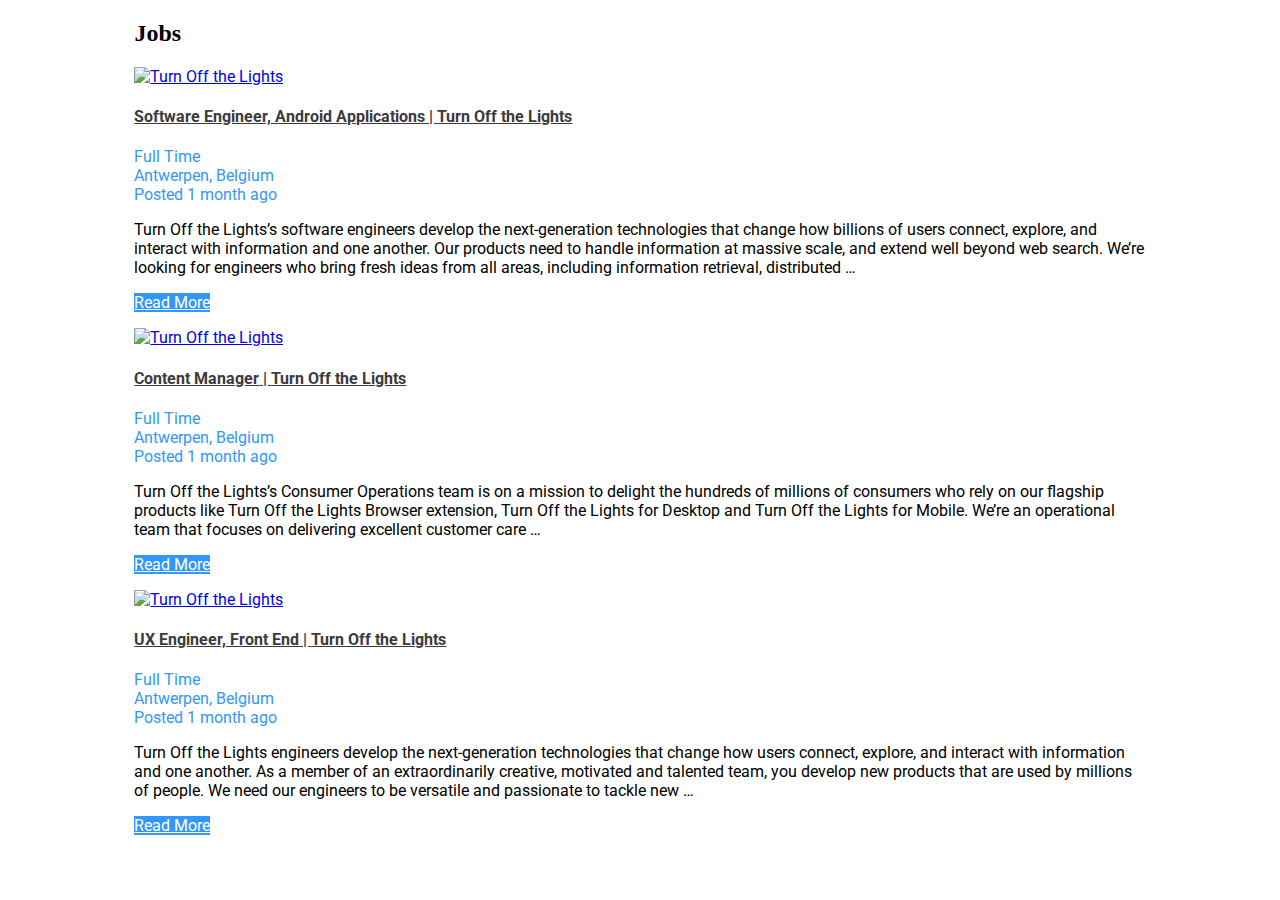
==== careers.html @ 85a77dde "added careers.html" ====
<!DOCTYPE html>
<html lang="en-US" class="no-js no-svg">

<head>
    <meta charset="UTF-8">
    <meta name="viewport" content="width=device-width, initial-scale=1">
    <link rel="profile" href="http://gmpg.org/xfn/11">
    <script>
        (function (html) { html.className = html.className.replace(/\bno-js\b/, 'js') })(document.documentElement);
    </script>
    <title>Turn Off the Lights &#8211; Careers &#8211; Turn Off the Lights Careers: Bring questions. Build answers.</title>
    <link rel='dns-prefetch' href='//fonts.googleapis.com' />
    <link rel='dns-prefetch' href='//s.w.org' />
    <link href='https://fonts.gstatic.com' crossorigin rel='preconnect' />
    <link rel="alternate" type="application/rss+xml" title="Turn Off the Lights - Careers &raquo; Feed" href="https://www.turnoffthelights.com/careers/feed/"
    />
    <link rel="alternate" type="application/rss+xml" title="Turn Off the Lights - Careers &raquo; Comments Feed" href="https://www.turnoffthelights.com/careers/comments/feed/"
    />
    <script type="text/javascript">
        window._wpemojiSettings = { "baseUrl": "https:\/\/s.w.org\/images\/core\/emoji\/2.2.1\/72x72\/", "ext": ".png", "svgUrl": "https:\/\/s.w.org\/images\/core\/emoji\/2.2.1\/svg\/", "svgExt": ".svg", "source": { "concatemoji": "https:\/\/www.turnoffthelights.com\/careers\/wp-includes\/js\/wp-emoji-release.min.js?ver=4.7.4" } };
        !function (a, b, c) { function d(a) { var b, c, d, e, f = String.fromCharCode; if (!k || !k.fillText) return !1; switch (k.clearRect(0, 0, j.width, j.height), k.textBaseline = "top", k.font = "600 32px Arial", a) { case "flag": return k.fillText(f(55356, 56826, 55356, 56819), 0, 0), !(j.toDataURL().length < 3e3) && (k.clearRect(0, 0, j.width, j.height), k.fillText(f(55356, 57331, 65039, 8205, 55356, 57096), 0, 0), b = j.toDataURL(), k.clearRect(0, 0, j.width, j.height), k.fillText(f(55356, 57331, 55356, 57096), 0, 0), c = j.toDataURL(), b !== c); case "emoji4": return k.fillText(f(55357, 56425, 55356, 57341, 8205, 55357, 56507), 0, 0), d = j.toDataURL(), k.clearRect(0, 0, j.width, j.height), k.fillText(f(55357, 56425, 55356, 57341, 55357, 56507), 0, 0), e = j.toDataURL(), d !== e }return !1 } function e(a) { var c = b.createElement("script"); c.src = a, c.defer = c.type = "text/javascript", b.getElementsByTagName("head")[0].appendChild(c) } var f, g, h, i, j = b.createElement("canvas"), k = j.getContext && j.getContext("2d"); for (i = Array("flag", "emoji4"), c.supports = { everything: !0, everythingExceptFlag: !0 }, h = 0; h < i.length; h++)c.supports[i[h]] = d(i[h]), c.supports.everything = c.supports.everything && c.supports[i[h]], "flag" !== i[h] && (c.supports.everythingExceptFlag = c.supports.everythingExceptFlag && c.supports[i[h]]); c.supports.everythingExceptFlag = c.supports.everythingExceptFlag && !c.supports.flag, c.DOMReady = !1, c.readyCallback = function () { c.DOMReady = !0 }, c.supports.everything || (g = function () { c.readyCallback() }, b.addEventListener ? (b.addEventListener("DOMContentLoaded", g, !1), a.addEventListener("load", g, !1)) : (a.attachEvent("onload", g), b.attachEvent("onreadystatechange", function () { "complete" === b.readyState && c.readyCallback() })), f = c.source || {}, f.concatemoji ? e(f.concatemoji) : f.wpemoji && f.twemoji && (e(f.twemoji), e(f.wpemoji))) }(window, document, window._wpemojiSettings);
    </script>
    <style type="text/css">
        img.wp-smiley,
        img.emoji {
            display: inline!important;
            border: none!important;
            box-shadow: none!important;
            height: 1em!important;
            width: 1em!important;
            margin: 0 .07em!important;
            vertical-align: -0.1em!important;
            background: none!important;
            padding: 0!important;
        }
    </style>
    <link rel='stylesheet' id='simple-job-board-google-fonts-css' href='https://fonts.googleapis.com/css?family=Roboto%3A100%2C100i%2C300%2C300i%2C400%2C400i%2C500%2C500i%2C700%2C700i%2C900%2C900i&#038;ver=2.4.3'
        type='text/css' media='all' />
    <link rel='stylesheet' id='simple-job-board-font-awesome-css' href='https://www.turnoffthelights.com/careers/wp-content/plugins/simple-job-board/public/css/font-awesome.min.css?ver=4.7.0'
        type='text/css' media='all' />
    <link rel='stylesheet' id='simple-job-board-jquery-ui-css' href='https://www.turnoffthelights.com/careers/wp-content/plugins/simple-job-board/public/css/jquery-ui.css?ver=1.12.1'
        type='text/css' media='all' />
    <link rel='stylesheet' id='simple-job-board-frontend-css' href='https://www.turnoffthelights.com/careers/wp-content/plugins/simple-job-board/public/css/simple-job-board-public.css?ver=3.0.0'
        type='text/css' media='all' />
    <link rel='stylesheet' id='twentyseventeen-fonts-css' href='https://fonts.googleapis.com/css?family=Libre+Franklin%3A300%2C300i%2C400%2C400i%2C600%2C600i%2C800%2C800i&#038;subset=latin%2Clatin-ext'
        type='text/css' media='all' />
    <link rel='stylesheet' id='twentyseventeen-style-css' href='https://www.turnoffthelights.com/careers/wp-content/themes/twentyseventeen/style.css?ver=4.7.4'
        type='text/css' media='all' />
    <!--[if lt IE 9]>
<link rel='stylesheet' id='twentyseventeen-ie8-css'  href='https://www.turnoffthelights.com/careers/wp-content/themes/twentyseventeen/assets/css/ie8.css?ver=1.0' type='text/css' media='all' />
<![endif]-->

    <script type="text/javascript" data-cfasync="false">
        // Function to detect opted out users
        function __gaTrackerIsOptedOut() {
            return document.cookie.indexOf(disableStr + '=true') > -1;
        }

        // Disable tracking if the opt-out cookie exists.
        var disableStr = 'ga-disable-UA-49067663-1';
        if (__gaTrackerIsOptedOut()) {
            window[disableStr] = true;
        }

        // Opt-out function
        function __gaTrackerOptout() {
            document.cookie = disableStr + '=true; expires=Thu, 31 Dec 2099 23:59:59 UTC; path=/';
            window[disableStr] = true;
        }

        (function (i, s, o, g, r, a, m) {
            i['GoogleAnalyticsObject'] = r; i[r] = i[r] || function () {
                (i[r].q = i[r].q || []).push(arguments)
            }, i[r].l = 1 * new Date(); a = s.createElement(o),
                m = s.getElementsByTagName(o)[0]; a.async = 1; a.src = g; m.parentNode.insertBefore(a, m)
        })(window, document, 'script', '//www.google-analytics.com/analytics.js', '__gaTracker');

        __gaTracker('create', 'UA-49067663-1', 'auto');
        __gaTracker('set', 'forceSSL', true);
        __gaTracker('require', 'displayfeatures');
        __gaTracker('require', 'linkid', 'linkid.js');
        __gaTracker('send', 'pageview');
    </script>

    <script type='text/javascript'>
            /* <![CDATA[ */
            var monsterinsights_frontend = { "js_events_tracking": "true", "is_debug_mode": "false", "download_extensions": "doc,exe,js,pdf,ppt,tgz,zip,xls", "inbound_paths": "", "home_url": "https:\/\/www.turnoffthelights.com\/careers", "track_download_as": "event", "internal_label": "int", "hash_tracking": "false" };
/* ]]> */
    </script>
    <script type='text/javascript' src='https://www.turnoffthelights.com/careers/wp-content/plugins/google-analytics-for-wordpress/assets/js/frontend.min.js?ver=6.1.6'></script>
    <!--[if lt IE 9]>
<script type='text/javascript' src='https://www.turnoffthelights.com/careers/wp-content/themes/twentyseventeen/assets/js/html5.js?ver=3.7.3'></script>
<![endif]-->
    <script type='text/javascript' src='https://www.turnoffthelights.com/careers/wp-includes/js/jquery/jquery.js?ver=1.12.4'></script>
    <script type='text/javascript' src='https://www.turnoffthelights.com/careers/wp-includes/js/jquery/jquery-migrate.min.js?ver=1.4.1'></script>
    <link rel='https://api.w.org/' href='https://www.turnoffthelights.com/careers/wp-json/' />
    <link rel="EditURI" type="application/rsd+xml" title="RSD" href="https://www.turnoffthelights.com/careers/xmlrpc.php?rsd"
    />
    <link rel="wlwmanifest" type="application/wlwmanifest+xml" href="https://www.turnoffthelights.com/careers/wp-includes/wlwmanifest.xml"
    />
    <meta name="generator" content="WordPress 4.7.4" />
    <link rel="canonical" href="https://www.turnoffthelights.com/careers/" />
    <link rel='shortlink' href='https://www.turnoffthelights.com/careers/' />
    <link rel="alternate" type="application/json+oembed" href="https://www.turnoffthelights.com/careers/wp-json/oembed/1.0/embed?url=https%3A%2F%2Fwww.turnoffthelights.com%2Fcareers%2F"
    />
    <link rel="alternate" type="text/xml+oembed" href="https://www.turnoffthelights.com/careers/wp-json/oembed/1.0/embed?url=https%3A%2F%2Fwww.turnoffthelights.com%2Fcareers%2F&#038;format=xml"
    />
    <style type="text/css">
        .sjb-page {
            font-family: "Roboto", sans-serif;
        }
        
        .sjb-page .sjb-filters {
            background-color: #f2f2f2;
        }
        
        .sjb-page .list-data .job-info h4 a,
        .sjb-page .list-data .job-info h4 a:hover {
            color: #3b3a3c;
        }
        
        .sjb-page .sjb-detail .list-data h3,
        .sjb-page .sjb-detail .list-data ul li::before,
        .sjb-page .sjb-detail .list-data .job-detail h3,
        .sjb-page .sjb-archive-page .job-title {
            color: #3297fa;
        }
        
        .sjb-page .list-data .job-type i,
        .sjb-page .list-data .job-location i,
        .sjb-page .list-data .job-date i {
            color: #3b3a3c;
        }
        
        .sjb-page .list-data .job-type,
        .sjb-page .list-data .job-location,
        .sjb-page .list-data .job-date {
            color: #3297fa;
        }
        
        .sjb-page .btn-primary,
        .sjb-page .btn-primary:hover,
        .sjb-page .btn-primary:active:hover,
        .sjb-page .btn-primary:active:focus,
        .sjb-page .sjb-detail .jobpost-form .file div,
        .sjb-page .sjb-detail .jobpost-form .file:hover div {
            background-color: #3297fa;
            color: #fff;
        }
        
        .sjb-page .pagination li.list-item span.current,
        .sjb-page .pagination li.list-item a:hover,
        .sjb-page .pagination li.list-item span.current:hover {
            background: #164e91;
            border-color: #164e91;
            color: #fff;
        }
    </style>
    <style type="text/css">
        .recentcomments a {
            display: inline!important;
            padding: 0!important;
            margin: 0!important;
        }
    </style>
    <style type="text/css" id="wp-custom-css">
        #content {
            width: 80%;
            margin: auto
        }
    </style>
</head>

<body class="home page-template-default page page-id-6 twentyseventeen-front-page page-one-column colors-light twenty-seventeen sjb">
    <div id="page" class="site">
        <div class="site-content-contain">
            <div id="content" class="site-content">
                <div id="primary" class="content-area">
                    <main id="main" class="site-main" role="main">
                        <article id="post-6" class="twentyseventeen-panel  post-6 page type-page status-publish hentry">
                            <div class="panel-content">
                                <div class="wrap">
                                    <header class="entry-header">
                                        <h2 class="entry-title">Jobs</h2>
                                    </header>
                                    <div class="entry-content">
                                        <div class="sjb-page">

                                            <div class="sjb-listing">

                                                <div class="list-view">


                                                    <div class="clearfix"></div>

                                                    <div class="list-data">

                                                        <header>
                                                            <div class="row">

                                                                <div class="col-md-1 col-sm-2 hidden-xs">
                                                                    <div class="company-logo">
                                                                        <a href="https://www.turnoffthelights.com/careers/jobs/software-engineer-android-applications/"><img src="https://www.turnoffthelights.com/careers/wp-content/uploads/2017/03/icon128@2x.png"
                                                                                alt="Turn Off the Lights" class="sjb-img-responsive "
                                                                                id="" /></a>
                                                                    </div>
                                                                </div>

                                                                <div class="col-md-11 col-sm-10 header-margin-top">
                                                                    <div class="row">
                                                                        <div class="col-md-5">
                                                                            <div class="job-info">
                                                                                <h4>
                                                                                    <a href="https://www.turnoffthelights.com/careers/jobs/software-engineer-android-applications/">
                                                                                        <span class="job-title">Software Engineer, Android Applications</span>                                                                                        | <span class="company-name">Turn Off the Lights</span>                                                                                        </a>
                                                                                </h4>
                                                                            </div>
                                                                        </div>

                                                                        <div class="col-md-2 col-sm-4 col-xs-12">
                                                                            <div class="job-type"><i class="fa fa-briefcase"></i>Full Time</div>
                                                                        </div>


                                                                        <div class="col-md-2 col-sm-4 col-xs-12">
                                                                            <div class="job-location"><i class="fa fa-map-marker"></i>Antwerpen, Belgium</div>
                                                                        </div>


                                                                        <div class="col-md-3 col-sm-4 col-xs-12">
                                                                            <div class="job-date"><i class="fa fa-calendar-check-o"></i>Posted
                                                                                1 month ago</div>
                                                                        </div>

                                                                    </div>
                                                                </div>
                                                            </div>
                                                        </header>

                                                        <div class="job-description">
                                                            <p>Turn Off the Lights&#8217;s software engineers develop the next-generation
                                                                technologies that change how billions of users connect, explore,
                                                                and interact with information and one another. Our products
                                                                need to handle information at massive scale, and extend well
                                                                beyond web search. We&#8217;re looking for engineers who
                                                                bring fresh ideas from all areas, including information retrieval,
                                                                distributed &hellip;
                                                                <p class="link-more"></p>
                                                            </p>
                                                            <p><a href="https://www.turnoffthelights.com/careers/jobs/software-engineer-android-applications/"
                                                                    class="btn btn-primary">Read More</a></p>
                                                        </div>

                                                    </div>

                                                    <div class="clearfix"></div>

                                                    <div class="list-data">

                                                        <header>
                                                            <div class="row">

                                                                <div class="col-md-1 col-sm-2 hidden-xs">
                                                                    <div class="company-logo">
                                                                        <a href="https://www.turnoffthelights.com/careers/jobs/content-manager/"><img src="https://www.turnoffthelights.com/careers/wp-content/uploads/2017/03/icon128@2x.png"
                                                                                alt="Turn Off the Lights" class="sjb-img-responsive "
                                                                                id="" /></a>
                                                                    </div>
                                                                </div>

                                                                <div class="col-md-11 col-sm-10 header-margin-top">
                                                                    <div class="row">
                                                                        <div class="col-md-5">
                                                                            <div class="job-info">
                                                                                <h4>
                                                                                    <a href="https://www.turnoffthelights.com/careers/jobs/content-manager/">
                                                                                        <span class="job-title">Content Manager</span>                                                                                        | <span class="company-name">Turn Off the Lights</span>                                                                                        </a>
                                                                                </h4>
                                                                            </div>
                                                                        </div>

                                                                        <div class="col-md-2 col-sm-4 col-xs-12">
                                                                            <div class="job-type"><i class="fa fa-briefcase"></i>Full Time</div>
                                                                        </div>


                                                                        <div class="col-md-2 col-sm-4 col-xs-12">
                                                                            <div class="job-location"><i class="fa fa-map-marker"></i>Antwerpen, Belgium</div>
                                                                        </div>


                                                                        <div class="col-md-3 col-sm-4 col-xs-12">
                                                                            <div class="job-date"><i class="fa fa-calendar-check-o"></i>Posted
                                                                                1 month ago</div>
                                                                        </div>

                                                                    </div>
                                                                </div>
                                                            </div>
                                                        </header>

                                                        <div class="job-description">
                                                            <p>Turn Off the Lights’s Consumer Operations team is on a mission
                                                                to delight the hundreds of millions of consumers who rely
                                                                on our flagship products like Turn Off the Lights Browser
                                                                extension, Turn Off the Lights for Desktop and Turn Off the
                                                                Lights for Mobile. We’re an operational team that focuses
                                                                on delivering excellent customer care &hellip;
                                                                <p class="link-more"></p>
                                                            </p>
                                                            <p><a href="https://www.turnoffthelights.com/careers/jobs/content-manager/"
                                                                    class="btn btn-primary">Read More</a></p>
                                                        </div>

                                                    </div>

                                                    <div class="clearfix"></div>

                                                    <div class="list-data">

                                                        <header>
                                                            <div class="row">

                                                                <div class="col-md-1 col-sm-2 hidden-xs">
                                                                    <div class="company-logo">
                                                                        <a href="https://www.turnoffthelights.com/careers/jobs/ux-engineer-front-end/"><img src="https://www.turnoffthelights.com/careers/wp-content/uploads/2017/03/icon128@2x.png"
                                                                                alt="Turn Off the Lights" class="sjb-img-responsive "
                                                                                id="" /></a>
                                                                    </div>
                                                                </div>

                                                                <div class="col-md-11 col-sm-10 header-margin-top">
                                                                    <div class="row">
                                                                        <div class="col-md-5">
                                                                            <div class="job-info">
                                                                                <h4>
                                                                                    <a href="https://www.turnoffthelights.com/careers/jobs/ux-engineer-front-end/">
                                                                                        <span class="job-title">UX Engineer, Front End</span>                                                                                        | <span class="company-name">Turn Off the Lights</span>                                                                                        </a>
                                                                                </h4>
                                                                            </div>
                                                                        </div>

                                                                        <div class="col-md-2 col-sm-4 col-xs-12">
                                                                            <div class="job-type"><i class="fa fa-briefcase"></i>Full Time</div>
                                                                        </div>


                                                                        <div class="col-md-2 col-sm-4 col-xs-12">
                                                                            <div class="job-location"><i class="fa fa-map-marker"></i>Antwerpen, Belgium</div>
                                                                        </div>


                                                                        <div class="col-md-3 col-sm-4 col-xs-12">
                                                                            <div class="job-date"><i class="fa fa-calendar-check-o"></i>Posted
                                                                                1 month ago</div>
                                                                        </div>

                                                                    </div>
                                                                </div>
                                                            </div>
                                                        </header>

                                                        <div class="job-description">
                                                            <p>Turn Off the Lights engineers develop the next-generation technologies
                                                                that change how users connect, explore, and interact with
                                                                information and one another. As a member of an extraordinarily
                                                                creative, motivated and talented team, you develop new products
                                                                that are used by millions of people. We need our engineers
                                                                to be versatile and passionate to tackle new &hellip;
                                                                <p class="link-more"></p>
                                                            </p>
                                                            <p><a href="https://www.turnoffthelights.com/careers/jobs/ux-engineer-front-end/"
                                                                    class="btn btn-primary">Read More</a></p>
                                                        </div>

                                                    </div>
                                                
                                                </div>
                                            </div>

                                        </div>

                                    </div>
                                </div>
                            </div>
                        </article>
                    </main>
                </div>
            </div>
            <footer id="colophon" class="site-footer" role="contentinfo">
                <div class="wrap">
                    <div class="site-info">
                    </div>
                </div>
            </footer>
        </div>
    </div>
   
    <script type='text/javascript' src='https://www.turnoffthelights.com/careers/wp-content/plugins/simple-job-board/public/js/simple-job-board-public.js?ver=1.4.0'></script>
    <svg style="position: absolute; width: 0; height: 0; overflow: hidden;" version="1.1" xmlns="http://www.w3.org/2000/svg"
        xmlns:xlink="http://www.w3.org/1999/xlink">
        <defs>
            <symbol id="icon-behance" viewBox="0 0 37 32">
                <path class="path1" d="M33 6.054h-9.125v2.214h9.125v-2.214zM28.5 13.661q-1.607 0-2.607 0.938t-1.107 2.545h7.286q-0.321-3.482-3.571-3.482zM28.786 24.107q1.125 0 2.179-0.571t1.357-1.554h3.946q-1.786 5.482-7.625 5.482-3.821 0-6.080-2.357t-2.259-6.196q0-3.714 2.33-6.17t6.009-2.455q2.464 0 4.295 1.214t2.732 3.196 0.902 4.429q0 0.304-0.036 0.839h-11.75q0 1.982 1.027 3.063t2.973 1.080zM4.946 23.214h5.286q3.661 0 3.661-2.982 0-3.214-3.554-3.214h-5.393v6.196zM4.946 13.625h5.018q1.393 0 2.205-0.652t0.813-2.027q0-2.571-3.393-2.571h-4.643v5.25zM0 4.536h10.607q1.554 0 2.768 0.25t2.259 0.848 1.607 1.723 0.563 2.75q0 3.232-3.071 4.696 2.036 0.571 3.071 2.054t1.036 3.643q0 1.339-0.438 2.438t-1.179 1.848-1.759 1.268-2.161 0.75-2.393 0.232h-10.911v-22.5z"></path>
            </symbol>
            <symbol id="icon-deviantart" viewBox="0 0 18 32">
                <path class="path1" d="M18.286 5.411l-5.411 10.393 0.429 0.554h4.982v7.411h-9.054l-0.786 0.536-2.536 4.875-0.536 0.536h-5.375v-5.411l5.411-10.411-0.429-0.536h-4.982v-7.411h9.054l0.786-0.536 2.536-4.875 0.536-0.536h5.375v5.411z"></path>
            </symbol>
            <symbol id="icon-medium" viewBox="0 0 32 32">
                <path class="path1" d="M10.661 7.518v20.946q0 0.446-0.223 0.759t-0.652 0.313q-0.304 0-0.589-0.143l-8.304-4.161q-0.375-0.179-0.634-0.598t-0.259-0.83v-20.357q0-0.357 0.179-0.607t0.518-0.25q0.25 0 0.786 0.268l9.125 4.571q0.054 0.054 0.054 0.089zM11.804 9.321l9.536 15.464-9.536-4.75v-10.714zM32 9.643v18.821q0 0.446-0.25 0.723t-0.679 0.277-0.839-0.232l-7.875-3.929zM31.946 7.5q0 0.054-4.58 7.491t-5.366 8.705l-6.964-11.321 5.786-9.411q0.304-0.5 0.929-0.5 0.25 0 0.464 0.107l9.661 4.821q0.071 0.036 0.071 0.107z"></path>
            </symbol>
            <symbol id="icon-slideshare" viewBox="0 0 32 32">
                <path class="path1" d="M15.589 13.214q0 1.482-1.134 2.545t-2.723 1.063-2.723-1.063-1.134-2.545q0-1.5 1.134-2.554t2.723-1.054 2.723 1.054 1.134 2.554zM24.554 13.214q0 1.482-1.125 2.545t-2.732 1.063q-1.589 0-2.723-1.063t-1.134-2.545q0-1.5 1.134-2.554t2.723-1.054q1.607 0 2.732 1.054t1.125 2.554zM28.571 16.429v-11.911q0-1.554-0.571-2.205t-1.982-0.652h-19.857q-1.482 0-2.009 0.607t-0.527 2.25v12.018q0.768 0.411 1.58 0.714t1.446 0.5 1.446 0.33 1.268 0.196 1.25 0.071 1.045 0.009 1.009-0.036 0.795-0.036q1.214-0.018 1.696 0.482 0.107 0.107 0.179 0.161 0.464 0.446 1.089 0.911 0.125-1.625 2.107-1.554 0.089 0 0.652 0.027t0.768 0.036 0.813 0.018 0.946-0.018 0.973-0.080 1.089-0.152 1.107-0.241 1.196-0.348 1.205-0.482 1.286-0.616zM31.482 16.339q-2.161 2.661-6.643 4.5 1.5 5.089-0.411 8.304-1.179 2.018-3.268 2.643-1.857 0.571-3.25-0.268-1.536-0.911-1.464-2.929l-0.018-5.821v-0.018q-0.143-0.036-0.438-0.107t-0.42-0.089l-0.018 6.036q0.071 2.036-1.482 2.929-1.411 0.839-3.268 0.268-2.089-0.643-3.25-2.679-1.875-3.214-0.393-8.268-4.482-1.839-6.643-4.5-0.446-0.661-0.071-1.125t1.071 0.018q0.054 0.036 0.196 0.125t0.196 0.143v-12.393q0-1.286 0.839-2.196t2.036-0.911h22.446q1.196 0 2.036 0.911t0.839 2.196v12.393l0.375-0.268q0.696-0.482 1.071-0.018t-0.071 1.125z"></path>
            </symbol>
            <symbol id="icon-snapchat-ghost" viewBox="0 0 30 32">
                <path class="path1" d="M15.143 2.286q2.393-0.018 4.295 1.223t2.92 3.438q0.482 1.036 0.482 3.196 0 0.839-0.161 3.411 0.25 0.125 0.5 0.125 0.321 0 0.911-0.241t0.911-0.241q0.518 0 1 0.321t0.482 0.821q0 0.571-0.563 0.964t-1.232 0.563-1.232 0.518-0.563 0.848q0 0.268 0.214 0.768 0.661 1.464 1.83 2.679t2.58 1.804q0.5 0.214 1.429 0.411 0.5 0.107 0.5 0.625 0 1.25-3.911 1.839-0.125 0.196-0.196 0.696t-0.25 0.83-0.589 0.33q-0.357 0-1.107-0.116t-1.143-0.116q-0.661 0-1.107 0.089-0.571 0.089-1.125 0.402t-1.036 0.679-1.036 0.723-1.357 0.598-1.768 0.241q-0.929 0-1.723-0.241t-1.339-0.598-1.027-0.723-1.036-0.679-1.107-0.402q-0.464-0.089-1.125-0.089-0.429 0-1.17 0.134t-1.045 0.134q-0.446 0-0.625-0.33t-0.25-0.848-0.196-0.714q-3.911-0.589-3.911-1.839 0-0.518 0.5-0.625 0.929-0.196 1.429-0.411 1.393-0.571 2.58-1.804t1.83-2.679q0.214-0.5 0.214-0.768 0-0.5-0.563-0.848t-1.241-0.527-1.241-0.563-0.563-0.938q0-0.482 0.464-0.813t0.982-0.33q0.268 0 0.857 0.232t0.946 0.232q0.321 0 0.571-0.125-0.161-2.536-0.161-3.393 0-2.179 0.482-3.214 1.143-2.446 3.071-3.536t4.714-1.125z"></path>
            </symbol>
            <symbol id="icon-yelp" viewBox="0 0 27 32">
                <path class="path1" d="M13.804 23.554v2.268q-0.018 5.214-0.107 5.446-0.214 0.571-0.911 0.714-0.964 0.161-3.241-0.679t-2.902-1.589q-0.232-0.268-0.304-0.643-0.018-0.214 0.071-0.464 0.071-0.179 0.607-0.839t3.232-3.857q0.018 0 1.071-1.25 0.268-0.339 0.705-0.438t0.884 0.063q0.429 0.179 0.67 0.518t0.223 0.75zM11.143 19.071q-0.054 0.982-0.929 1.25l-2.143 0.696q-4.911 1.571-5.214 1.571-0.625-0.036-0.964-0.643-0.214-0.446-0.304-1.339-0.143-1.357 0.018-2.973t0.536-2.223 1-0.571q0.232 0 3.607 1.375 1.25 0.518 2.054 0.839l1.5 0.607q0.411 0.161 0.634 0.545t0.205 0.866zM25.893 24.375q-0.125 0.964-1.634 2.875t-2.42 2.268q-0.661 0.25-1.125-0.125-0.25-0.179-3.286-5.125l-0.839-1.375q-0.25-0.375-0.205-0.821t0.348-0.821q0.625-0.768 1.482-0.464 0.018 0.018 2.125 0.714 3.625 1.179 4.321 1.42t0.839 0.366q0.5 0.393 0.393 1.089zM13.893 13.089q0.089 1.821-0.964 2.179-1.036 0.304-2.036-1.268l-6.75-10.679q-0.143-0.625 0.339-1.107 0.732-0.768 3.705-1.598t4.009-0.563q0.714 0.179 0.875 0.804 0.054 0.321 0.393 5.455t0.429 6.777zM25.714 15.018q0.054 0.696-0.464 1.054-0.268 0.179-5.875 1.536-1.196 0.268-1.625 0.411l0.018-0.036q-0.411 0.107-0.821-0.071t-0.661-0.571q-0.536-0.839 0-1.554 0.018-0.018 1.339-1.821 2.232-3.054 2.679-3.643t0.607-0.696q0.5-0.339 1.161-0.036 0.857 0.411 2.196 2.384t1.446 2.991v0.054z"></path>
            </symbol>
            <symbol id="icon-vine" viewBox="0 0 27 32">
                <path class="path1" d="M26.732 14.768v3.536q-1.804 0.411-3.536 0.411-1.161 2.429-2.955 4.839t-3.241 3.848-2.286 1.902q-1.429 0.804-2.893-0.054-0.5-0.304-1.080-0.777t-1.518-1.491-1.83-2.295-1.92-3.286-1.884-4.357-1.634-5.616-1.259-6.964h5.054q0.464 3.893 1.25 7.116t1.866 5.661 2.17 4.205 2.5 3.482q3.018-3.018 5.125-7.25-2.536-1.286-3.982-3.929t-1.446-5.946q0-3.429 1.857-5.616t5.071-2.188q3.179 0 4.875 1.884t1.696 5.313q0 2.839-1.036 5.107-0.125 0.018-0.348 0.054t-0.821 0.036-1.125-0.107-1.107-0.455-0.902-0.92q0.554-1.839 0.554-3.286 0-1.554-0.518-2.357t-1.411-0.804q-0.946 0-1.518 0.884t-0.571 2.509q0 3.321 1.875 5.241t4.768 1.92q1.107 0 2.161-0.25z"></path>
            </symbol>
            <symbol id="icon-vk" viewBox="0 0 35 32">
                <path class="path1" d="M34.232 9.286q0.411 1.143-2.679 5.25-0.429 0.571-1.161 1.518-1.393 1.786-1.607 2.339-0.304 0.732 0.25 1.446 0.304 0.375 1.446 1.464h0.018l0.071 0.071q2.518 2.339 3.411 3.946 0.054 0.089 0.116 0.223t0.125 0.473-0.009 0.607-0.446 0.491-1.054 0.223l-4.571 0.071q-0.429 0.089-1-0.089t-0.929-0.393l-0.357-0.214q-0.536-0.375-1.25-1.143t-1.223-1.384-1.089-1.036-1.009-0.277q-0.054 0.018-0.143 0.063t-0.304 0.259-0.384 0.527-0.304 0.929-0.116 1.384q0 0.268-0.063 0.491t-0.134 0.33l-0.071 0.089q-0.321 0.339-0.946 0.393h-2.054q-1.268 0.071-2.607-0.295t-2.348-0.946-1.839-1.179-1.259-1.027l-0.446-0.429q-0.179-0.179-0.491-0.536t-1.277-1.625-1.893-2.696-2.188-3.768-2.33-4.857q-0.107-0.286-0.107-0.482t0.054-0.286l0.071-0.107q0.268-0.339 1.018-0.339l4.893-0.036q0.214 0.036 0.411 0.116t0.286 0.152l0.089 0.054q0.286 0.196 0.429 0.571 0.357 0.893 0.821 1.848t0.732 1.455l0.286 0.518q0.518 1.071 1 1.857t0.866 1.223 0.741 0.688 0.607 0.25 0.482-0.089q0.036-0.018 0.089-0.089t0.214-0.393 0.241-0.839 0.17-1.446 0-2.232q-0.036-0.714-0.161-1.304t-0.25-0.821l-0.107-0.214q-0.446-0.607-1.518-0.768-0.232-0.036 0.089-0.429 0.304-0.339 0.679-0.536 0.946-0.464 4.268-0.429 1.464 0.018 2.411 0.232 0.357 0.089 0.598 0.241t0.366 0.429 0.188 0.571 0.063 0.813-0.018 0.982-0.045 1.259-0.027 1.473q0 0.196-0.018 0.75t-0.009 0.857 0.063 0.723 0.205 0.696 0.402 0.438q0.143 0.036 0.304 0.071t0.464-0.196 0.679-0.616 0.929-1.196 1.214-1.92q1.071-1.857 1.911-4.018 0.071-0.179 0.179-0.313t0.196-0.188l0.071-0.054 0.089-0.045t0.232-0.054 0.357-0.009l5.143-0.036q0.696-0.089 1.143 0.045t0.554 0.295z"></path>
            </symbol>
            <symbol id="icon-search" viewBox="0 0 30 32">
                <path class="path1" d="M20.571 14.857q0-3.304-2.348-5.652t-5.652-2.348-5.652 2.348-2.348 5.652 2.348 5.652 5.652 2.348 5.652-2.348 2.348-5.652zM29.714 29.714q0 0.929-0.679 1.607t-1.607 0.679q-0.964 0-1.607-0.679l-6.125-6.107q-3.196 2.214-7.125 2.214-2.554 0-4.884-0.991t-4.018-2.679-2.679-4.018-0.991-4.884 0.991-4.884 2.679-4.018 4.018-2.679 4.884-0.991 4.884 0.991 4.018 2.679 2.679 4.018 0.991 4.884q0 3.929-2.214 7.125l6.125 6.125q0.661 0.661 0.661 1.607z"></path>
            </symbol>
            <symbol id="icon-envelope-o" viewBox="0 0 32 32">
                <path class="path1" d="M29.714 26.857v-13.714q-0.571 0.643-1.232 1.179-4.786 3.679-7.607 6.036-0.911 0.768-1.482 1.196t-1.545 0.866-1.83 0.438h-0.036q-0.857 0-1.83-0.438t-1.545-0.866-1.482-1.196q-2.821-2.357-7.607-6.036-0.661-0.536-1.232-1.179v13.714q0 0.232 0.17 0.402t0.402 0.17h26.286q0.232 0 0.402-0.17t0.17-0.402zM29.714 8.089v-0.438t-0.009-0.232-0.054-0.223-0.098-0.161-0.161-0.134-0.25-0.045h-26.286q-0.232 0-0.402 0.17t-0.17 0.402q0 3 2.625 5.071 3.446 2.714 7.161 5.661 0.107 0.089 0.625 0.527t0.821 0.67 0.795 0.563 0.902 0.491 0.768 0.161h0.036q0.357 0 0.768-0.161t0.902-0.491 0.795-0.563 0.821-0.67 0.625-0.527q3.714-2.946 7.161-5.661 0.964-0.768 1.795-2.063t0.83-2.348zM32 7.429v19.429q0 1.179-0.839 2.018t-2.018 0.839h-26.286q-1.179 0-2.018-0.839t-0.839-2.018v-19.429q0-1.179 0.839-2.018t2.018-0.839h26.286q1.179 0 2.018 0.839t0.839 2.018z"></path>
            </symbol>
            <symbol id="icon-close" viewBox="0 0 25 32">
                <path class="path1" d="M23.179 23.607q0 0.714-0.5 1.214l-2.429 2.429q-0.5 0.5-1.214 0.5t-1.214-0.5l-5.25-5.25-5.25 5.25q-0.5 0.5-1.214 0.5t-1.214-0.5l-2.429-2.429q-0.5-0.5-0.5-1.214t0.5-1.214l5.25-5.25-5.25-5.25q-0.5-0.5-0.5-1.214t0.5-1.214l2.429-2.429q0.5-0.5 1.214-0.5t1.214 0.5l5.25 5.25 5.25-5.25q0.5-0.5 1.214-0.5t1.214 0.5l2.429 2.429q0.5 0.5 0.5 1.214t-0.5 1.214l-5.25 5.25 5.25 5.25q0.5 0.5 0.5 1.214z"></path>
            </symbol>
            <symbol id="icon-angle-down" viewBox="0 0 21 32">
                <path class="path1" d="M19.196 13.143q0 0.232-0.179 0.411l-8.321 8.321q-0.179 0.179-0.411 0.179t-0.411-0.179l-8.321-8.321q-0.179-0.179-0.179-0.411t0.179-0.411l0.893-0.893q0.179-0.179 0.411-0.179t0.411 0.179l7.018 7.018 7.018-7.018q0.179-0.179 0.411-0.179t0.411 0.179l0.893 0.893q0.179 0.179 0.179 0.411z"></path>
            </symbol>
            <symbol id="icon-folder-open" viewBox="0 0 34 32">
                <path class="path1" d="M33.554 17q0 0.554-0.554 1.179l-6 7.071q-0.768 0.911-2.152 1.545t-2.563 0.634h-19.429q-0.607 0-1.080-0.232t-0.473-0.768q0-0.554 0.554-1.179l6-7.071q0.768-0.911 2.152-1.545t2.563-0.634h19.429q0.607 0 1.080 0.232t0.473 0.768zM27.429 10.857v2.857h-14.857q-1.679 0-3.518 0.848t-2.929 2.134l-6.107 7.179q0-0.071-0.009-0.223t-0.009-0.223v-17.143q0-1.643 1.179-2.821t2.821-1.179h5.714q1.643 0 2.821 1.179t1.179 2.821v0.571h9.714q1.643 0 2.821 1.179t1.179 2.821z"></path>
            </symbol>
            <symbol id="icon-twitter" viewBox="0 0 30 32">
                <path class="path1" d="M28.929 7.286q-1.196 1.75-2.893 2.982 0.018 0.25 0.018 0.75 0 2.321-0.679 4.634t-2.063 4.437-3.295 3.759-4.607 2.607-5.768 0.973q-4.839 0-8.857-2.589 0.625 0.071 1.393 0.071 4.018 0 7.161-2.464-1.875-0.036-3.357-1.152t-2.036-2.848q0.589 0.089 1.089 0.089 0.768 0 1.518-0.196-2-0.411-3.313-1.991t-1.313-3.67v-0.071q1.214 0.679 2.607 0.732-1.179-0.786-1.875-2.054t-0.696-2.75q0-1.571 0.786-2.911 2.161 2.661 5.259 4.259t6.634 1.777q-0.143-0.679-0.143-1.321 0-2.393 1.688-4.080t4.080-1.688q2.5 0 4.214 1.821 1.946-0.375 3.661-1.393-0.661 2.054-2.536 3.179 1.661-0.179 3.321-0.893z"></path>
            </symbol>
            <symbol id="icon-facebook" viewBox="0 0 19 32">
                <path class="path1" d="M17.125 0.214v4.714h-2.804q-1.536 0-2.071 0.643t-0.536 1.929v3.375h5.232l-0.696 5.286h-4.536v13.554h-5.464v-13.554h-4.554v-5.286h4.554v-3.893q0-3.321 1.857-5.152t4.946-1.83q2.625 0 4.071 0.214z"></path>
            </symbol>
            <symbol id="icon-github" viewBox="0 0 27 32">
                <path class="path1" d="M13.714 2.286q3.732 0 6.884 1.839t4.991 4.991 1.839 6.884q0 4.482-2.616 8.063t-6.759 4.955q-0.482 0.089-0.714-0.125t-0.232-0.536q0-0.054 0.009-1.366t0.009-2.402q0-1.732-0.929-2.536 1.018-0.107 1.83-0.321t1.679-0.696 1.446-1.188 0.946-1.875 0.366-2.688q0-2.125-1.411-3.679 0.661-1.625-0.143-3.643-0.5-0.161-1.446 0.196t-1.643 0.786l-0.679 0.429q-1.661-0.464-3.429-0.464t-3.429 0.464q-0.286-0.196-0.759-0.482t-1.491-0.688-1.518-0.241q-0.804 2.018-0.143 3.643-1.411 1.554-1.411 3.679 0 1.518 0.366 2.679t0.938 1.875 1.438 1.196 1.679 0.696 1.83 0.321q-0.696 0.643-0.875 1.839-0.375 0.179-0.804 0.268t-1.018 0.089-1.17-0.384-0.991-1.116q-0.339-0.571-0.866-0.929t-0.884-0.429l-0.357-0.054q-0.375 0-0.518 0.080t-0.089 0.205 0.161 0.25 0.232 0.214l0.125 0.089q0.393 0.179 0.777 0.679t0.563 0.911l0.179 0.411q0.232 0.679 0.786 1.098t1.196 0.536 1.241 0.125 0.991-0.063l0.411-0.071q0 0.679 0.009 1.58t0.009 0.973q0 0.321-0.232 0.536t-0.714 0.125q-4.143-1.375-6.759-4.955t-2.616-8.063q0-3.732 1.839-6.884t4.991-4.991 6.884-1.839zM5.196 21.982q0.054-0.125-0.125-0.214-0.179-0.054-0.232 0.036-0.054 0.125 0.125 0.214 0.161 0.107 0.232-0.036zM5.75 22.589q0.125-0.089-0.036-0.286-0.179-0.161-0.286-0.054-0.125 0.089 0.036 0.286 0.179 0.179 0.286 0.054zM6.286 23.393q0.161-0.125 0-0.339-0.143-0.232-0.304-0.107-0.161 0.089 0 0.321t0.304 0.125zM7.036 24.143q0.143-0.143-0.071-0.339-0.214-0.214-0.357-0.054-0.161 0.143 0.071 0.339 0.214 0.214 0.357 0.054zM8.054 24.589q0.054-0.196-0.232-0.286-0.268-0.071-0.339 0.125t0.232 0.268q0.268 0.107 0.339-0.107zM9.179 24.679q0-0.232-0.304-0.196-0.286 0-0.286 0.196 0 0.232 0.304 0.196 0.286 0 0.286-0.196zM10.214 24.5q-0.036-0.196-0.321-0.161-0.286 0.054-0.25 0.268t0.321 0.143 0.25-0.25z"></path>
            </symbol>
            <symbol id="icon-bars" viewBox="0 0 27 32">
                <path class="path1" d="M27.429 24v2.286q0 0.464-0.339 0.804t-0.804 0.339h-25.143q-0.464 0-0.804-0.339t-0.339-0.804v-2.286q0-0.464 0.339-0.804t0.804-0.339h25.143q0.464 0 0.804 0.339t0.339 0.804zM27.429 14.857v2.286q0 0.464-0.339 0.804t-0.804 0.339h-25.143q-0.464 0-0.804-0.339t-0.339-0.804v-2.286q0-0.464 0.339-0.804t0.804-0.339h25.143q0.464 0 0.804 0.339t0.339 0.804zM27.429 5.714v2.286q0 0.464-0.339 0.804t-0.804 0.339h-25.143q-0.464 0-0.804-0.339t-0.339-0.804v-2.286q0-0.464 0.339-0.804t0.804-0.339h25.143q0.464 0 0.804 0.339t0.339 0.804z"></path>
            </symbol>
            <symbol id="icon-google-plus" viewBox="0 0 41 32">
                <path class="path1" d="M25.661 16.304q0 3.714-1.554 6.616t-4.429 4.536-6.589 1.634q-2.661 0-5.089-1.036t-4.179-2.786-2.786-4.179-1.036-5.089 1.036-5.089 2.786-4.179 4.179-2.786 5.089-1.036q5.107 0 8.768 3.429l-3.554 3.411q-2.089-2.018-5.214-2.018-2.196 0-4.063 1.107t-2.955 3.009-1.089 4.152 1.089 4.152 2.955 3.009 4.063 1.107q1.482 0 2.723-0.411t2.045-1.027 1.402-1.402 0.875-1.482 0.384-1.321h-7.429v-4.5h12.357q0.214 1.125 0.214 2.179zM41.143 14.125v3.75h-3.732v3.732h-3.75v-3.732h-3.732v-3.75h3.732v-3.732h3.75v3.732h3.732z"></path>
            </symbol>
            <symbol id="icon-linkedin" viewBox="0 0 27 32">
                <path class="path1" d="M6.232 11.161v17.696h-5.893v-17.696h5.893zM6.607 5.696q0.018 1.304-0.902 2.179t-2.42 0.875h-0.036q-1.464 0-2.357-0.875t-0.893-2.179q0-1.321 0.92-2.188t2.402-0.866 2.375 0.866 0.911 2.188zM27.429 18.714v10.143h-5.875v-9.464q0-1.875-0.723-2.938t-2.259-1.063q-1.125 0-1.884 0.616t-1.134 1.527q-0.196 0.536-0.196 1.446v9.875h-5.875q0.036-7.125 0.036-11.554t-0.018-5.286l-0.018-0.857h5.875v2.571h-0.036q0.357-0.571 0.732-1t1.009-0.929 1.554-0.777 2.045-0.277q3.054 0 4.911 2.027t1.857 5.938z"></path>
            </symbol>
            <symbol id="icon-quote-right" viewBox="0 0 30 32">
                <path class="path1" d="M13.714 5.714v12.571q0 1.857-0.723 3.545t-1.955 2.92-2.92 1.955-3.545 0.723h-1.143q-0.464 0-0.804-0.339t-0.339-0.804v-2.286q0-0.464 0.339-0.804t0.804-0.339h1.143q1.893 0 3.232-1.339t1.339-3.232v-0.571q0-0.714-0.5-1.214t-1.214-0.5h-4q-1.429 0-2.429-1t-1-2.429v-6.857q0-1.429 1-2.429t2.429-1h6.857q1.429 0 2.429 1t1 2.429zM29.714 5.714v12.571q0 1.857-0.723 3.545t-1.955 2.92-2.92 1.955-3.545 0.723h-1.143q-0.464 0-0.804-0.339t-0.339-0.804v-2.286q0-0.464 0.339-0.804t0.804-0.339h1.143q1.893 0 3.232-1.339t1.339-3.232v-0.571q0-0.714-0.5-1.214t-1.214-0.5h-4q-1.429 0-2.429-1t-1-2.429v-6.857q0-1.429 1-2.429t2.429-1h6.857q1.429 0 2.429 1t1 2.429z"></path>
            </symbol>
            <symbol id="icon-mail-reply" viewBox="0 0 32 32">
                <path class="path1" d="M32 20q0 2.964-2.268 8.054-0.054 0.125-0.188 0.429t-0.241 0.536-0.232 0.393q-0.214 0.304-0.5 0.304-0.268 0-0.42-0.179t-0.152-0.446q0-0.161 0.045-0.473t0.045-0.42q0.089-1.214 0.089-2.196 0-1.804-0.313-3.232t-0.866-2.473-1.429-1.804-1.884-1.241-2.375-0.759-2.75-0.384-3.134-0.107h-4v4.571q0 0.464-0.339 0.804t-0.804 0.339-0.804-0.339l-9.143-9.143q-0.339-0.339-0.339-0.804t0.339-0.804l9.143-9.143q0.339-0.339 0.804-0.339t0.804 0.339 0.339 0.804v4.571h4q12.732 0 15.625 7.196 0.946 2.393 0.946 5.946z"></path>
            </symbol>
            <symbol id="icon-youtube" viewBox="0 0 27 32">
                <path class="path1" d="M17.339 22.214v3.768q0 1.196-0.696 1.196-0.411 0-0.804-0.393v-5.375q0.393-0.393 0.804-0.393 0.696 0 0.696 1.196zM23.375 22.232v0.821h-1.607v-0.821q0-1.214 0.804-1.214t0.804 1.214zM6.125 18.339h1.911v-1.679h-5.571v1.679h1.875v10.161h1.786v-10.161zM11.268 28.5h1.589v-8.821h-1.589v6.75q-0.536 0.75-1.018 0.75-0.321 0-0.375-0.375-0.018-0.054-0.018-0.625v-6.5h-1.589v6.982q0 0.875 0.143 1.304 0.214 0.661 1.036 0.661 0.857 0 1.821-1.089v0.964zM18.929 25.857v-3.518q0-1.304-0.161-1.768-0.304-1-1.268-1-0.893 0-1.661 0.964v-3.875h-1.589v11.839h1.589v-0.857q0.804 0.982 1.661 0.982 0.964 0 1.268-0.982 0.161-0.482 0.161-1.786zM24.964 25.679v-0.232h-1.625q0 0.911-0.036 1.089-0.125 0.643-0.714 0.643-0.821 0-0.821-1.232v-1.554h3.196v-1.839q0-1.411-0.482-2.071-0.696-0.911-1.893-0.911-1.214 0-1.911 0.911-0.5 0.661-0.5 2.071v3.089q0 1.411 0.518 2.071 0.696 0.911 1.929 0.911 1.286 0 1.929-0.946 0.321-0.482 0.375-0.964 0.036-0.161 0.036-1.036zM14.107 9.375v-3.75q0-1.232-0.768-1.232t-0.768 1.232v3.75q0 1.25 0.768 1.25t0.768-1.25zM26.946 22.786q0 4.179-0.464 6.25-0.25 1.054-1.036 1.768t-1.821 0.821q-3.286 0.375-9.911 0.375t-9.911-0.375q-1.036-0.107-1.83-0.821t-1.027-1.768q-0.464-2-0.464-6.25 0-4.179 0.464-6.25 0.25-1.054 1.036-1.768t1.839-0.839q3.268-0.357 9.893-0.357t9.911 0.357q1.036 0.125 1.83 0.839t1.027 1.768q0.464 2 0.464 6.25zM9.125 0h1.821l-2.161 7.125v4.839h-1.786v-4.839q-0.25-1.321-1.089-3.786-0.661-1.839-1.161-3.339h1.893l1.268 4.696zM15.732 5.946v3.125q0 1.446-0.5 2.107-0.661 0.911-1.893 0.911-1.196 0-1.875-0.911-0.5-0.679-0.5-2.107v-3.125q0-1.429 0.5-2.089 0.679-0.911 1.875-0.911 1.232 0 1.893 0.911 0.5 0.661 0.5 2.089zM21.714 3.054v8.911h-1.625v-0.982q-0.946 1.107-1.839 1.107-0.821 0-1.054-0.661-0.143-0.429-0.143-1.339v-7.036h1.625v6.554q0 0.589 0.018 0.625 0.054 0.393 0.375 0.393 0.482 0 1.018-0.768v-6.804h1.625z"></path>
            </symbol>
            <symbol id="icon-dropbox" viewBox="0 0 32 32">
                <path class="path1" d="M7.179 12.625l8.821 5.446-6.107 5.089-8.75-5.696zM24.786 22.536v1.929l-8.75 5.232v0.018l-0.018-0.018-0.018 0.018v-0.018l-8.732-5.232v-1.929l2.625 1.714 6.107-5.071v-0.036l0.018 0.018 0.018-0.018v0.036l6.125 5.071zM9.893 2.107l6.107 5.089-8.821 5.429-6.036-4.821zM24.821 12.625l6.036 4.839-8.732 5.696-6.125-5.089zM22.125 2.107l8.732 5.696-6.036 4.821-8.821-5.429z"></path>
            </symbol>
            <symbol id="icon-instagram" viewBox="0 0 27 32">
                <path class="path1" d="M18.286 16q0-1.893-1.339-3.232t-3.232-1.339-3.232 1.339-1.339 3.232 1.339 3.232 3.232 1.339 3.232-1.339 1.339-3.232zM20.75 16q0 2.929-2.054 4.982t-4.982 2.054-4.982-2.054-2.054-4.982 2.054-4.982 4.982-2.054 4.982 2.054 2.054 4.982zM22.679 8.679q0 0.679-0.482 1.161t-1.161 0.482-1.161-0.482-0.482-1.161 0.482-1.161 1.161-0.482 1.161 0.482 0.482 1.161zM13.714 4.75q-0.125 0-1.366-0.009t-1.884 0-1.723 0.054-1.839 0.179-1.277 0.33q-0.893 0.357-1.571 1.036t-1.036 1.571q-0.196 0.518-0.33 1.277t-0.179 1.839-0.054 1.723 0 1.884 0.009 1.366-0.009 1.366 0 1.884 0.054 1.723 0.179 1.839 0.33 1.277q0.357 0.893 1.036 1.571t1.571 1.036q0.518 0.196 1.277 0.33t1.839 0.179 1.723 0.054 1.884 0 1.366-0.009 1.366 0.009 1.884 0 1.723-0.054 1.839-0.179 1.277-0.33q0.893-0.357 1.571-1.036t1.036-1.571q0.196-0.518 0.33-1.277t0.179-1.839 0.054-1.723 0-1.884-0.009-1.366 0.009-1.366 0-1.884-0.054-1.723-0.179-1.839-0.33-1.277q-0.357-0.893-1.036-1.571t-1.571-1.036q-0.518-0.196-1.277-0.33t-1.839-0.179-1.723-0.054-1.884 0-1.366 0.009zM27.429 16q0 4.089-0.089 5.661-0.179 3.714-2.214 5.75t-5.75 2.214q-1.571 0.089-5.661 0.089t-5.661-0.089q-3.714-0.179-5.75-2.214t-2.214-5.75q-0.089-1.571-0.089-5.661t0.089-5.661q0.179-3.714 2.214-5.75t5.75-2.214q1.571-0.089 5.661-0.089t5.661 0.089q3.714 0.179 5.75 2.214t2.214 5.75q0.089 1.571 0.089 5.661z"></path>
            </symbol>
            <symbol id="icon-flickr" viewBox="0 0 27 32">
                <path class="path1" d="M22.286 2.286q2.125 0 3.634 1.509t1.509 3.634v17.143q0 2.125-1.509 3.634t-3.634 1.509h-17.143q-2.125 0-3.634-1.509t-1.509-3.634v-17.143q0-2.125 1.509-3.634t3.634-1.509h17.143zM12.464 16q0-1.571-1.107-2.679t-2.679-1.107-2.679 1.107-1.107 2.679 1.107 2.679 2.679 1.107 2.679-1.107 1.107-2.679zM22.536 16q0-1.571-1.107-2.679t-2.679-1.107-2.679 1.107-1.107 2.679 1.107 2.679 2.679 1.107 2.679-1.107 1.107-2.679z"></path>
            </symbol>
            <symbol id="icon-tumblr" viewBox="0 0 19 32">
                <path class="path1" d="M16.857 23.732l1.429 4.232q-0.411 0.625-1.982 1.179t-3.161 0.571q-1.857 0.036-3.402-0.464t-2.545-1.321-1.696-1.893-0.991-2.143-0.295-2.107v-9.714h-3v-3.839q1.286-0.464 2.304-1.241t1.625-1.607 1.036-1.821 0.607-1.768 0.268-1.58q0.018-0.089 0.080-0.152t0.134-0.063h4.357v7.571h5.946v4.5h-5.964v9.25q0 0.536 0.116 1t0.402 0.938 0.884 0.741 1.455 0.25q1.393-0.036 2.393-0.518z"></path>
            </symbol>
            <symbol id="icon-dribbble" viewBox="0 0 27 32">
                <path class="path1" d="M18.286 26.786q-0.75-4.304-2.5-8.893h-0.036l-0.036 0.018q-0.286 0.107-0.768 0.295t-1.804 0.875-2.446 1.464-2.339 2.045-1.839 2.643l-0.268-0.196q3.286 2.679 7.464 2.679 2.357 0 4.571-0.929zM14.982 15.946q-0.375-0.875-0.946-1.982-5.554 1.661-12.018 1.661-0.018 0.125-0.018 0.375 0 2.214 0.786 4.223t2.214 3.598q0.893-1.589 2.205-2.973t2.545-2.223 2.33-1.446 1.777-0.857l0.661-0.232q0.071-0.018 0.232-0.063t0.232-0.080zM13.071 12.161q-2.143-3.804-4.357-6.75-2.464 1.161-4.179 3.321t-2.286 4.857q5.393 0 10.821-1.429zM25.286 17.857q-3.75-1.071-7.304-0.518 1.554 4.268 2.286 8.375 1.982-1.339 3.304-3.384t1.714-4.473zM10.911 4.625q-0.018 0-0.036 0.018 0.018-0.018 0.036-0.018zM21.446 7.214q-3.304-2.929-7.732-2.929-1.357 0-2.768 0.339 2.339 3.036 4.393 6.821 1.232-0.464 2.321-1.080t1.723-1.098 1.17-1.018 0.67-0.723zM25.429 15.875q-0.054-4.143-2.661-7.321l-0.018 0.018q-0.161 0.214-0.339 0.438t-0.777 0.795-1.268 1.080-1.786 1.161-2.348 1.152q0.446 0.946 0.786 1.696 0.036 0.107 0.116 0.313t0.134 0.295q0.643-0.089 1.33-0.125t1.313-0.036 1.232 0.027 1.143 0.071 1.009 0.098 0.857 0.116 0.652 0.107 0.446 0.080zM27.429 16q0 3.732-1.839 6.884t-4.991 4.991-6.884 1.839-6.884-1.839-4.991-4.991-1.839-6.884 1.839-6.884 4.991-4.991 6.884-1.839 6.884 1.839 4.991 4.991 1.839 6.884z"></path>
            </symbol>
            <symbol id="icon-skype" viewBox="0 0 27 32">
                <path class="path1" d="M20.946 18.982q0-0.893-0.348-1.634t-0.866-1.223-1.304-0.875-1.473-0.607-1.563-0.411l-1.857-0.429q-0.536-0.125-0.786-0.188t-0.625-0.205-0.536-0.286-0.295-0.375-0.134-0.536q0-1.375 2.571-1.375 0.768 0 1.375 0.214t0.964 0.509 0.679 0.598 0.714 0.518 0.857 0.214q0.839 0 1.348-0.571t0.509-1.375q0-0.982-1-1.777t-2.536-1.205-3.25-0.411q-1.214 0-2.357 0.277t-2.134 0.839-1.589 1.554-0.598 2.295q0 1.089 0.339 1.902t1 1.348 1.429 0.866 1.839 0.58l2.607 0.643q1.607 0.393 2 0.643 0.571 0.357 0.571 1.071 0 0.696-0.714 1.152t-1.875 0.455q-0.911 0-1.634-0.286t-1.161-0.688-0.813-0.804-0.821-0.688-0.964-0.286q-0.893 0-1.348 0.536t-0.455 1.339q0 1.643 2.179 2.813t5.196 1.17q1.304 0 2.5-0.33t2.188-0.955 1.58-1.67 0.589-2.348zM27.429 22.857q0 2.839-2.009 4.848t-4.848 2.009q-2.321 0-4.179-1.429-1.375 0.286-2.679 0.286-2.554 0-4.884-0.991t-4.018-2.679-2.679-4.018-0.991-4.884q0-1.304 0.286-2.679-1.429-1.857-1.429-4.179 0-2.839 2.009-4.848t4.848-2.009q2.321 0 4.179 1.429 1.375-0.286 2.679-0.286 2.554 0 4.884 0.991t4.018 2.679 2.679 4.018 0.991 4.884q0 1.304-0.286 2.679 1.429 1.857 1.429 4.179z"></path>
            </symbol>
            <symbol id="icon-foursquare" viewBox="0 0 23 32">
                <path class="path1" d="M17.857 7.75l0.661-3.464q0.089-0.411-0.161-0.714t-0.625-0.304h-12.714q-0.411 0-0.688 0.304t-0.277 0.661v19.661q0 0.125 0.107 0.018l5.196-6.286q0.411-0.464 0.679-0.598t0.857-0.134h4.268q0.393 0 0.661-0.259t0.321-0.527q0.429-2.321 0.661-3.411 0.071-0.375-0.205-0.714t-0.652-0.339h-5.25q-0.518 0-0.857-0.339t-0.339-0.857v-0.75q0-0.518 0.339-0.848t0.857-0.33h6.179q0.321 0 0.625-0.241t0.357-0.527zM21.911 3.786q-0.268 1.304-0.955 4.759t-1.241 6.25-0.625 3.098q-0.107 0.393-0.161 0.58t-0.25 0.58-0.438 0.589-0.688 0.375-1.036 0.179h-4.839q-0.232 0-0.393 0.179-0.143 0.161-7.607 8.821-0.393 0.446-1.045 0.509t-0.866-0.098q-0.982-0.393-0.982-1.75v-25.179q0-0.982 0.679-1.83t2.143-0.848h15.857q1.696 0 2.268 0.946t0.179 2.839zM21.911 3.786l-2.821 14.107q0.071-0.304 0.625-3.098t1.241-6.25 0.955-4.759z"></path>
            </symbol>
            <symbol id="icon-wordpress" viewBox="0 0 32 32">
                <path class="path1" d="M2.268 16q0-2.911 1.196-5.589l6.554 17.946q-3.5-1.696-5.625-5.018t-2.125-7.339zM25.268 15.304q0 0.339-0.045 0.688t-0.179 0.884-0.205 0.786-0.313 1.054-0.313 1.036l-1.357 4.571-4.964-14.75q0.821-0.054 1.571-0.143 0.339-0.036 0.464-0.33t-0.045-0.554-0.509-0.241l-3.661 0.179q-1.339-0.018-3.607-0.179-0.214-0.018-0.366 0.089t-0.205 0.268-0.027 0.33 0.161 0.295 0.348 0.143l1.429 0.143 2.143 5.857-3 9-5-14.857q0.821-0.054 1.571-0.143 0.339-0.036 0.464-0.33t-0.045-0.554-0.509-0.241l-3.661 0.179q-0.125 0-0.411-0.009t-0.464-0.009q1.875-2.857 4.902-4.527t6.563-1.67q2.625 0 5.009 0.946t4.259 2.661h-0.179q-0.982 0-1.643 0.723t-0.661 1.705q0 0.214 0.036 0.429t0.071 0.384 0.143 0.411 0.161 0.375 0.214 0.402 0.223 0.375 0.259 0.429 0.25 0.411q1.125 1.911 1.125 3.786zM16.232 17.196l4.232 11.554q0.018 0.107 0.089 0.196-2.25 0.786-4.554 0.786-2 0-3.875-0.571zM28.036 9.411q1.696 3.107 1.696 6.589 0 3.732-1.857 6.884t-4.982 4.973l4.196-12.107q1.054-3.018 1.054-4.929 0-0.75-0.107-1.411zM16 0q3.25 0 6.214 1.268t5.107 3.411 3.411 5.107 1.268 6.214-1.268 6.214-3.411 5.107-5.107 3.411-6.214 1.268-6.214-1.268-5.107-3.411-3.411-5.107-1.268-6.214 1.268-6.214 3.411-5.107 5.107-3.411 6.214-1.268zM16 31.268q3.089 0 5.92-1.214t4.875-3.259 3.259-4.875 1.214-5.92-1.214-5.92-3.259-4.875-4.875-3.259-5.92-1.214-5.92 1.214-4.875 3.259-3.259 4.875-1.214 5.92 1.214 5.92 3.259 4.875 4.875 3.259 5.92 1.214z"></path>
            </symbol>
            <symbol id="icon-stumbleupon" viewBox="0 0 34 32">
                <path class="path1" d="M18.964 12.714v-2.107q0-0.75-0.536-1.286t-1.286-0.536-1.286 0.536-0.536 1.286v10.929q0 3.125-2.25 5.339t-5.411 2.214q-3.179 0-5.42-2.241t-2.241-5.42v-4.75h5.857v4.679q0 0.768 0.536 1.295t1.286 0.527 1.286-0.527 0.536-1.295v-11.071q0-3.054 2.259-5.214t5.384-2.161q3.143 0 5.393 2.179t2.25 5.25v2.429l-3.482 1.036zM28.429 16.679h5.857v4.75q0 3.179-2.241 5.42t-5.42 2.241q-3.161 0-5.411-2.223t-2.25-5.366v-4.786l2.339 1.089 3.482-1.036v4.821q0 0.75 0.536 1.277t1.286 0.527 1.286-0.527 0.536-1.277v-4.911z"></path>
            </symbol>
            <symbol id="icon-digg" viewBox="0 0 37 32">
                <path class="path1" d="M5.857 5.036h3.643v17.554h-9.5v-12.446h5.857v-5.107zM5.857 19.661v-6.589h-2.196v6.589h2.196zM10.964 10.143v12.446h3.661v-12.446h-3.661zM10.964 5.036v3.643h3.661v-3.643h-3.661zM16.089 10.143h9.518v16.821h-9.518v-2.911h5.857v-1.464h-5.857v-12.446zM21.946 19.661v-6.589h-2.196v6.589h2.196zM27.071 10.143h9.5v16.821h-9.5v-2.911h5.839v-1.464h-5.839v-12.446zM32.911 19.661v-6.589h-2.196v6.589h2.196z"></path>
            </symbol>
            <symbol id="icon-spotify" viewBox="0 0 27 32">
                <path class="path1" d="M20.125 21.607q0-0.571-0.536-0.911-3.446-2.054-7.982-2.054-2.375 0-5.125 0.607-0.75 0.161-0.75 0.929 0 0.357 0.241 0.616t0.634 0.259q0.089 0 0.661-0.143 2.357-0.482 4.339-0.482 4.036 0 7.089 1.839 0.339 0.196 0.589 0.196 0.339 0 0.589-0.241t0.25-0.616zM21.839 17.768q0-0.714-0.625-1.089-4.232-2.518-9.786-2.518-2.732 0-5.411 0.75-0.857 0.232-0.857 1.143 0 0.446 0.313 0.759t0.759 0.313q0.125 0 0.661-0.143 2.179-0.589 4.482-0.589 4.982 0 8.714 2.214 0.429 0.232 0.679 0.232 0.446 0 0.759-0.313t0.313-0.759zM23.768 13.339q0-0.839-0.714-1.25-2.25-1.304-5.232-1.973t-6.125-0.67q-3.643 0-6.5 0.839-0.411 0.125-0.688 0.455t-0.277 0.866q0 0.554 0.366 0.929t0.92 0.375q0.196 0 0.714-0.143 2.375-0.661 5.482-0.661 2.839 0 5.527 0.607t4.527 1.696q0.375 0.214 0.714 0.214 0.518 0 0.902-0.366t0.384-0.92zM27.429 16q0 3.732-1.839 6.884t-4.991 4.991-6.884 1.839-6.884-1.839-4.991-4.991-1.839-6.884 1.839-6.884 4.991-4.991 6.884-1.839 6.884 1.839 4.991 4.991 1.839 6.884z"></path>
            </symbol>
            <symbol id="icon-soundcloud" viewBox="0 0 41 32">
                <path class="path1" d="M14 24.5l0.286-4.304-0.286-9.339q-0.018-0.179-0.134-0.304t-0.295-0.125q-0.161 0-0.286 0.125t-0.125 0.304l-0.25 9.339 0.25 4.304q0.018 0.179 0.134 0.295t0.277 0.116q0.393 0 0.429-0.411zM19.286 23.982l0.196-3.768-0.214-10.464q0-0.286-0.232-0.429-0.143-0.089-0.286-0.089t-0.286 0.089q-0.232 0.143-0.232 0.429l-0.018 0.107-0.179 10.339q0 0.018 0.196 4.214v0.018q0 0.179 0.107 0.304 0.161 0.196 0.411 0.196 0.196 0 0.357-0.161 0.161-0.125 0.161-0.357zM0.625 17.911l0.357 2.286-0.357 2.25q-0.036 0.161-0.161 0.161t-0.161-0.161l-0.304-2.25 0.304-2.286q0.036-0.161 0.161-0.161t0.161 0.161zM2.161 16.5l0.464 3.696-0.464 3.625q-0.036 0.161-0.179 0.161-0.161 0-0.161-0.179l-0.411-3.607 0.411-3.696q0-0.161 0.161-0.161 0.143 0 0.179 0.161zM3.804 15.821l0.446 4.375-0.446 4.232q0 0.196-0.196 0.196-0.179 0-0.214-0.196l-0.375-4.232 0.375-4.375q0.036-0.214 0.214-0.214 0.196 0 0.196 0.214zM5.482 15.696l0.411 4.5-0.411 4.357q-0.036 0.232-0.25 0.232-0.232 0-0.232-0.232l-0.375-4.357 0.375-4.5q0-0.232 0.232-0.232 0.214 0 0.25 0.232zM7.161 16.018l0.375 4.179-0.375 4.393q-0.036 0.286-0.286 0.286-0.107 0-0.188-0.080t-0.080-0.205l-0.357-4.393 0.357-4.179q0-0.107 0.080-0.188t0.188-0.080q0.25 0 0.286 0.268zM8.839 13.411l0.375 6.786-0.375 4.393q0 0.125-0.089 0.223t-0.214 0.098q-0.286 0-0.321-0.321l-0.321-4.393 0.321-6.786q0.036-0.321 0.321-0.321 0.125 0 0.214 0.098t0.089 0.223zM10.518 11.875l0.339 8.357-0.339 4.357q0 0.143-0.098 0.241t-0.241 0.098q-0.321 0-0.357-0.339l-0.286-4.357 0.286-8.357q0.036-0.339 0.357-0.339 0.143 0 0.241 0.098t0.098 0.241zM12.268 11.161l0.321 9.036-0.321 4.321q-0.036 0.375-0.393 0.375-0.339 0-0.375-0.375l-0.286-4.321 0.286-9.036q0-0.161 0.116-0.277t0.259-0.116q0.161 0 0.268 0.116t0.125 0.277zM19.268 24.411v0 0zM15.732 11.089l0.268 9.107-0.268 4.268q0 0.179-0.134 0.313t-0.313 0.134-0.304-0.125-0.143-0.321l-0.25-4.268 0.25-9.107q0-0.196 0.134-0.321t0.313-0.125 0.313 0.125 0.134 0.321zM17.5 11.429l0.25 8.786-0.25 4.214q0 0.196-0.143 0.339t-0.339 0.143-0.339-0.143-0.161-0.339l-0.214-4.214 0.214-8.786q0.018-0.214 0.161-0.357t0.339-0.143 0.33 0.143 0.152 0.357zM21.286 20.214l-0.25 4.125q0 0.232-0.161 0.393t-0.393 0.161-0.393-0.161-0.179-0.393l-0.107-2.036-0.107-2.089 0.214-11.357v-0.054q0.036-0.268 0.214-0.429 0.161-0.125 0.357-0.125 0.143 0 0.268 0.089 0.25 0.143 0.286 0.464zM41.143 19.875q0 2.089-1.482 3.563t-3.571 1.473h-14.036q-0.232-0.036-0.393-0.196t-0.161-0.393v-16.054q0-0.411 0.5-0.589 1.518-0.607 3.232-0.607 3.482 0 6.036 2.348t2.857 5.777q0.946-0.393 1.964-0.393 2.089 0 3.571 1.482t1.482 3.589z"></path>
            </symbol>
            <symbol id="icon-codepen" viewBox="0 0 32 32">
                <path class="path1" d="M3.857 20.875l10.768 7.179v-6.411l-5.964-3.982zM2.75 18.304l3.446-2.304-3.446-2.304v4.607zM17.375 28.054l10.768-7.179-4.804-3.214-5.964 3.982v6.411zM16 19.25l4.857-3.25-4.857-3.25-4.857 3.25zM8.661 14.339l5.964-3.982v-6.411l-10.768 7.179zM25.804 16l3.446 2.304v-4.607zM23.339 14.339l4.804-3.214-10.768-7.179v6.411zM32 11.125v9.75q0 0.732-0.607 1.143l-14.625 9.75q-0.375 0.232-0.768 0.232t-0.768-0.232l-14.625-9.75q-0.607-0.411-0.607-1.143v-9.75q0-0.732 0.607-1.143l14.625-9.75q0.375-0.232 0.768-0.232t0.768 0.232l14.625 9.75q0.607 0.411 0.607 1.143z"></path>
            </symbol>
            <symbol id="icon-twitch" viewBox="0 0 32 32">
                <path class="path1" d="M16 7.75v7.75h-2.589v-7.75h2.589zM23.107 7.75v7.75h-2.589v-7.75h2.589zM23.107 21.321l4.518-4.536v-14.196h-21.321v18.732h5.821v3.875l3.875-3.875h7.107zM30.214 0v18.089l-7.75 7.75h-5.821l-3.875 3.875h-3.875v-3.875h-7.107v-20.679l1.946-5.161h26.482z"></path>
            </symbol>
            <symbol id="icon-meanpath" viewBox="0 0 27 32">
                <path class="path1" d="M23.411 15.036v2.036q0 0.429-0.241 0.679t-0.67 0.25h-3.607q-0.429 0-0.679-0.25t-0.25-0.679v-2.036q0-0.429 0.25-0.679t0.679-0.25h3.607q0.429 0 0.67 0.25t0.241 0.679zM14.661 19.143v-4.464q0-0.946-0.58-1.527t-1.527-0.58h-2.375q-1.214 0-1.714 0.929-0.5-0.929-1.714-0.929h-2.321q-0.946 0-1.527 0.58t-0.58 1.527v4.464q0 0.393 0.375 0.393h0.982q0.393 0 0.393-0.393v-4.107q0-0.429 0.241-0.679t0.688-0.25h1.679q0.429 0 0.679 0.25t0.25 0.679v4.107q0 0.393 0.375 0.393h0.964q0.393 0 0.393-0.393v-4.107q0-0.429 0.25-0.679t0.679-0.25h1.732q0.429 0 0.67 0.25t0.241 0.679v4.107q0 0.393 0.393 0.393h0.982q0.375 0 0.375-0.393zM25.179 17.429v-2.75q0-0.946-0.589-1.527t-1.536-0.58h-4.714q-0.946 0-1.536 0.58t-0.589 1.527v7.321q0 0.375 0.393 0.375h0.982q0.375 0 0.375-0.375v-3.214q0.554 0.75 1.679 0.75h3.411q0.946 0 1.536-0.58t0.589-1.527zM27.429 6.429v19.143q0 1.714-1.214 2.929t-2.929 1.214h-19.143q-1.714 0-2.929-1.214t-1.214-2.929v-19.143q0-1.714 1.214-2.929t2.929-1.214h19.143q1.714 0 2.929 1.214t1.214 2.929z"></path>
            </symbol>
            <symbol id="icon-pinterest-p" viewBox="0 0 23 32">
                <path class="path1" d="M0 10.661q0-1.929 0.67-3.634t1.848-2.973 2.714-2.196 3.304-1.393 3.607-0.464q2.821 0 5.25 1.188t3.946 3.455 1.518 5.125q0 1.714-0.339 3.357t-1.071 3.161-1.786 2.67-2.589 1.839-3.375 0.688q-1.214 0-2.411-0.571t-1.714-1.571q-0.179 0.696-0.5 2.009t-0.42 1.696-0.366 1.268-0.464 1.268-0.571 1.116-0.821 1.384-1.107 1.545l-0.25 0.089-0.161-0.179q-0.268-2.804-0.268-3.357 0-1.643 0.384-3.688t1.188-5.134 0.929-3.625q-0.571-1.161-0.571-3.018 0-1.482 0.929-2.786t2.357-1.304q1.089 0 1.696 0.723t0.607 1.83q0 1.179-0.786 3.411t-0.786 3.339q0 1.125 0.804 1.866t1.946 0.741q0.982 0 1.821-0.446t1.402-1.214 1-1.696 0.679-1.973 0.357-1.982 0.116-1.777q0-3.089-1.955-4.813t-5.098-1.723q-3.571 0-5.964 2.313t-2.393 5.866q0 0.786 0.223 1.518t0.482 1.161 0.482 0.813 0.223 0.545q0 0.5-0.268 1.304t-0.661 0.804q-0.036 0-0.304-0.054-0.911-0.268-1.616-1t-1.089-1.688-0.58-1.929-0.196-1.902z"></path>
            </symbol>
            <symbol id="icon-get-pocket" viewBox="0 0 31 32">
                <path class="path1" d="M27.946 2.286q1.161 0 1.964 0.813t0.804 1.973v9.268q0 3.143-1.214 6t-3.259 4.911-4.893 3.259-5.973 1.205q-3.143 0-5.991-1.205t-4.902-3.259-3.268-4.911-1.214-6v-9.268q0-1.143 0.821-1.964t1.964-0.821h25.161zM15.375 21.286q0.839 0 1.464-0.589l7.214-6.929q0.661-0.625 0.661-1.518 0-0.875-0.616-1.491t-1.491-0.616q-0.839 0-1.464 0.589l-5.768 5.536-5.768-5.536q-0.625-0.589-1.446-0.589-0.875 0-1.491 0.616t-0.616 1.491q0 0.911 0.643 1.518l7.232 6.929q0.589 0.589 1.446 0.589z"></path>
            </symbol>
            <symbol id="icon-vimeo" viewBox="0 0 32 32">
                <path class="path1" d="M30.518 9.25q-0.179 4.214-5.929 11.625-5.946 7.696-10.036 7.696-2.536 0-4.286-4.696-0.786-2.857-2.357-8.607-1.286-4.679-2.804-4.679-0.321 0-2.268 1.357l-1.375-1.75q0.429-0.375 1.929-1.723t2.321-2.063q2.786-2.464 4.304-2.607 1.696-0.161 2.732 0.991t1.446 3.634q0.786 5.125 1.179 6.661 0.982 4.446 2.143 4.446 0.911 0 2.75-2.875 1.804-2.875 1.946-4.393 0.232-2.482-1.946-2.482-1.018 0-2.161 0.464 2.143-7.018 8.196-6.821 4.482 0.143 4.214 5.821z"></path>
            </symbol>
            <symbol id="icon-reddit-alien" viewBox="0 0 32 32">
                <path class="path1" d="M32 15.107q0 1.036-0.527 1.884t-1.42 1.295q0.214 0.821 0.214 1.714 0 2.768-1.902 5.125t-5.188 3.723-7.143 1.366-7.134-1.366-5.179-3.723-1.902-5.125q0-0.839 0.196-1.679-0.911-0.446-1.464-1.313t-0.554-1.902q0-1.464 1.036-2.509t2.518-1.045q1.518 0 2.589 1.125 3.893-2.714 9.196-2.893l2.071-9.304q0.054-0.232 0.268-0.375t0.464-0.089l6.589 1.446q0.321-0.661 0.964-1.063t1.411-0.402q1.107 0 1.893 0.777t0.786 1.884-0.786 1.893-1.893 0.786-1.884-0.777-0.777-1.884l-5.964-1.321-1.857 8.429q5.357 0.161 9.268 2.857 1.036-1.089 2.554-1.089 1.482 0 2.518 1.045t1.036 2.509zM7.464 18.661q0 1.107 0.777 1.893t1.884 0.786 1.893-0.786 0.786-1.893-0.786-1.884-1.893-0.777q-1.089 0-1.875 0.786t-0.786 1.875zM21.929 25q0.196-0.196 0.196-0.464t-0.196-0.464q-0.179-0.179-0.446-0.179t-0.464 0.179q-0.732 0.75-2.161 1.107t-2.857 0.357-2.857-0.357-2.161-1.107q-0.196-0.179-0.464-0.179t-0.446 0.179q-0.196 0.179-0.196 0.455t0.196 0.473q0.768 0.768 2.116 1.214t2.188 0.527 1.625 0.080 1.625-0.080 2.188-0.527 2.116-1.214zM21.875 21.339q1.107 0 1.884-0.786t0.777-1.893q0-1.089-0.786-1.875t-1.875-0.786q-1.107 0-1.893 0.777t-0.786 1.884 0.786 1.893 1.893 0.786z"></path>
            </symbol>
            <symbol id="icon-hashtag" viewBox="0 0 32 32">
                <path class="path1" d="M17.696 18.286l1.143-4.571h-4.536l-1.143 4.571h4.536zM31.411 9.286l-1 4q-0.125 0.429-0.554 0.429h-5.839l-1.143 4.571h5.554q0.268 0 0.446 0.214 0.179 0.25 0.107 0.5l-1 4q-0.089 0.429-0.554 0.429h-5.839l-1.446 5.857q-0.125 0.429-0.554 0.429h-4q-0.286 0-0.464-0.214-0.161-0.214-0.107-0.5l1.393-5.571h-4.536l-1.446 5.857q-0.125 0.429-0.554 0.429h-4.018q-0.268 0-0.446-0.214-0.161-0.214-0.107-0.5l1.393-5.571h-5.554q-0.268 0-0.446-0.214-0.161-0.214-0.107-0.5l1-4q0.125-0.429 0.554-0.429h5.839l1.143-4.571h-5.554q-0.268 0-0.446-0.214-0.179-0.25-0.107-0.5l1-4q0.089-0.429 0.554-0.429h5.839l1.446-5.857q0.125-0.429 0.571-0.429h4q0.268 0 0.446 0.214 0.161 0.214 0.107 0.5l-1.393 5.571h4.536l1.446-5.857q0.125-0.429 0.571-0.429h4q0.268 0 0.446 0.214 0.161 0.214 0.107 0.5l-1.393 5.571h5.554q0.268 0 0.446 0.214 0.161 0.214 0.107 0.5z"></path>
            </symbol>
            <symbol id="icon-chain" viewBox="0 0 30 32">
                <path class="path1" d="M26 21.714q0-0.714-0.5-1.214l-3.714-3.714q-0.5-0.5-1.214-0.5-0.75 0-1.286 0.571 0.054 0.054 0.339 0.33t0.384 0.384 0.268 0.339 0.232 0.455 0.063 0.491q0 0.714-0.5 1.214t-1.214 0.5q-0.268 0-0.491-0.063t-0.455-0.232-0.339-0.268-0.384-0.384-0.33-0.339q-0.589 0.554-0.589 1.304 0 0.714 0.5 1.214l3.679 3.696q0.482 0.482 1.214 0.482 0.714 0 1.214-0.464l2.625-2.607q0.5-0.5 0.5-1.196zM13.446 9.125q0-0.714-0.5-1.214l-3.679-3.696q-0.5-0.5-1.214-0.5-0.696 0-1.214 0.482l-2.625 2.607q-0.5 0.5-0.5 1.196 0 0.714 0.5 1.214l3.714 3.714q0.482 0.482 1.214 0.482 0.75 0 1.286-0.554-0.054-0.054-0.339-0.33t-0.384-0.384-0.268-0.339-0.232-0.455-0.063-0.491q0-0.714 0.5-1.214t1.214-0.5q0.268 0 0.491 0.063t0.455 0.232 0.339 0.268 0.384 0.384 0.33 0.339q0.589-0.554 0.589-1.304zM29.429 21.714q0 2.143-1.518 3.625l-2.625 2.607q-1.482 1.482-3.625 1.482-2.161 0-3.643-1.518l-3.679-3.696q-1.482-1.482-1.482-3.625 0-2.196 1.571-3.732l-1.571-1.571q-1.536 1.571-3.714 1.571-2.143 0-3.643-1.5l-3.714-3.714q-1.5-1.5-1.5-3.643t1.518-3.625l2.625-2.607q1.482-1.482 3.625-1.482 2.161 0 3.643 1.518l3.679 3.696q1.482 1.482 1.482 3.625 0 2.196-1.571 3.732l1.571 1.571q1.536-1.571 3.714-1.571 2.143 0 3.643 1.5l3.714 3.714q1.5 1.5 1.5 3.643z"></path>
            </symbol>
            <symbol id="icon-thumb-tack" viewBox="0 0 21 32">
                <path class="path1" d="M8.571 15.429v-8q0-0.25-0.161-0.411t-0.411-0.161-0.411 0.161-0.161 0.411v8q0 0.25 0.161 0.411t0.411 0.161 0.411-0.161 0.161-0.411zM20.571 21.714q0 0.464-0.339 0.804t-0.804 0.339h-7.661l-0.911 8.625q-0.036 0.214-0.188 0.366t-0.366 0.152h-0.018q-0.482 0-0.571-0.482l-1.357-8.661h-7.214q-0.464 0-0.804-0.339t-0.339-0.804q0-2.196 1.402-3.955t3.17-1.759v-9.143q-0.929 0-1.607-0.679t-0.679-1.607 0.679-1.607 1.607-0.679h11.429q0.929 0 1.607 0.679t0.679 1.607-0.679 1.607-1.607 0.679v9.143q1.768 0 3.17 1.759t1.402 3.955z"></path>
            </symbol>
            <symbol id="icon-arrow-left" viewBox="0 0 43 32">
                <path class="path1" d="M42.311 14.044c-0.178-0.178-0.533-0.356-0.711-0.356h-33.778l10.311-10.489c0.178-0.178 0.356-0.533 0.356-0.711 0-0.356-0.178-0.533-0.356-0.711l-1.6-1.422c-0.356-0.178-0.533-0.356-0.889-0.356s-0.533 0.178-0.711 0.356l-14.578 14.933c-0.178 0.178-0.356 0.533-0.356 0.711s0.178 0.533 0.356 0.711l14.756 14.933c0 0.178 0.356 0.356 0.533 0.356s0.533-0.178 0.711-0.356l1.6-1.6c0.178-0.178 0.356-0.533 0.356-0.711s-0.178-0.533-0.356-0.711l-10.311-10.489h33.778c0.178 0 0.533-0.178 0.711-0.356 0.356-0.178 0.533-0.356 0.533-0.711v-2.133c0-0.356-0.178-0.711-0.356-0.889z"></path>
            </symbol>
            <symbol id="icon-arrow-right" viewBox="0 0 43 32">
                <path class="path1" d="M0.356 17.956c0.178 0.178 0.533 0.356 0.711 0.356h33.778l-10.311 10.489c-0.178 0.178-0.356 0.533-0.356 0.711 0 0.356 0.178 0.533 0.356 0.711l1.6 1.6c0.178 0.178 0.533 0.356 0.711 0.356s0.533-0.178 0.711-0.356l14.756-14.933c0.178-0.356 0.356-0.711 0.356-0.889s-0.178-0.533-0.356-0.711l-14.756-14.933c0-0.178-0.356-0.356-0.533-0.356s-0.533 0.178-0.711 0.356l-1.6 1.6c-0.178 0.178-0.356 0.533-0.356 0.711s0.178 0.533 0.356 0.711l10.311 10.489h-33.778c-0.178 0-0.533 0.178-0.711 0.356-0.356 0.178-0.533 0.356-0.533 0.711v2.311c0 0.178 0.178 0.533 0.356 0.711z"></path>
            </symbol>
            <symbol id="icon-play" viewBox="0 0 22 28">
                <path d="M21.625 14.484l-20.75 11.531c-0.484 0.266-0.875 0.031-0.875-0.516v-23c0-0.547 0.391-0.781 0.875-0.516l20.75 11.531c0.484 0.266 0.484 0.703 0 0.969z"></path>
            </symbol>
            <symbol id="icon-pause" viewBox="0 0 24 28">
                <path d="M24 3v22c0 0.547-0.453 1-1 1h-8c-0.547 0-1-0.453-1-1v-22c0-0.547 0.453-1 1-1h8c0.547 0 1 0.453 1 1zM10 3v22c0 0.547-0.453 1-1 1h-8c-0.547 0-1-0.453-1-1v-22c0-0.547 0.453-1 1-1h8c0.547 0 1 0.453 1 1z"></path>
            </symbol>
        </defs>
    </svg>
</body>

</html>
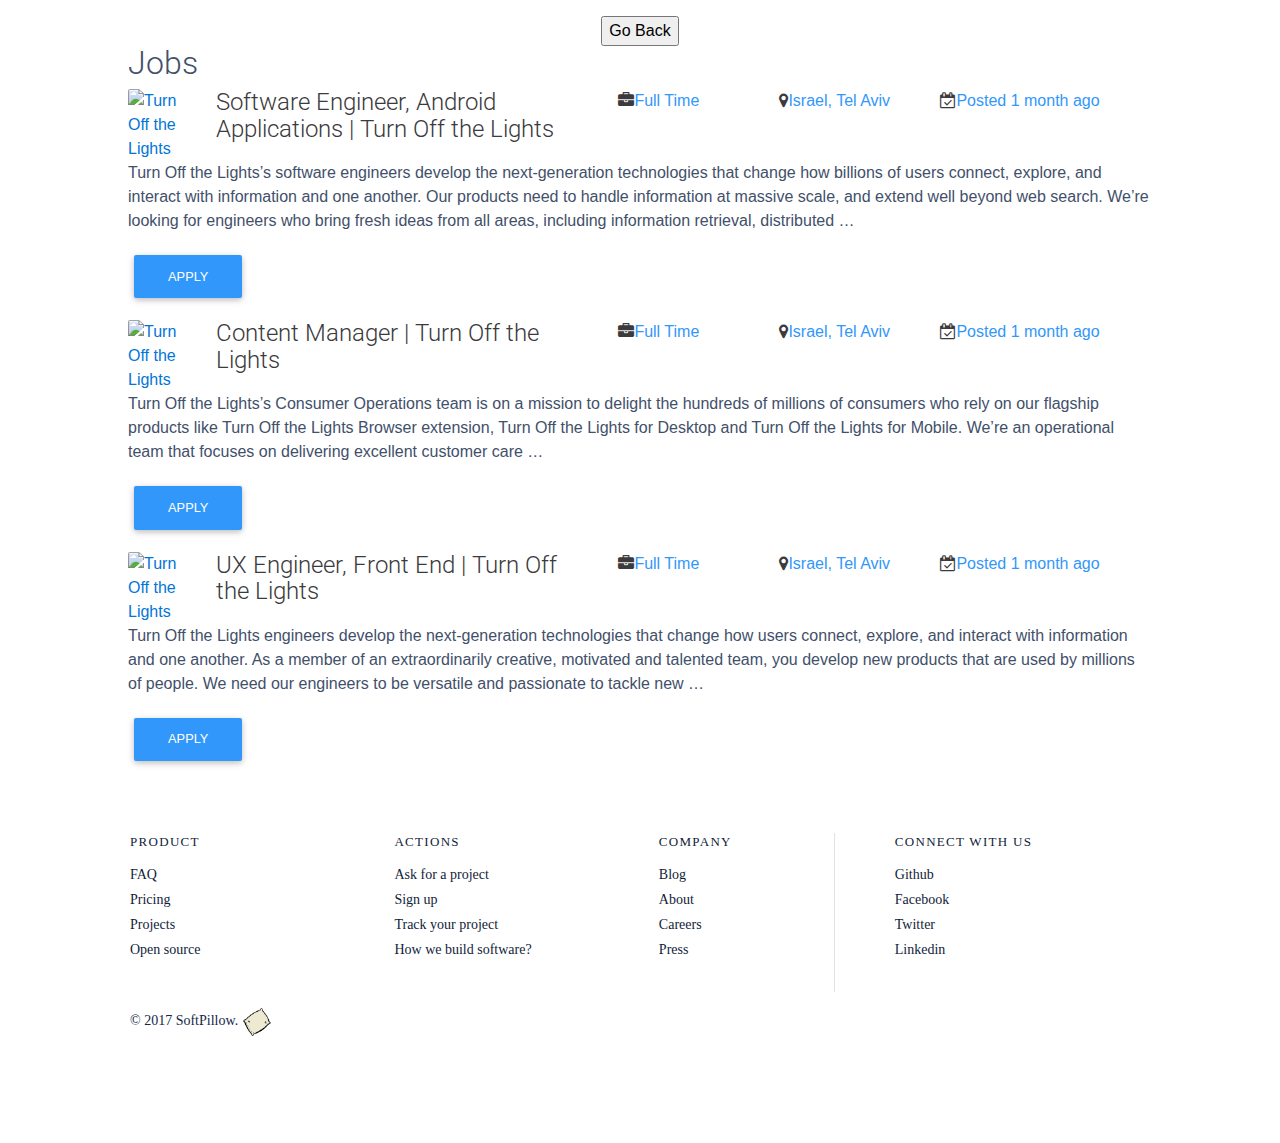
==== commit a85a36dc: "go back page fixed" ====
--- a/careers.html
+++ b/careers.html
@@ -2,13 +2,47 @@
 <html lang="en-US" class="no-js no-svg">
 
 <head>
-    <meta charset="UTF-8">
-    <meta name="viewport" content="width=device-width, initial-scale=1">
-    <link rel="profile" href="http://gmpg.org/xfn/11">
+
+
+  <meta charset="utf-8">
+  <meta name="viewport" content="width=device-width, initial-scale=1, shrink-to-fit=no">
+  <meta http-equiv="x-ua-compatible" content="ie=edge">
+
+  <title>SoftPillow</title>
+  <link rel="icon" href="assets/softpillow_trans.png">
+
+  <!-- Bootstrap core CSS -->
+  <link href="css/libs/bootstrap.min.css" rel="stylesheet">
+
+  <!-- Material Design Bootstrap -->
+  <link href="css/libs/mdb.min.css" rel="stylesheet">
+
+  <!--<link rel="stylesheet" type="text/css" href="css/libs/bootstrap.css">-->
+  <!-- Grid framework /-->
+
+  <link href="https://netdna.bootstrapcdn.com/font-awesome/4.0.3/css/font-awesome.css" rel="stylesheet">
+  <!-- Font Awesome /-->
+
+  <!-- Social media Bootstrap -->
+  <link href="css/libs/bootstrap-social.css" rel="stylesheet">
+
+  <!--footer css-->
+  <link href="css/footer.css" type="text/css" rel="stylesheet" media="screen,projection" />
+
+  <!--custom css-->
+  <link href="css/style.css" type="text/css" rel="stylesheet" media="screen,projection" />
+
+  <!-- Template styles -->
+  <link href="css/template_css.css" type="text/css" rel="stylesheet" media="screen,projection" />
+
+  <!-- Template styles -->
+  <link href="css\sections\careers.css" type="text/css" rel="stylesheet" media="screen,projection" />
+
+
     <script>
         (function (html) { html.className = html.className.replace(/\bno-js\b/, 'js') })(document.documentElement);
     </script>
-    <title>Turn Off the Lights &#8211; Careers &#8211; Turn Off the Lights Careers: Bring questions. Build answers.</title>
+
     <link rel='dns-prefetch' href='//fonts.googleapis.com' />
     <link rel='dns-prefetch' href='//s.w.org' />
     <link href='https://fonts.gstatic.com' crossorigin rel='preconnect' />
@@ -109,35 +143,35 @@
         .sjb-page {
             font-family: "Roboto", sans-serif;
         }
-        
+
         .sjb-page .sjb-filters {
             background-color: #f2f2f2;
         }
-        
+
         .sjb-page .list-data .job-info h4 a,
         .sjb-page .list-data .job-info h4 a:hover {
             color: #3b3a3c;
         }
-        
+
         .sjb-page .sjb-detail .list-data h3,
         .sjb-page .sjb-detail .list-data ul li::before,
         .sjb-page .sjb-detail .list-data .job-detail h3,
         .sjb-page .sjb-archive-page .job-title {
             color: #3297fa;
         }
-        
+
         .sjb-page .list-data .job-type i,
         .sjb-page .list-data .job-location i,
         .sjb-page .list-data .job-date i {
             color: #3b3a3c;
         }
-        
+
         .sjb-page .list-data .job-type,
         .sjb-page .list-data .job-location,
         .sjb-page .list-data .job-date {
             color: #3297fa;
         }
-        
+
         .sjb-page .btn-primary,
         .sjb-page .btn-primary:hover,
         .sjb-page .btn-primary:active:hover,
@@ -147,7 +181,7 @@
             background-color: #3297fa;
             color: #fff;
         }
-        
+
         .sjb-page .pagination li.list-item span.current,
         .sjb-page .pagination li.list-item a:hover,
         .sjb-page .pagination li.list-item span.current:hover {
@@ -172,6 +206,11 @@
 </head>
 
 <body class="home page-template-default page page-id-6 twentyseventeen-front-page page-one-column colors-light twenty-seventeen sjb">
+<p></p>
+
+<center><button class="open-modal" onClick="window.open('https://pillowsoftware.github.io/landing','_self', false);" >Go Back</button></center>
+
+
     <div id="page" class="site">
         <div class="site-content-contain">
             <div id="content" class="site-content">
@@ -223,7 +262,7 @@
 
 
                                                                         <div class="col-md-2 col-sm-4 col-xs-12">
-                                                                            <div class="job-location"><i class="fa fa-map-marker"></i>Antwerpen, Belgium</div>
+                                                                            <div class="job-location"><i class="fa fa-map-marker"></i>Israel, Tel Aviv</div>
                                                                         </div>
 
 
@@ -247,8 +286,8 @@
                                                                 distributed &hellip;
                                                                 <p class="link-more"></p>
                                                             </p>
-                                                            <p><a href="https://www.turnoffthelights.com/careers/jobs/software-engineer-android-applications/"
-                                                                    class="btn btn-primary">Read More</a></p>
+                                                            <p><a href="mailto:shlomi.al90@gmail.com?Subject=SendHereYourResume"
+                                                                    class="btn btn-primary">Apply</a></p>
                                                         </div>
 
                                                     </div>
@@ -285,7 +324,7 @@
 
 
                                                                         <div class="col-md-2 col-sm-4 col-xs-12">
-                                                                            <div class="job-location"><i class="fa fa-map-marker"></i>Antwerpen, Belgium</div>
+                                                                            <div class="job-location"><i class="fa fa-map-marker"></i>Israel, Tel Aviv</div>
                                                                         </div>
 
 
@@ -308,8 +347,8 @@
                                                                 on delivering excellent customer care &hellip;
                                                                 <p class="link-more"></p>
                                                             </p>
-                                                            <p><a href="https://www.turnoffthelights.com/careers/jobs/content-manager/"
-                                                                    class="btn btn-primary">Read More</a></p>
+                                                            <p><a class="btn btn-primary" href="mailto:shlomi.al90@gmail.com?Subject=SendHereYourResume"
+                                                                    >Apply</a></p>
                                                         </div>
 
                                                     </div>
@@ -346,7 +385,7 @@
 
 
                                                                         <div class="col-md-2 col-sm-4 col-xs-12">
-                                                                            <div class="job-location"><i class="fa fa-map-marker"></i>Antwerpen, Belgium</div>
+                                                                            <div class="job-location"><i class="fa fa-map-marker"></i>Israel, Tel Aviv</div>
                                                                         </div>
 
 
@@ -369,12 +408,12 @@
                                                                 to be versatile and passionate to tackle new &hellip;
                                                                 <p class="link-more"></p>
                                                             </p>
-                                                            <p><a href="https://www.turnoffthelights.com/careers/jobs/ux-engineer-front-end/"
-                                                                    class="btn btn-primary">Read More</a></p>
+                                                            <p><a href="mailto:shlomi.al90@gmail.com?Subject=SendHereYourResume"
+                                                                    class="btn btn-primary">Apply</a></p>
                                                         </div>
 
                                                     </div>
-                                                
+
                                                 </div>
                                             </div>
 
@@ -395,7 +434,7 @@
             </footer>
         </div>
     </div>
-   
+
     <script type='text/javascript' src='https://www.turnoffthelights.com/careers/wp-content/plugins/simple-job-board/public/js/simple-job-board-public.js?ver=1.4.0'></script>
     <svg style="position: absolute; width: 0; height: 0; overflow: hidden;" version="1.1" xmlns="http://www.w3.org/2000/svg"
         xmlns:xlink="http://www.w3.org/1999/xlink">
@@ -546,6 +585,70 @@
             </symbol>
         </defs>
     </svg>
+
+
+
+        <!--footer section-->
+        <section class="footer ">
+            <div class="container ">
+                <div class="footer__flex-wrap">
+                    <ul class="footer-nav">
+                        <li class="header"><a href="/community/">Product</a></li>
+                        <li><a href="">FAQ</a></li>
+                        <li><a href="">Pricing</a></li>
+                        <li><a href="">Projects</a></li>
+                        <li><a href="">Open source</a></li>
+
+                    </ul>
+                    <ul class="footer-nav">
+                        <li class="header"><a href="/community/">Actions</a></li>
+                        <li><a href="">Ask for a project</a></li>
+                        <li><a href="">Sign up</a></li>
+                        <li><a href="">Track your project</a></li>
+                        <li><a href="">How we build software?</a></li>
+                    </ul>
+                    <ul class="footer-nav">
+                        <li class="header"><a href="/about/">Company</a></li>
+                        <li>
+                            <a></a><a href="/blog/">Blog</a></li>
+                        <li><a href="">About</a></li>
+                        <li><a href="">Careers</a></li>
+                        <li><a href="">Press</a></li>
+                    </ul>
+
+                </div>
+                <div class="footer__social">
+                    <ul class="footer-nav">
+                        <li class="header"><a href="/contact/">Connect with Us</a></li>
+                        <li><a href="https://github.com/PillowSoftware">Github</a></li>
+                        <li><a target="_blank" href="" class="ft-btn-twitter">Facebook</a></li>
+                        <li><a target="_blank" href="" class="ft-btn-twitter">Twitter</a></li>
+                        <li><a target="_blank" href="" class="ft-btn-twitter">Linkedin</a></li>
+                    </ul>
+                </div>
+                <div class="copyright "><span class="year ">© 2017 </span>SoftPillow.
+                    <img src="assets/softpillow_trans.png " height="30 " width="30 " />
+                </div>
+            </div>
+        </section>
+
+
+
+        <!-- SCRIPTS -->
+
+        <!-- JQuery -->
+        <script type="text/javascript " src="js/jquery-2.2.3.min.js "></script>
+
+        <!-- Bootstrap tooltips -->
+        <script type="text/javascript " src="js/tether.min.js "></script>
+
+        <!-- Bootstrap core JavaScript -->
+        <script type="text/javascript " src="js/bootstrap.min.js "></script>
+
+        <!-- MDB core JavaScript -->
+        <script type="text/javascript " src="js/mdb.min.js "></script>
+
+
 </body>
 
-</html>+</html>
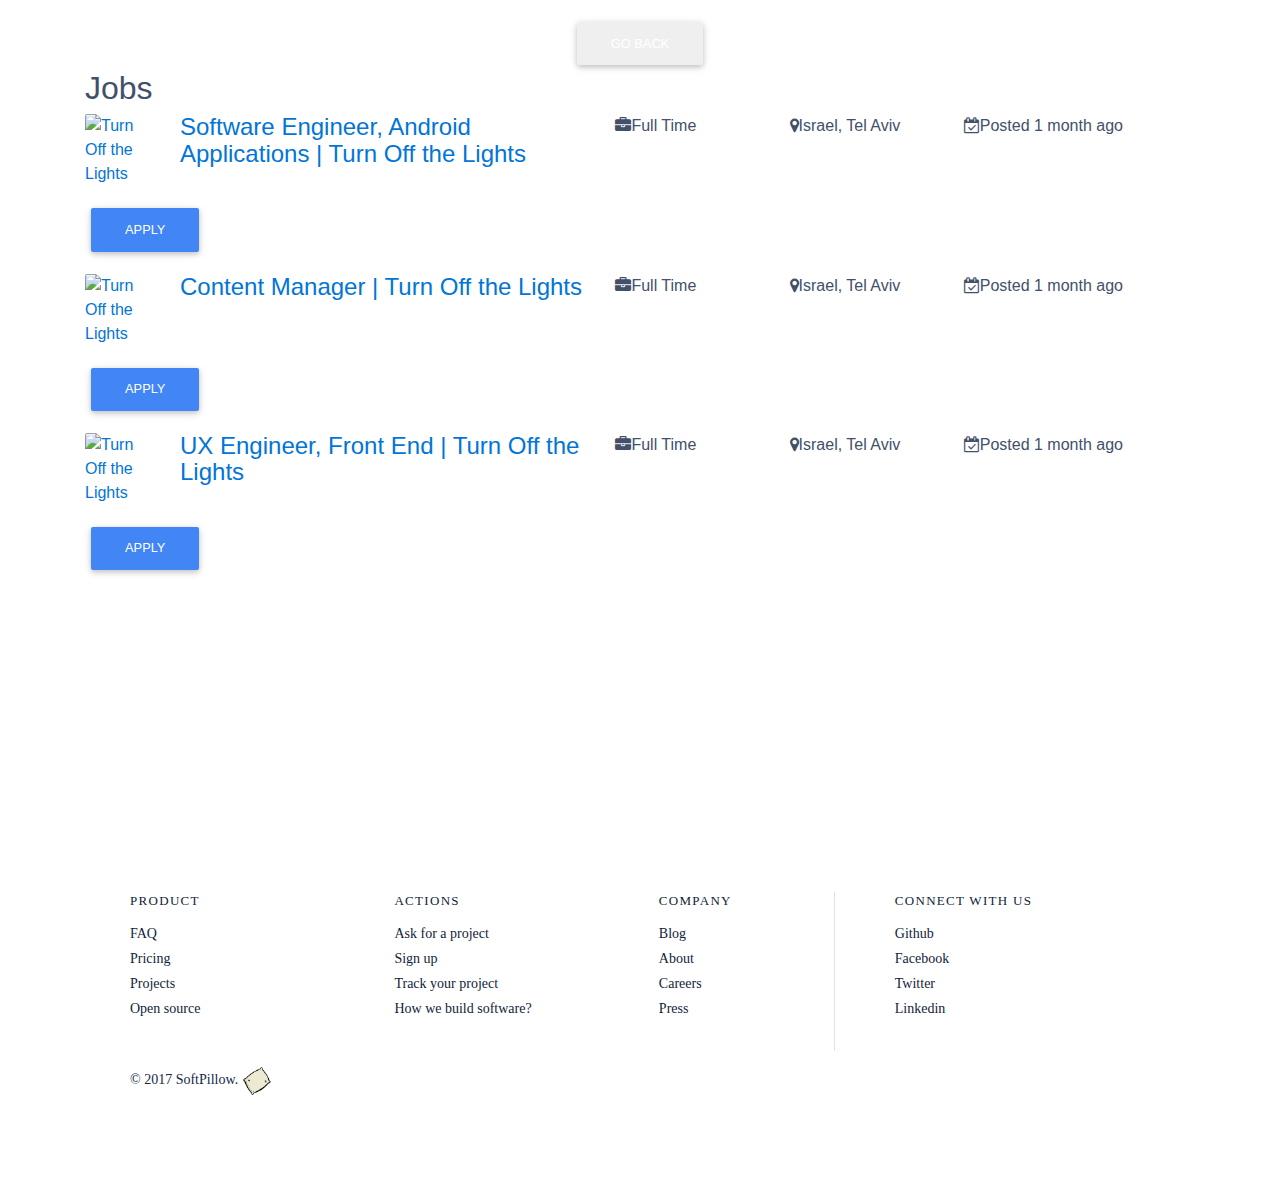
==== commit 5c06fbe3: "Merge pull request #12 from PillowSoftware/shlomi-page-building" ====
--- a/careers.html
+++ b/careers.html
@@ -4,44 +4,42 @@
 <head>
 
 
-  <meta charset="utf-8">
-  <meta name="viewport" content="width=device-width, initial-scale=1, shrink-to-fit=no">
-  <meta http-equiv="x-ua-compatible" content="ie=edge">
-
-  <title>SoftPillow</title>
-  <link rel="icon" href="assets/softpillow_trans.png">
-
-  <!-- Bootstrap core CSS -->
-  <link href="css/libs/bootstrap.min.css" rel="stylesheet">
-
-  <!-- Material Design Bootstrap -->
-  <link href="css/libs/mdb.min.css" rel="stylesheet">
-
-  <!--<link rel="stylesheet" type="text/css" href="css/libs/bootstrap.css">-->
-  <!-- Grid framework /-->
-
-  <link href="https://netdna.bootstrapcdn.com/font-awesome/4.0.3/css/font-awesome.css" rel="stylesheet">
-  <!-- Font Awesome /-->
-
-  <!-- Social media Bootstrap -->
-  <link href="css/libs/bootstrap-social.css" rel="stylesheet">
-
-  <!--footer css-->
-  <link href="css/footer.css" type="text/css" rel="stylesheet" media="screen,projection" />
-
-  <!--custom css-->
-  <link href="css/style.css" type="text/css" rel="stylesheet" media="screen,projection" />
-
-  <!-- Template styles -->
-  <link href="css/template_css.css" type="text/css" rel="stylesheet" media="screen,projection" />
-
-  <!-- Template styles -->
-  <link href="css\sections\careers.css" type="text/css" rel="stylesheet" media="screen,projection" />
-
-
-    <script>
-        (function (html) { html.className = html.className.replace(/\bno-js\b/, 'js') })(document.documentElement);
-    </script>
+    <meta charset="utf-8">
+    <meta name="viewport" content="width=device-width, initial-scale=1, shrink-to-fit=no">
+    <meta http-equiv="x-ua-compatible" content="ie=edge">
+
+    <title>SoftPillow</title>
+    <link rel="icon" href="assets/softpillow_trans.png">
+
+    <!-- Bootstrap core CSS -->
+    <link href="css/libs/bootstrap.min.css" rel="stylesheet">
+
+    <!-- Material Design Bootstrap -->
+    <link href="css/libs/mdb.min.css" rel="stylesheet">
+
+    <!--<link rel="stylesheet" type="text/css" href="css/libs/bootstrap.css">-->
+    <!-- Grid framework /-->
+
+    <link href="https://netdna.bootstrapcdn.com/font-awesome/4.0.3/css/font-awesome.css" rel="stylesheet">
+    <!-- Font Awesome /-->
+
+    <!-- Social media Bootstrap -->
+    <link href="css/libs/bootstrap-social.css" rel="stylesheet">
+
+    <!--footer css-->
+    <link href="css/footer.css" type="text/css" rel="stylesheet" media="screen,projection" />
+
+    <!--custom css-->
+    <link href="css/style.css" type="text/css" rel="stylesheet" media="screen,projection" />
+
+    <!-- Template styles -->
+    <link href="css/template_css.css" type="text/css" rel="stylesheet" media="screen,projection" />
+
+    <!-- Template styles -->
+    <link href="css\sections\careers.css" type="text/css" rel="stylesheet" media="screen,projection" />
+
+
+ 
 
     <link rel='dns-prefetch' href='//fonts.googleapis.com' />
     <link rel='dns-prefetch' href='//s.w.org' />
@@ -54,601 +52,314 @@
         window._wpemojiSettings = { "baseUrl": "https:\/\/s.w.org\/images\/core\/emoji\/2.2.1\/72x72\/", "ext": ".png", "svgUrl": "https:\/\/s.w.org\/images\/core\/emoji\/2.2.1\/svg\/", "svgExt": ".svg", "source": { "concatemoji": "https:\/\/www.turnoffthelights.com\/careers\/wp-includes\/js\/wp-emoji-release.min.js?ver=4.7.4" } };
         !function (a, b, c) { function d(a) { var b, c, d, e, f = String.fromCharCode; if (!k || !k.fillText) return !1; switch (k.clearRect(0, 0, j.width, j.height), k.textBaseline = "top", k.font = "600 32px Arial", a) { case "flag": return k.fillText(f(55356, 56826, 55356, 56819), 0, 0), !(j.toDataURL().length < 3e3) && (k.clearRect(0, 0, j.width, j.height), k.fillText(f(55356, 57331, 65039, 8205, 55356, 57096), 0, 0), b = j.toDataURL(), k.clearRect(0, 0, j.width, j.height), k.fillText(f(55356, 57331, 55356, 57096), 0, 0), c = j.toDataURL(), b !== c); case "emoji4": return k.fillText(f(55357, 56425, 55356, 57341, 8205, 55357, 56507), 0, 0), d = j.toDataURL(), k.clearRect(0, 0, j.width, j.height), k.fillText(f(55357, 56425, 55356, 57341, 55357, 56507), 0, 0), e = j.toDataURL(), d !== e }return !1 } function e(a) { var c = b.createElement("script"); c.src = a, c.defer = c.type = "text/javascript", b.getElementsByTagName("head")[0].appendChild(c) } var f, g, h, i, j = b.createElement("canvas"), k = j.getContext && j.getContext("2d"); for (i = Array("flag", "emoji4"), c.supports = { everything: !0, everythingExceptFlag: !0 }, h = 0; h < i.length; h++)c.supports[i[h]] = d(i[h]), c.supports.everything = c.supports.everything && c.supports[i[h]], "flag" !== i[h] && (c.supports.everythingExceptFlag = c.supports.everythingExceptFlag && c.supports[i[h]]); c.supports.everythingExceptFlag = c.supports.everythingExceptFlag && !c.supports.flag, c.DOMReady = !1, c.readyCallback = function () { c.DOMReady = !0 }, c.supports.everything || (g = function () { c.readyCallback() }, b.addEventListener ? (b.addEventListener("DOMContentLoaded", g, !1), a.addEventListener("load", g, !1)) : (a.attachEvent("onload", g), b.attachEvent("onreadystatechange", function () { "complete" === b.readyState && c.readyCallback() })), f = c.source || {}, f.concatemoji ? e(f.concatemoji) : f.wpemoji && f.twemoji && (e(f.twemoji), e(f.wpemoji))) }(window, document, window._wpemojiSettings);
     </script>
-    <style type="text/css">
-        img.wp-smiley,
-        img.emoji {
-            display: inline!important;
-            border: none!important;
-            box-shadow: none!important;
-            height: 1em!important;
-            width: 1em!important;
-            margin: 0 .07em!important;
-            vertical-align: -0.1em!important;
-            background: none!important;
-            padding: 0!important;
-        }
-    </style>
-    <link rel='stylesheet' id='simple-job-board-google-fonts-css' href='https://fonts.googleapis.com/css?family=Roboto%3A100%2C100i%2C300%2C300i%2C400%2C400i%2C500%2C500i%2C700%2C700i%2C900%2C900i&#038;ver=2.4.3'
-        type='text/css' media='all' />
-    <link rel='stylesheet' id='simple-job-board-font-awesome-css' href='https://www.turnoffthelights.com/careers/wp-content/plugins/simple-job-board/public/css/font-awesome.min.css?ver=4.7.0'
-        type='text/css' media='all' />
-    <link rel='stylesheet' id='simple-job-board-jquery-ui-css' href='https://www.turnoffthelights.com/careers/wp-content/plugins/simple-job-board/public/css/jquery-ui.css?ver=1.12.1'
-        type='text/css' media='all' />
+    
+    
+
+   
     <link rel='stylesheet' id='simple-job-board-frontend-css' href='https://www.turnoffthelights.com/careers/wp-content/plugins/simple-job-board/public/css/simple-job-board-public.css?ver=3.0.0'
         type='text/css' media='all' />
-    <link rel='stylesheet' id='twentyseventeen-fonts-css' href='https://fonts.googleapis.com/css?family=Libre+Franklin%3A300%2C300i%2C400%2C400i%2C600%2C600i%2C800%2C800i&#038;subset=latin%2Clatin-ext'
+    <!--<link rel='stylesheet' id='twentyseventeen-fonts-css' href='https://fonts.googleapis.com/css?family=Libre+Franklin%3A300%2C300i%2C400%2C400i%2C600%2C600i%2C800%2C800i&#038;subset=latin%2Clatin-ext'
         type='text/css' media='all' />
     <link rel='stylesheet' id='twentyseventeen-style-css' href='https://www.turnoffthelights.com/careers/wp-content/themes/twentyseventeen/style.css?ver=4.7.4'
         type='text/css' media='all' />
-    <!--[if lt IE 9]>
-<link rel='stylesheet' id='twentyseventeen-ie8-css'  href='https://www.turnoffthelights.com/careers/wp-content/themes/twentyseventeen/assets/css/ie8.css?ver=1.0' type='text/css' media='all' />
-<![endif]-->
-
-    <script type="text/javascript" data-cfasync="false">
-        // Function to detect opted out users
-        function __gaTrackerIsOptedOut() {
-            return document.cookie.indexOf(disableStr + '=true') > -1;
-        }
-
-        // Disable tracking if the opt-out cookie exists.
-        var disableStr = 'ga-disable-UA-49067663-1';
-        if (__gaTrackerIsOptedOut()) {
-            window[disableStr] = true;
-        }
-
-        // Opt-out function
-        function __gaTrackerOptout() {
-            document.cookie = disableStr + '=true; expires=Thu, 31 Dec 2099 23:59:59 UTC; path=/';
-            window[disableStr] = true;
-        }
-
-        (function (i, s, o, g, r, a, m) {
-            i['GoogleAnalyticsObject'] = r; i[r] = i[r] || function () {
-                (i[r].q = i[r].q || []).push(arguments)
-            }, i[r].l = 1 * new Date(); a = s.createElement(o),
-                m = s.getElementsByTagName(o)[0]; a.async = 1; a.src = g; m.parentNode.insertBefore(a, m)
-        })(window, document, 'script', '//www.google-analytics.com/analytics.js', '__gaTracker');
-
-        __gaTracker('create', 'UA-49067663-1', 'auto');
-        __gaTracker('set', 'forceSSL', true);
-        __gaTracker('require', 'displayfeatures');
-        __gaTracker('require', 'linkid', 'linkid.js');
-        __gaTracker('send', 'pageview');
-    </script>
-
-    <script type='text/javascript'>
-            /* <![CDATA[ */
-            var monsterinsights_frontend = { "js_events_tracking": "true", "is_debug_mode": "false", "download_extensions": "doc,exe,js,pdf,ppt,tgz,zip,xls", "inbound_paths": "", "home_url": "https:\/\/www.turnoffthelights.com\/careers", "track_download_as": "event", "internal_label": "int", "hash_tracking": "false" };
-/* ]]> */
-    </script>
-    <script type='text/javascript' src='https://www.turnoffthelights.com/careers/wp-content/plugins/google-analytics-for-wordpress/assets/js/frontend.min.js?ver=6.1.6'></script>
-    <!--[if lt IE 9]>
-<script type='text/javascript' src='https://www.turnoffthelights.com/careers/wp-content/themes/twentyseventeen/assets/js/html5.js?ver=3.7.3'></script>
-<![endif]-->
-    <script type='text/javascript' src='https://www.turnoffthelights.com/careers/wp-includes/js/jquery/jquery.js?ver=1.12.4'></script>
-    <script type='text/javascript' src='https://www.turnoffthelights.com/careers/wp-includes/js/jquery/jquery-migrate.min.js?ver=1.4.1'></script>
-    <link rel='https://api.w.org/' href='https://www.turnoffthelights.com/careers/wp-json/' />
-    <link rel="EditURI" type="application/rsd+xml" title="RSD" href="https://www.turnoffthelights.com/careers/xmlrpc.php?rsd"
-    />
-    <link rel="wlwmanifest" type="application/wlwmanifest+xml" href="https://www.turnoffthelights.com/careers/wp-includes/wlwmanifest.xml"
-    />
-    <meta name="generator" content="WordPress 4.7.4" />
-    <link rel="canonical" href="https://www.turnoffthelights.com/careers/" />
-    <link rel='shortlink' href='https://www.turnoffthelights.com/careers/' />
-    <link rel="alternate" type="application/json+oembed" href="https://www.turnoffthelights.com/careers/wp-json/oembed/1.0/embed?url=https%3A%2F%2Fwww.turnoffthelights.com%2Fcareers%2F"
-    />
-    <link rel="alternate" type="text/xml+oembed" href="https://www.turnoffthelights.com/careers/wp-json/oembed/1.0/embed?url=https%3A%2F%2Fwww.turnoffthelights.com%2Fcareers%2F&#038;format=xml"
-    />
-    <style type="text/css">
-        .sjb-page {
-            font-family: "Roboto", sans-serif;
-        }
-
-        .sjb-page .sjb-filters {
-            background-color: #f2f2f2;
-        }
-
-        .sjb-page .list-data .job-info h4 a,
-        .sjb-page .list-data .job-info h4 a:hover {
-            color: #3b3a3c;
-        }
-
-        .sjb-page .sjb-detail .list-data h3,
-        .sjb-page .sjb-detail .list-data ul li::before,
-        .sjb-page .sjb-detail .list-data .job-detail h3,
-        .sjb-page .sjb-archive-page .job-title {
-            color: #3297fa;
-        }
-
-        .sjb-page .list-data .job-type i,
-        .sjb-page .list-data .job-location i,
-        .sjb-page .list-data .job-date i {
-            color: #3b3a3c;
-        }
-
-        .sjb-page .list-data .job-type,
-        .sjb-page .list-data .job-location,
-        .sjb-page .list-data .job-date {
-            color: #3297fa;
-        }
-
-        .sjb-page .btn-primary,
-        .sjb-page .btn-primary:hover,
-        .sjb-page .btn-primary:active:hover,
-        .sjb-page .btn-primary:active:focus,
-        .sjb-page .sjb-detail .jobpost-form .file div,
-        .sjb-page .sjb-detail .jobpost-form .file:hover div {
-            background-color: #3297fa;
-            color: #fff;
-        }
-
-        .sjb-page .pagination li.list-item span.current,
-        .sjb-page .pagination li.list-item a:hover,
-        .sjb-page .pagination li.list-item span.current:hover {
-            background: #164e91;
-            border-color: #164e91;
-            color: #fff;
-        }
-    </style>
-    <style type="text/css">
-        .recentcomments a {
-            display: inline!important;
-            padding: 0!important;
-            margin: 0!important;
-        }
-    </style>
-    <style type="text/css" id="wp-custom-css">
-        #content {
-            width: 80%;
-            margin: auto
-        }
-    </style>
+   -->
+
+
 </head>
 
 <body class="home page-template-default page page-id-6 twentyseventeen-front-page page-one-column colors-light twenty-seventeen sjb">
-<p></p>
-
-<center><button class="open-modal" onClick="window.open('https://pillowsoftware.github.io/landing','_self', false);" >Go Back</button></center>
-
-
-    <div id="page" class="site">
-        <div class="site-content-contain">
-            <div id="content" class="site-content">
-                <div id="primary" class="content-area">
-                    <main id="main" class="site-main" role="main">
-                        <article id="post-6" class="twentyseventeen-panel  post-6 page type-page status-publish hentry">
-                            <div class="panel-content">
-                                <div class="wrap">
-                                    <header class="entry-header">
-                                        <h2 class="entry-title">Jobs</h2>
-                                    </header>
-                                    <div class="entry-content">
-                                        <div class="sjb-page">
-
-                                            <div class="sjb-listing">
-
-                                                <div class="list-view">
-
-
-                                                    <div class="clearfix"></div>
-
-                                                    <div class="list-data">
-
-                                                        <header>
-                                                            <div class="row">
-
-                                                                <div class="col-md-1 col-sm-2 hidden-xs">
-                                                                    <div class="company-logo">
-                                                                        <a href="https://www.turnoffthelights.com/careers/jobs/software-engineer-android-applications/"><img src="https://www.turnoffthelights.com/careers/wp-content/uploads/2017/03/icon128@2x.png"
-                                                                                alt="Turn Off the Lights" class="sjb-img-responsive "
-                                                                                id="" /></a>
+
+    <div class="container">
+
+        <p></p>
+        <div class="row">
+            <div class="col-md-12 text-center ">
+                <button onClick="window.open('index.html','_self', false);" class="btn btn-transparent fadeIn ">Go back</button>
+            </div>
+        </div>
+        <div id="page" class="site">
+            <div class="site-content-contain">
+                <div id="content" class="site-content">
+                    <div id="primary" class="content-area">
+                        <main id="main" class="site-main" role="main">
+                            <article id="post-6" class="twentyseventeen-panel  post-6 page type-page status-publish hentry">
+                                <div class="panel-content">
+                                    <div class="wrap">
+                                        <header class="entry-header">
+                                            <h2 class="entry-title">Jobs</h2>
+                                        </header>
+                                        <div class="entry-content">
+                                            <div class="sjb-page">
+
+                                                <div class="sjb-listing">
+
+                                                        <div class="clearfix"></div>
+
+                                                        <div class="list-data">
+
+                                                            <header>
+                                                                <div class="row">
+
+                                                                    <div class="col-md-1 col-sm-2 hidden-xs">
+                                                                        <div class="company-logo">
+                                                                            <a href=""><img src="https://www.turnoffthelights.com/careers/wp-content/uploads/2017/03/icon128@2x.png"
+                                                                                    alt="Turn Off the Lights" class="sjb-img-responsive "
+                                                                                    id="" /></a>
+                                                                        </div>
+                                                                    </div>
+
+                                                                    <div class="col-md-11 col-sm-10 header-margin-top">
+                                                                        <div class="row">
+                                                                            <div class="col-md-5">
+                                                                                <div class="job-info">
+                                                                                    <h4>
+                                                                                        <a href="">
+                                                                                            <span class="job-title">Software Engineer, Android Applications</span>                                                                                            | <span class="company-name">Turn Off the Lights</span>                                                                                            </a>
+                                                                                    </h4>
+                                                                                </div>
+                                                                            </div>
+
+                                                                            <div class="col-md-2 col-sm-4 col-xs-12">
+                                                                                <div class="job-type"><i class="fa fa-briefcase"></i>Full Time</div>
+                                                                            </div>
+
+
+                                                                            <div class="col-md-2 col-sm-4 col-xs-12">
+                                                                                <div class="job-location"><i class="fa fa-map-marker"></i>Israel, Tel
+                                                                                    Aviv</div>
+                                                                            </div>
+
+
+                                                                            <div class="col-md-3 col-sm-4 col-xs-12">
+                                                                                <div class="job-date"><i class="fa fa-calendar-check-o"></i>Posted
+                                                                                    1 month ago</div>
+                                                                            </div>
+
+                                                                        </div>
                                                                     </div>
                                                                 </div>
-
-                                                                <div class="col-md-11 col-sm-10 header-margin-top">
-                                                                    <div class="row">
-                                                                        <div class="col-md-5">
-                                                                            <div class="job-info">
-                                                                                <h4>
-                                                                                    <a href="https://www.turnoffthelights.com/careers/jobs/software-engineer-android-applications/">
-                                                                                        <span class="job-title">Software Engineer, Android Applications</span>                                                                                        | <span class="company-name">Turn Off the Lights</span>                                                                                        </a>
-                                                                                </h4>
-                                                                            </div>
-                                                                        </div>
-
-                                                                        <div class="col-md-2 col-sm-4 col-xs-12">
-                                                                            <div class="job-type"><i class="fa fa-briefcase"></i>Full Time</div>
-                                                                        </div>
-
-
-                                                                        <div class="col-md-2 col-sm-4 col-xs-12">
-                                                                            <div class="job-location"><i class="fa fa-map-marker"></i>Israel, Tel Aviv</div>
-                                                                        </div>
-
-
-                                                                        <div class="col-md-3 col-sm-4 col-xs-12">
-                                                                            <div class="job-date"><i class="fa fa-calendar-check-o"></i>Posted
-                                                                                1 month ago</div>
-                                                                        </div>
-
+                                                            </header>
+
+                                                            <div class="job-description">
+                                                                <p>
+                                                                    <!--description-->
+ 
+                                                                <p class="link-more"></p>
+                                                                </p>
+                                                                <p><a href="mailto:shlomi.al90@gmail.com?Subject=SendHereYourResume"
+                                                                        class="btn btn-primary">Apply</a></p>
+                                                            </div>
+
+                                                        </div>
+
+                                                        <div class="clearfix"></div>
+
+                                                        <div class="list-data">
+
+                                                            <header>
+                                                                <div class="row">
+
+                                                                    <div class="col-md-1 col-sm-2 hidden-xs">
+                                                                        <div class="company-logo">
+                                                                            <a href=""><img src="https://www.turnoffthelights.com/careers/wp-content/uploads/2017/03/icon128@2x.png"
+                                                                                    alt="Turn Off the Lights" class="sjb-img-responsive "
+                                                                                    id="" /></a>
+                                                                        </div>
+                                                                    </div>
+
+                                                                    <div class="col-md-11 col-sm-10 header-margin-top">
+                                                                        <div class="row">
+                                                                            <div class="col-md-5">
+                                                                                <div class="job-info">
+                                                                                    <h4>
+                                                                                        <a href="">
+                                                                                            <span class="job-title">Content Manager</span>                                                                                            | <span class="company-name">Turn Off the Lights</span>                                                                                            </a>
+                                                                                    </h4>
+                                                                                </div>
+                                                                            </div>
+
+                                                                            <div class="col-md-2 col-sm-4 col-xs-12">
+                                                                                <div class="job-type"><i class="fa fa-briefcase"></i>Full Time</div>
+                                                                            </div>
+
+
+                                                                            <div class="col-md-2 col-sm-4 col-xs-12">
+                                                                                <div class="job-location"><i class="fa fa-map-marker"></i>Israel, Tel
+                                                                                    Aviv</div>
+                                                                            </div>
+
+
+                                                                            <div class="col-md-3 col-sm-4 col-xs-12">
+                                                                                <div class="job-date"><i class="fa fa-calendar-check-o"></i>Posted
+                                                                                    1 month ago</div>
+                                                                            </div>
+
+                                                                        </div>
                                                                     </div>
                                                                 </div>
+                                                            </header>
+
+                                                            <div class="job-description">
+                                                                <p>
+                                                                    <!--description-->
+
+                                                                    <p class="link-more"></p>
+                                                                </p>
+                                                                <p><a class="btn btn-primary" href="mailto:shlomi.al90@gmail.com?Subject=SendHereYourResume">Apply</a></p>
                                                             </div>
-                                                        </header>
-
-                                                        <div class="job-description">
-                                                            <p>Turn Off the Lights&#8217;s software engineers develop the next-generation
-                                                                technologies that change how billions of users connect, explore,
-                                                                and interact with information and one another. Our products
-                                                                need to handle information at massive scale, and extend well
-                                                                beyond web search. We&#8217;re looking for engineers who
-                                                                bring fresh ideas from all areas, including information retrieval,
-                                                                distributed &hellip;
-                                                                <p class="link-more"></p>
-                                                            </p>
-                                                            <p><a href="mailto:shlomi.al90@gmail.com?Subject=SendHereYourResume"
-                                                                    class="btn btn-primary">Apply</a></p>
+
                                                         </div>
 
+                                                        <div class="clearfix"></div>
+
+                                                        <div class="list-data">
+
+                                                            <header>
+                                                                <div class="row">
+
+                                                                    <div class="col-md-1 col-sm-2 hidden-xs">
+                                                                        <div class="company-logo">
+                                                                            <a href=""><img src="https://www.turnoffthelights.com/careers/wp-content/uploads/2017/03/icon128@2x.png"
+                                                                                    alt="Turn Off the Lights" class="sjb-img-responsive "
+                                                                                    id="" /></a>
+                                                                        </div>
+                                                                    </div>
+
+                                                                    <div class="col-md-11 col-sm-10 header-margin-top">
+                                                                        <div class="row">
+                                                                            <div class="col-md-5">
+                                                                                <div class="job-info">
+                                                                                    <h4>
+                                                                                        <a href="">
+                                                                                            <span class="job-title">UX Engineer, Front End</span>                                                                                            | <span class="company-name">Turn Off the Lights</span>                                                                                            </a>
+                                                                                    </h4>
+                                                                                </div>
+                                                                            </div>
+
+                                                                            <div class="col-md-2 col-sm-4 col-xs-12">
+                                                                                <div class="job-type"><i class="fa fa-briefcase"></i>Full Time</div>
+                                                                            </div>
+
+
+                                                                            <div class="col-md-2 col-sm-4 col-xs-12">
+                                                                                <div class="job-location"><i class="fa fa-map-marker"></i>Israel, Tel
+                                                                                    Aviv</div>
+                                                                            </div>
+
+
+                                                                            <div class="col-md-3 col-sm-4 col-xs-12">
+                                                                                <div class="job-date"><i class="fa fa-calendar-check-o"></i>Posted
+                                                                                    1 month ago</div>
+                                                                            </div>
+
+                                                                        </div>
+                                                                    </div>
+                                                                </div>
+                                                            </header>
+
+                                                            <div class="job-description">
+                                                                <p>
+
+                                                                    <!--description-->
+
+
+                                                                    <p class="link-more"></p>
+                                                                </p>
+                                                                <p><a href="mailto:shlomi.al90@gmail.com?Subject=SendHereYourResume"
+                                                                        class="btn btn-primary">Apply</a></p>
+                                                            </div>
+
+                                                        </div>
+
                                                     </div>
-
-                                                    <div class="clearfix"></div>
-
-                                                    <div class="list-data">
-
-                                                        <header>
-                                                            <div class="row">
-
-                                                                <div class="col-md-1 col-sm-2 hidden-xs">
-                                                                    <div class="company-logo">
-                                                                        <a href="https://www.turnoffthelights.com/careers/jobs/content-manager/"><img src="https://www.turnoffthelights.com/careers/wp-content/uploads/2017/03/icon128@2x.png"
-                                                                                alt="Turn Off the Lights" class="sjb-img-responsive "
-                                                                                id="" /></a>
-                                                                    </div>
-                                                                </div>
-
-                                                                <div class="col-md-11 col-sm-10 header-margin-top">
-                                                                    <div class="row">
-                                                                        <div class="col-md-5">
-                                                                            <div class="job-info">
-                                                                                <h4>
-                                                                                    <a href="https://www.turnoffthelights.com/careers/jobs/content-manager/">
-                                                                                        <span class="job-title">Content Manager</span>                                                                                        | <span class="company-name">Turn Off the Lights</span>                                                                                        </a>
-                                                                                </h4>
-                                                                            </div>
-                                                                        </div>
-
-                                                                        <div class="col-md-2 col-sm-4 col-xs-12">
-                                                                            <div class="job-type"><i class="fa fa-briefcase"></i>Full Time</div>
-                                                                        </div>
-
-
-                                                                        <div class="col-md-2 col-sm-4 col-xs-12">
-                                                                            <div class="job-location"><i class="fa fa-map-marker"></i>Israel, Tel Aviv</div>
-                                                                        </div>
-
-
-                                                                        <div class="col-md-3 col-sm-4 col-xs-12">
-                                                                            <div class="job-date"><i class="fa fa-calendar-check-o"></i>Posted
-                                                                                1 month ago</div>
-                                                                        </div>
-
-                                                                    </div>
-                                                                </div>
-                                                            </div>
-                                                        </header>
-
-                                                        <div class="job-description">
-                                                            <p>Turn Off the Lights’s Consumer Operations team is on a mission
-                                                                to delight the hundreds of millions of consumers who rely
-                                                                on our flagship products like Turn Off the Lights Browser
-                                                                extension, Turn Off the Lights for Desktop and Turn Off the
-                                                                Lights for Mobile. We’re an operational team that focuses
-                                                                on delivering excellent customer care &hellip;
-                                                                <p class="link-more"></p>
-                                                            </p>
-                                                            <p><a class="btn btn-primary" href="mailto:shlomi.al90@gmail.com?Subject=SendHereYourResume"
-                                                                    >Apply</a></p>
-                                                        </div>
-
-                                                    </div>
-
-                                                    <div class="clearfix"></div>
-
-                                                    <div class="list-data">
-
-                                                        <header>
-                                                            <div class="row">
-
-                                                                <div class="col-md-1 col-sm-2 hidden-xs">
-                                                                    <div class="company-logo">
-                                                                        <a href="https://www.turnoffthelights.com/careers/jobs/ux-engineer-front-end/"><img src="https://www.turnoffthelights.com/careers/wp-content/uploads/2017/03/icon128@2x.png"
-                                                                                alt="Turn Off the Lights" class="sjb-img-responsive "
-                                                                                id="" /></a>
-                                                                    </div>
-                                                                </div>
-
-                                                                <div class="col-md-11 col-sm-10 header-margin-top">
-                                                                    <div class="row">
-                                                                        <div class="col-md-5">
-                                                                            <div class="job-info">
-                                                                                <h4>
-                                                                                    <a href="https://www.turnoffthelights.com/careers/jobs/ux-engineer-front-end/">
-                                                                                        <span class="job-title">UX Engineer, Front End</span>                                                                                        | <span class="company-name">Turn Off the Lights</span>                                                                                        </a>
-                                                                                </h4>
-                                                                            </div>
-                                                                        </div>
-
-                                                                        <div class="col-md-2 col-sm-4 col-xs-12">
-                                                                            <div class="job-type"><i class="fa fa-briefcase"></i>Full Time</div>
-                                                                        </div>
-
-
-                                                                        <div class="col-md-2 col-sm-4 col-xs-12">
-                                                                            <div class="job-location"><i class="fa fa-map-marker"></i>Israel, Tel Aviv</div>
-                                                                        </div>
-
-
-                                                                        <div class="col-md-3 col-sm-4 col-xs-12">
-                                                                            <div class="job-date"><i class="fa fa-calendar-check-o"></i>Posted
-                                                                                1 month ago</div>
-                                                                        </div>
-
-                                                                    </div>
-                                                                </div>
-                                                            </div>
-                                                        </header>
-
-                                                        <div class="job-description">
-                                                            <p>Turn Off the Lights engineers develop the next-generation technologies
-                                                                that change how users connect, explore, and interact with
-                                                                information and one another. As a member of an extraordinarily
-                                                                creative, motivated and talented team, you develop new products
-                                                                that are used by millions of people. We need our engineers
-                                                                to be versatile and passionate to tackle new &hellip;
-                                                                <p class="link-more"></p>
-                                                            </p>
-                                                            <p><a href="mailto:shlomi.al90@gmail.com?Subject=SendHereYourResume"
-                                                                    class="btn btn-primary">Apply</a></p>
-                                                        </div>
-
-                                                    </div>
-
                                                 </div>
+
                                             </div>
 
                                         </div>
-
                                     </div>
                                 </div>
-                            </div>
-                        </article>
-                    </main>
-                </div>
-            </div>
-            <footer id="colophon" class="site-footer" role="contentinfo">
-                <div class="wrap">
-                    <div class="site-info">
+                            </article>
+                        </main>
                     </div>
                 </div>
-            </footer>
+                
+            </div>
         </div>
+
+
     </div>
-
-    <script type='text/javascript' src='https://www.turnoffthelights.com/careers/wp-content/plugins/simple-job-board/public/js/simple-job-board-public.js?ver=1.4.0'></script>
-    <svg style="position: absolute; width: 0; height: 0; overflow: hidden;" version="1.1" xmlns="http://www.w3.org/2000/svg"
-        xmlns:xlink="http://www.w3.org/1999/xlink">
-        <defs>
-            <symbol id="icon-behance" viewBox="0 0 37 32">
-                <path class="path1" d="M33 6.054h-9.125v2.214h9.125v-2.214zM28.5 13.661q-1.607 0-2.607 0.938t-1.107 2.545h7.286q-0.321-3.482-3.571-3.482zM28.786 24.107q1.125 0 2.179-0.571t1.357-1.554h3.946q-1.786 5.482-7.625 5.482-3.821 0-6.080-2.357t-2.259-6.196q0-3.714 2.33-6.17t6.009-2.455q2.464 0 4.295 1.214t2.732 3.196 0.902 4.429q0 0.304-0.036 0.839h-11.75q0 1.982 1.027 3.063t2.973 1.080zM4.946 23.214h5.286q3.661 0 3.661-2.982 0-3.214-3.554-3.214h-5.393v6.196zM4.946 13.625h5.018q1.393 0 2.205-0.652t0.813-2.027q0-2.571-3.393-2.571h-4.643v5.25zM0 4.536h10.607q1.554 0 2.768 0.25t2.259 0.848 1.607 1.723 0.563 2.75q0 3.232-3.071 4.696 2.036 0.571 3.071 2.054t1.036 3.643q0 1.339-0.438 2.438t-1.179 1.848-1.759 1.268-2.161 0.75-2.393 0.232h-10.911v-22.5z"></path>
-            </symbol>
-            <symbol id="icon-deviantart" viewBox="0 0 18 32">
-                <path class="path1" d="M18.286 5.411l-5.411 10.393 0.429 0.554h4.982v7.411h-9.054l-0.786 0.536-2.536 4.875-0.536 0.536h-5.375v-5.411l5.411-10.411-0.429-0.536h-4.982v-7.411h9.054l0.786-0.536 2.536-4.875 0.536-0.536h5.375v5.411z"></path>
-            </symbol>
-            <symbol id="icon-medium" viewBox="0 0 32 32">
-                <path class="path1" d="M10.661 7.518v20.946q0 0.446-0.223 0.759t-0.652 0.313q-0.304 0-0.589-0.143l-8.304-4.161q-0.375-0.179-0.634-0.598t-0.259-0.83v-20.357q0-0.357 0.179-0.607t0.518-0.25q0.25 0 0.786 0.268l9.125 4.571q0.054 0.054 0.054 0.089zM11.804 9.321l9.536 15.464-9.536-4.75v-10.714zM32 9.643v18.821q0 0.446-0.25 0.723t-0.679 0.277-0.839-0.232l-7.875-3.929zM31.946 7.5q0 0.054-4.58 7.491t-5.366 8.705l-6.964-11.321 5.786-9.411q0.304-0.5 0.929-0.5 0.25 0 0.464 0.107l9.661 4.821q0.071 0.036 0.071 0.107z"></path>
-            </symbol>
-            <symbol id="icon-slideshare" viewBox="0 0 32 32">
-                <path class="path1" d="M15.589 13.214q0 1.482-1.134 2.545t-2.723 1.063-2.723-1.063-1.134-2.545q0-1.5 1.134-2.554t2.723-1.054 2.723 1.054 1.134 2.554zM24.554 13.214q0 1.482-1.125 2.545t-2.732 1.063q-1.589 0-2.723-1.063t-1.134-2.545q0-1.5 1.134-2.554t2.723-1.054q1.607 0 2.732 1.054t1.125 2.554zM28.571 16.429v-11.911q0-1.554-0.571-2.205t-1.982-0.652h-19.857q-1.482 0-2.009 0.607t-0.527 2.25v12.018q0.768 0.411 1.58 0.714t1.446 0.5 1.446 0.33 1.268 0.196 1.25 0.071 1.045 0.009 1.009-0.036 0.795-0.036q1.214-0.018 1.696 0.482 0.107 0.107 0.179 0.161 0.464 0.446 1.089 0.911 0.125-1.625 2.107-1.554 0.089 0 0.652 0.027t0.768 0.036 0.813 0.018 0.946-0.018 0.973-0.080 1.089-0.152 1.107-0.241 1.196-0.348 1.205-0.482 1.286-0.616zM31.482 16.339q-2.161 2.661-6.643 4.5 1.5 5.089-0.411 8.304-1.179 2.018-3.268 2.643-1.857 0.571-3.25-0.268-1.536-0.911-1.464-2.929l-0.018-5.821v-0.018q-0.143-0.036-0.438-0.107t-0.42-0.089l-0.018 6.036q0.071 2.036-1.482 2.929-1.411 0.839-3.268 0.268-2.089-0.643-3.25-2.679-1.875-3.214-0.393-8.268-4.482-1.839-6.643-4.5-0.446-0.661-0.071-1.125t1.071 0.018q0.054 0.036 0.196 0.125t0.196 0.143v-12.393q0-1.286 0.839-2.196t2.036-0.911h22.446q1.196 0 2.036 0.911t0.839 2.196v12.393l0.375-0.268q0.696-0.482 1.071-0.018t-0.071 1.125z"></path>
-            </symbol>
-            <symbol id="icon-snapchat-ghost" viewBox="0 0 30 32">
-                <path class="path1" d="M15.143 2.286q2.393-0.018 4.295 1.223t2.92 3.438q0.482 1.036 0.482 3.196 0 0.839-0.161 3.411 0.25 0.125 0.5 0.125 0.321 0 0.911-0.241t0.911-0.241q0.518 0 1 0.321t0.482 0.821q0 0.571-0.563 0.964t-1.232 0.563-1.232 0.518-0.563 0.848q0 0.268 0.214 0.768 0.661 1.464 1.83 2.679t2.58 1.804q0.5 0.214 1.429 0.411 0.5 0.107 0.5 0.625 0 1.25-3.911 1.839-0.125 0.196-0.196 0.696t-0.25 0.83-0.589 0.33q-0.357 0-1.107-0.116t-1.143-0.116q-0.661 0-1.107 0.089-0.571 0.089-1.125 0.402t-1.036 0.679-1.036 0.723-1.357 0.598-1.768 0.241q-0.929 0-1.723-0.241t-1.339-0.598-1.027-0.723-1.036-0.679-1.107-0.402q-0.464-0.089-1.125-0.089-0.429 0-1.17 0.134t-1.045 0.134q-0.446 0-0.625-0.33t-0.25-0.848-0.196-0.714q-3.911-0.589-3.911-1.839 0-0.518 0.5-0.625 0.929-0.196 1.429-0.411 1.393-0.571 2.58-1.804t1.83-2.679q0.214-0.5 0.214-0.768 0-0.5-0.563-0.848t-1.241-0.527-1.241-0.563-0.563-0.938q0-0.482 0.464-0.813t0.982-0.33q0.268 0 0.857 0.232t0.946 0.232q0.321 0 0.571-0.125-0.161-2.536-0.161-3.393 0-2.179 0.482-3.214 1.143-2.446 3.071-3.536t4.714-1.125z"></path>
-            </symbol>
-            <symbol id="icon-yelp" viewBox="0 0 27 32">
-                <path class="path1" d="M13.804 23.554v2.268q-0.018 5.214-0.107 5.446-0.214 0.571-0.911 0.714-0.964 0.161-3.241-0.679t-2.902-1.589q-0.232-0.268-0.304-0.643-0.018-0.214 0.071-0.464 0.071-0.179 0.607-0.839t3.232-3.857q0.018 0 1.071-1.25 0.268-0.339 0.705-0.438t0.884 0.063q0.429 0.179 0.67 0.518t0.223 0.75zM11.143 19.071q-0.054 0.982-0.929 1.25l-2.143 0.696q-4.911 1.571-5.214 1.571-0.625-0.036-0.964-0.643-0.214-0.446-0.304-1.339-0.143-1.357 0.018-2.973t0.536-2.223 1-0.571q0.232 0 3.607 1.375 1.25 0.518 2.054 0.839l1.5 0.607q0.411 0.161 0.634 0.545t0.205 0.866zM25.893 24.375q-0.125 0.964-1.634 2.875t-2.42 2.268q-0.661 0.25-1.125-0.125-0.25-0.179-3.286-5.125l-0.839-1.375q-0.25-0.375-0.205-0.821t0.348-0.821q0.625-0.768 1.482-0.464 0.018 0.018 2.125 0.714 3.625 1.179 4.321 1.42t0.839 0.366q0.5 0.393 0.393 1.089zM13.893 13.089q0.089 1.821-0.964 2.179-1.036 0.304-2.036-1.268l-6.75-10.679q-0.143-0.625 0.339-1.107 0.732-0.768 3.705-1.598t4.009-0.563q0.714 0.179 0.875 0.804 0.054 0.321 0.393 5.455t0.429 6.777zM25.714 15.018q0.054 0.696-0.464 1.054-0.268 0.179-5.875 1.536-1.196 0.268-1.625 0.411l0.018-0.036q-0.411 0.107-0.821-0.071t-0.661-0.571q-0.536-0.839 0-1.554 0.018-0.018 1.339-1.821 2.232-3.054 2.679-3.643t0.607-0.696q0.5-0.339 1.161-0.036 0.857 0.411 2.196 2.384t1.446 2.991v0.054z"></path>
-            </symbol>
-            <symbol id="icon-vine" viewBox="0 0 27 32">
-                <path class="path1" d="M26.732 14.768v3.536q-1.804 0.411-3.536 0.411-1.161 2.429-2.955 4.839t-3.241 3.848-2.286 1.902q-1.429 0.804-2.893-0.054-0.5-0.304-1.080-0.777t-1.518-1.491-1.83-2.295-1.92-3.286-1.884-4.357-1.634-5.616-1.259-6.964h5.054q0.464 3.893 1.25 7.116t1.866 5.661 2.17 4.205 2.5 3.482q3.018-3.018 5.125-7.25-2.536-1.286-3.982-3.929t-1.446-5.946q0-3.429 1.857-5.616t5.071-2.188q3.179 0 4.875 1.884t1.696 5.313q0 2.839-1.036 5.107-0.125 0.018-0.348 0.054t-0.821 0.036-1.125-0.107-1.107-0.455-0.902-0.92q0.554-1.839 0.554-3.286 0-1.554-0.518-2.357t-1.411-0.804q-0.946 0-1.518 0.884t-0.571 2.509q0 3.321 1.875 5.241t4.768 1.92q1.107 0 2.161-0.25z"></path>
-            </symbol>
-            <symbol id="icon-vk" viewBox="0 0 35 32">
-                <path class="path1" d="M34.232 9.286q0.411 1.143-2.679 5.25-0.429 0.571-1.161 1.518-1.393 1.786-1.607 2.339-0.304 0.732 0.25 1.446 0.304 0.375 1.446 1.464h0.018l0.071 0.071q2.518 2.339 3.411 3.946 0.054 0.089 0.116 0.223t0.125 0.473-0.009 0.607-0.446 0.491-1.054 0.223l-4.571 0.071q-0.429 0.089-1-0.089t-0.929-0.393l-0.357-0.214q-0.536-0.375-1.25-1.143t-1.223-1.384-1.089-1.036-1.009-0.277q-0.054 0.018-0.143 0.063t-0.304 0.259-0.384 0.527-0.304 0.929-0.116 1.384q0 0.268-0.063 0.491t-0.134 0.33l-0.071 0.089q-0.321 0.339-0.946 0.393h-2.054q-1.268 0.071-2.607-0.295t-2.348-0.946-1.839-1.179-1.259-1.027l-0.446-0.429q-0.179-0.179-0.491-0.536t-1.277-1.625-1.893-2.696-2.188-3.768-2.33-4.857q-0.107-0.286-0.107-0.482t0.054-0.286l0.071-0.107q0.268-0.339 1.018-0.339l4.893-0.036q0.214 0.036 0.411 0.116t0.286 0.152l0.089 0.054q0.286 0.196 0.429 0.571 0.357 0.893 0.821 1.848t0.732 1.455l0.286 0.518q0.518 1.071 1 1.857t0.866 1.223 0.741 0.688 0.607 0.25 0.482-0.089q0.036-0.018 0.089-0.089t0.214-0.393 0.241-0.839 0.17-1.446 0-2.232q-0.036-0.714-0.161-1.304t-0.25-0.821l-0.107-0.214q-0.446-0.607-1.518-0.768-0.232-0.036 0.089-0.429 0.304-0.339 0.679-0.536 0.946-0.464 4.268-0.429 1.464 0.018 2.411 0.232 0.357 0.089 0.598 0.241t0.366 0.429 0.188 0.571 0.063 0.813-0.018 0.982-0.045 1.259-0.027 1.473q0 0.196-0.018 0.75t-0.009 0.857 0.063 0.723 0.205 0.696 0.402 0.438q0.143 0.036 0.304 0.071t0.464-0.196 0.679-0.616 0.929-1.196 1.214-1.92q1.071-1.857 1.911-4.018 0.071-0.179 0.179-0.313t0.196-0.188l0.071-0.054 0.089-0.045t0.232-0.054 0.357-0.009l5.143-0.036q0.696-0.089 1.143 0.045t0.554 0.295z"></path>
-            </symbol>
-            <symbol id="icon-search" viewBox="0 0 30 32">
-                <path class="path1" d="M20.571 14.857q0-3.304-2.348-5.652t-5.652-2.348-5.652 2.348-2.348 5.652 2.348 5.652 5.652 2.348 5.652-2.348 2.348-5.652zM29.714 29.714q0 0.929-0.679 1.607t-1.607 0.679q-0.964 0-1.607-0.679l-6.125-6.107q-3.196 2.214-7.125 2.214-2.554 0-4.884-0.991t-4.018-2.679-2.679-4.018-0.991-4.884 0.991-4.884 2.679-4.018 4.018-2.679 4.884-0.991 4.884 0.991 4.018 2.679 2.679 4.018 0.991 4.884q0 3.929-2.214 7.125l6.125 6.125q0.661 0.661 0.661 1.607z"></path>
-            </symbol>
-            <symbol id="icon-envelope-o" viewBox="0 0 32 32">
-                <path class="path1" d="M29.714 26.857v-13.714q-0.571 0.643-1.232 1.179-4.786 3.679-7.607 6.036-0.911 0.768-1.482 1.196t-1.545 0.866-1.83 0.438h-0.036q-0.857 0-1.83-0.438t-1.545-0.866-1.482-1.196q-2.821-2.357-7.607-6.036-0.661-0.536-1.232-1.179v13.714q0 0.232 0.17 0.402t0.402 0.17h26.286q0.232 0 0.402-0.17t0.17-0.402zM29.714 8.089v-0.438t-0.009-0.232-0.054-0.223-0.098-0.161-0.161-0.134-0.25-0.045h-26.286q-0.232 0-0.402 0.17t-0.17 0.402q0 3 2.625 5.071 3.446 2.714 7.161 5.661 0.107 0.089 0.625 0.527t0.821 0.67 0.795 0.563 0.902 0.491 0.768 0.161h0.036q0.357 0 0.768-0.161t0.902-0.491 0.795-0.563 0.821-0.67 0.625-0.527q3.714-2.946 7.161-5.661 0.964-0.768 1.795-2.063t0.83-2.348zM32 7.429v19.429q0 1.179-0.839 2.018t-2.018 0.839h-26.286q-1.179 0-2.018-0.839t-0.839-2.018v-19.429q0-1.179 0.839-2.018t2.018-0.839h26.286q1.179 0 2.018 0.839t0.839 2.018z"></path>
-            </symbol>
-            <symbol id="icon-close" viewBox="0 0 25 32">
-                <path class="path1" d="M23.179 23.607q0 0.714-0.5 1.214l-2.429 2.429q-0.5 0.5-1.214 0.5t-1.214-0.5l-5.25-5.25-5.25 5.25q-0.5 0.5-1.214 0.5t-1.214-0.5l-2.429-2.429q-0.5-0.5-0.5-1.214t0.5-1.214l5.25-5.25-5.25-5.25q-0.5-0.5-0.5-1.214t0.5-1.214l2.429-2.429q0.5-0.5 1.214-0.5t1.214 0.5l5.25 5.25 5.25-5.25q0.5-0.5 1.214-0.5t1.214 0.5l2.429 2.429q0.5 0.5 0.5 1.214t-0.5 1.214l-5.25 5.25 5.25 5.25q0.5 0.5 0.5 1.214z"></path>
-            </symbol>
-            <symbol id="icon-angle-down" viewBox="0 0 21 32">
-                <path class="path1" d="M19.196 13.143q0 0.232-0.179 0.411l-8.321 8.321q-0.179 0.179-0.411 0.179t-0.411-0.179l-8.321-8.321q-0.179-0.179-0.179-0.411t0.179-0.411l0.893-0.893q0.179-0.179 0.411-0.179t0.411 0.179l7.018 7.018 7.018-7.018q0.179-0.179 0.411-0.179t0.411 0.179l0.893 0.893q0.179 0.179 0.179 0.411z"></path>
-            </symbol>
-            <symbol id="icon-folder-open" viewBox="0 0 34 32">
-                <path class="path1" d="M33.554 17q0 0.554-0.554 1.179l-6 7.071q-0.768 0.911-2.152 1.545t-2.563 0.634h-19.429q-0.607 0-1.080-0.232t-0.473-0.768q0-0.554 0.554-1.179l6-7.071q0.768-0.911 2.152-1.545t2.563-0.634h19.429q0.607 0 1.080 0.232t0.473 0.768zM27.429 10.857v2.857h-14.857q-1.679 0-3.518 0.848t-2.929 2.134l-6.107 7.179q0-0.071-0.009-0.223t-0.009-0.223v-17.143q0-1.643 1.179-2.821t2.821-1.179h5.714q1.643 0 2.821 1.179t1.179 2.821v0.571h9.714q1.643 0 2.821 1.179t1.179 2.821z"></path>
-            </symbol>
-            <symbol id="icon-twitter" viewBox="0 0 30 32">
-                <path class="path1" d="M28.929 7.286q-1.196 1.75-2.893 2.982 0.018 0.25 0.018 0.75 0 2.321-0.679 4.634t-2.063 4.437-3.295 3.759-4.607 2.607-5.768 0.973q-4.839 0-8.857-2.589 0.625 0.071 1.393 0.071 4.018 0 7.161-2.464-1.875-0.036-3.357-1.152t-2.036-2.848q0.589 0.089 1.089 0.089 0.768 0 1.518-0.196-2-0.411-3.313-1.991t-1.313-3.67v-0.071q1.214 0.679 2.607 0.732-1.179-0.786-1.875-2.054t-0.696-2.75q0-1.571 0.786-2.911 2.161 2.661 5.259 4.259t6.634 1.777q-0.143-0.679-0.143-1.321 0-2.393 1.688-4.080t4.080-1.688q2.5 0 4.214 1.821 1.946-0.375 3.661-1.393-0.661 2.054-2.536 3.179 1.661-0.179 3.321-0.893z"></path>
-            </symbol>
-            <symbol id="icon-facebook" viewBox="0 0 19 32">
-                <path class="path1" d="M17.125 0.214v4.714h-2.804q-1.536 0-2.071 0.643t-0.536 1.929v3.375h5.232l-0.696 5.286h-4.536v13.554h-5.464v-13.554h-4.554v-5.286h4.554v-3.893q0-3.321 1.857-5.152t4.946-1.83q2.625 0 4.071 0.214z"></path>
-            </symbol>
-            <symbol id="icon-github" viewBox="0 0 27 32">
-                <path class="path1" d="M13.714 2.286q3.732 0 6.884 1.839t4.991 4.991 1.839 6.884q0 4.482-2.616 8.063t-6.759 4.955q-0.482 0.089-0.714-0.125t-0.232-0.536q0-0.054 0.009-1.366t0.009-2.402q0-1.732-0.929-2.536 1.018-0.107 1.83-0.321t1.679-0.696 1.446-1.188 0.946-1.875 0.366-2.688q0-2.125-1.411-3.679 0.661-1.625-0.143-3.643-0.5-0.161-1.446 0.196t-1.643 0.786l-0.679 0.429q-1.661-0.464-3.429-0.464t-3.429 0.464q-0.286-0.196-0.759-0.482t-1.491-0.688-1.518-0.241q-0.804 2.018-0.143 3.643-1.411 1.554-1.411 3.679 0 1.518 0.366 2.679t0.938 1.875 1.438 1.196 1.679 0.696 1.83 0.321q-0.696 0.643-0.875 1.839-0.375 0.179-0.804 0.268t-1.018 0.089-1.17-0.384-0.991-1.116q-0.339-0.571-0.866-0.929t-0.884-0.429l-0.357-0.054q-0.375 0-0.518 0.080t-0.089 0.205 0.161 0.25 0.232 0.214l0.125 0.089q0.393 0.179 0.777 0.679t0.563 0.911l0.179 0.411q0.232 0.679 0.786 1.098t1.196 0.536 1.241 0.125 0.991-0.063l0.411-0.071q0 0.679 0.009 1.58t0.009 0.973q0 0.321-0.232 0.536t-0.714 0.125q-4.143-1.375-6.759-4.955t-2.616-8.063q0-3.732 1.839-6.884t4.991-4.991 6.884-1.839zM5.196 21.982q0.054-0.125-0.125-0.214-0.179-0.054-0.232 0.036-0.054 0.125 0.125 0.214 0.161 0.107 0.232-0.036zM5.75 22.589q0.125-0.089-0.036-0.286-0.179-0.161-0.286-0.054-0.125 0.089 0.036 0.286 0.179 0.179 0.286 0.054zM6.286 23.393q0.161-0.125 0-0.339-0.143-0.232-0.304-0.107-0.161 0.089 0 0.321t0.304 0.125zM7.036 24.143q0.143-0.143-0.071-0.339-0.214-0.214-0.357-0.054-0.161 0.143 0.071 0.339 0.214 0.214 0.357 0.054zM8.054 24.589q0.054-0.196-0.232-0.286-0.268-0.071-0.339 0.125t0.232 0.268q0.268 0.107 0.339-0.107zM9.179 24.679q0-0.232-0.304-0.196-0.286 0-0.286 0.196 0 0.232 0.304 0.196 0.286 0 0.286-0.196zM10.214 24.5q-0.036-0.196-0.321-0.161-0.286 0.054-0.25 0.268t0.321 0.143 0.25-0.25z"></path>
-            </symbol>
-            <symbol id="icon-bars" viewBox="0 0 27 32">
-                <path class="path1" d="M27.429 24v2.286q0 0.464-0.339 0.804t-0.804 0.339h-25.143q-0.464 0-0.804-0.339t-0.339-0.804v-2.286q0-0.464 0.339-0.804t0.804-0.339h25.143q0.464 0 0.804 0.339t0.339 0.804zM27.429 14.857v2.286q0 0.464-0.339 0.804t-0.804 0.339h-25.143q-0.464 0-0.804-0.339t-0.339-0.804v-2.286q0-0.464 0.339-0.804t0.804-0.339h25.143q0.464 0 0.804 0.339t0.339 0.804zM27.429 5.714v2.286q0 0.464-0.339 0.804t-0.804 0.339h-25.143q-0.464 0-0.804-0.339t-0.339-0.804v-2.286q0-0.464 0.339-0.804t0.804-0.339h25.143q0.464 0 0.804 0.339t0.339 0.804z"></path>
-            </symbol>
-            <symbol id="icon-google-plus" viewBox="0 0 41 32">
-                <path class="path1" d="M25.661 16.304q0 3.714-1.554 6.616t-4.429 4.536-6.589 1.634q-2.661 0-5.089-1.036t-4.179-2.786-2.786-4.179-1.036-5.089 1.036-5.089 2.786-4.179 4.179-2.786 5.089-1.036q5.107 0 8.768 3.429l-3.554 3.411q-2.089-2.018-5.214-2.018-2.196 0-4.063 1.107t-2.955 3.009-1.089 4.152 1.089 4.152 2.955 3.009 4.063 1.107q1.482 0 2.723-0.411t2.045-1.027 1.402-1.402 0.875-1.482 0.384-1.321h-7.429v-4.5h12.357q0.214 1.125 0.214 2.179zM41.143 14.125v3.75h-3.732v3.732h-3.75v-3.732h-3.732v-3.75h3.732v-3.732h3.75v3.732h3.732z"></path>
-            </symbol>
-            <symbol id="icon-linkedin" viewBox="0 0 27 32">
-                <path class="path1" d="M6.232 11.161v17.696h-5.893v-17.696h5.893zM6.607 5.696q0.018 1.304-0.902 2.179t-2.42 0.875h-0.036q-1.464 0-2.357-0.875t-0.893-2.179q0-1.321 0.92-2.188t2.402-0.866 2.375 0.866 0.911 2.188zM27.429 18.714v10.143h-5.875v-9.464q0-1.875-0.723-2.938t-2.259-1.063q-1.125 0-1.884 0.616t-1.134 1.527q-0.196 0.536-0.196 1.446v9.875h-5.875q0.036-7.125 0.036-11.554t-0.018-5.286l-0.018-0.857h5.875v2.571h-0.036q0.357-0.571 0.732-1t1.009-0.929 1.554-0.777 2.045-0.277q3.054 0 4.911 2.027t1.857 5.938z"></path>
-            </symbol>
-            <symbol id="icon-quote-right" viewBox="0 0 30 32">
-                <path class="path1" d="M13.714 5.714v12.571q0 1.857-0.723 3.545t-1.955 2.92-2.92 1.955-3.545 0.723h-1.143q-0.464 0-0.804-0.339t-0.339-0.804v-2.286q0-0.464 0.339-0.804t0.804-0.339h1.143q1.893 0 3.232-1.339t1.339-3.232v-0.571q0-0.714-0.5-1.214t-1.214-0.5h-4q-1.429 0-2.429-1t-1-2.429v-6.857q0-1.429 1-2.429t2.429-1h6.857q1.429 0 2.429 1t1 2.429zM29.714 5.714v12.571q0 1.857-0.723 3.545t-1.955 2.92-2.92 1.955-3.545 0.723h-1.143q-0.464 0-0.804-0.339t-0.339-0.804v-2.286q0-0.464 0.339-0.804t0.804-0.339h1.143q1.893 0 3.232-1.339t1.339-3.232v-0.571q0-0.714-0.5-1.214t-1.214-0.5h-4q-1.429 0-2.429-1t-1-2.429v-6.857q0-1.429 1-2.429t2.429-1h6.857q1.429 0 2.429 1t1 2.429z"></path>
-            </symbol>
-            <symbol id="icon-mail-reply" viewBox="0 0 32 32">
-                <path class="path1" d="M32 20q0 2.964-2.268 8.054-0.054 0.125-0.188 0.429t-0.241 0.536-0.232 0.393q-0.214 0.304-0.5 0.304-0.268 0-0.42-0.179t-0.152-0.446q0-0.161 0.045-0.473t0.045-0.42q0.089-1.214 0.089-2.196 0-1.804-0.313-3.232t-0.866-2.473-1.429-1.804-1.884-1.241-2.375-0.759-2.75-0.384-3.134-0.107h-4v4.571q0 0.464-0.339 0.804t-0.804 0.339-0.804-0.339l-9.143-9.143q-0.339-0.339-0.339-0.804t0.339-0.804l9.143-9.143q0.339-0.339 0.804-0.339t0.804 0.339 0.339 0.804v4.571h4q12.732 0 15.625 7.196 0.946 2.393 0.946 5.946z"></path>
-            </symbol>
-            <symbol id="icon-youtube" viewBox="0 0 27 32">
-                <path class="path1" d="M17.339 22.214v3.768q0 1.196-0.696 1.196-0.411 0-0.804-0.393v-5.375q0.393-0.393 0.804-0.393 0.696 0 0.696 1.196zM23.375 22.232v0.821h-1.607v-0.821q0-1.214 0.804-1.214t0.804 1.214zM6.125 18.339h1.911v-1.679h-5.571v1.679h1.875v10.161h1.786v-10.161zM11.268 28.5h1.589v-8.821h-1.589v6.75q-0.536 0.75-1.018 0.75-0.321 0-0.375-0.375-0.018-0.054-0.018-0.625v-6.5h-1.589v6.982q0 0.875 0.143 1.304 0.214 0.661 1.036 0.661 0.857 0 1.821-1.089v0.964zM18.929 25.857v-3.518q0-1.304-0.161-1.768-0.304-1-1.268-1-0.893 0-1.661 0.964v-3.875h-1.589v11.839h1.589v-0.857q0.804 0.982 1.661 0.982 0.964 0 1.268-0.982 0.161-0.482 0.161-1.786zM24.964 25.679v-0.232h-1.625q0 0.911-0.036 1.089-0.125 0.643-0.714 0.643-0.821 0-0.821-1.232v-1.554h3.196v-1.839q0-1.411-0.482-2.071-0.696-0.911-1.893-0.911-1.214 0-1.911 0.911-0.5 0.661-0.5 2.071v3.089q0 1.411 0.518 2.071 0.696 0.911 1.929 0.911 1.286 0 1.929-0.946 0.321-0.482 0.375-0.964 0.036-0.161 0.036-1.036zM14.107 9.375v-3.75q0-1.232-0.768-1.232t-0.768 1.232v3.75q0 1.25 0.768 1.25t0.768-1.25zM26.946 22.786q0 4.179-0.464 6.25-0.25 1.054-1.036 1.768t-1.821 0.821q-3.286 0.375-9.911 0.375t-9.911-0.375q-1.036-0.107-1.83-0.821t-1.027-1.768q-0.464-2-0.464-6.25 0-4.179 0.464-6.25 0.25-1.054 1.036-1.768t1.839-0.839q3.268-0.357 9.893-0.357t9.911 0.357q1.036 0.125 1.83 0.839t1.027 1.768q0.464 2 0.464 6.25zM9.125 0h1.821l-2.161 7.125v4.839h-1.786v-4.839q-0.25-1.321-1.089-3.786-0.661-1.839-1.161-3.339h1.893l1.268 4.696zM15.732 5.946v3.125q0 1.446-0.5 2.107-0.661 0.911-1.893 0.911-1.196 0-1.875-0.911-0.5-0.679-0.5-2.107v-3.125q0-1.429 0.5-2.089 0.679-0.911 1.875-0.911 1.232 0 1.893 0.911 0.5 0.661 0.5 2.089zM21.714 3.054v8.911h-1.625v-0.982q-0.946 1.107-1.839 1.107-0.821 0-1.054-0.661-0.143-0.429-0.143-1.339v-7.036h1.625v6.554q0 0.589 0.018 0.625 0.054 0.393 0.375 0.393 0.482 0 1.018-0.768v-6.804h1.625z"></path>
-            </symbol>
-            <symbol id="icon-dropbox" viewBox="0 0 32 32">
-                <path class="path1" d="M7.179 12.625l8.821 5.446-6.107 5.089-8.75-5.696zM24.786 22.536v1.929l-8.75 5.232v0.018l-0.018-0.018-0.018 0.018v-0.018l-8.732-5.232v-1.929l2.625 1.714 6.107-5.071v-0.036l0.018 0.018 0.018-0.018v0.036l6.125 5.071zM9.893 2.107l6.107 5.089-8.821 5.429-6.036-4.821zM24.821 12.625l6.036 4.839-8.732 5.696-6.125-5.089zM22.125 2.107l8.732 5.696-6.036 4.821-8.821-5.429z"></path>
-            </symbol>
-            <symbol id="icon-instagram" viewBox="0 0 27 32">
-                <path class="path1" d="M18.286 16q0-1.893-1.339-3.232t-3.232-1.339-3.232 1.339-1.339 3.232 1.339 3.232 3.232 1.339 3.232-1.339 1.339-3.232zM20.75 16q0 2.929-2.054 4.982t-4.982 2.054-4.982-2.054-2.054-4.982 2.054-4.982 4.982-2.054 4.982 2.054 2.054 4.982zM22.679 8.679q0 0.679-0.482 1.161t-1.161 0.482-1.161-0.482-0.482-1.161 0.482-1.161 1.161-0.482 1.161 0.482 0.482 1.161zM13.714 4.75q-0.125 0-1.366-0.009t-1.884 0-1.723 0.054-1.839 0.179-1.277 0.33q-0.893 0.357-1.571 1.036t-1.036 1.571q-0.196 0.518-0.33 1.277t-0.179 1.839-0.054 1.723 0 1.884 0.009 1.366-0.009 1.366 0 1.884 0.054 1.723 0.179 1.839 0.33 1.277q0.357 0.893 1.036 1.571t1.571 1.036q0.518 0.196 1.277 0.33t1.839 0.179 1.723 0.054 1.884 0 1.366-0.009 1.366 0.009 1.884 0 1.723-0.054 1.839-0.179 1.277-0.33q0.893-0.357 1.571-1.036t1.036-1.571q0.196-0.518 0.33-1.277t0.179-1.839 0.054-1.723 0-1.884-0.009-1.366 0.009-1.366 0-1.884-0.054-1.723-0.179-1.839-0.33-1.277q-0.357-0.893-1.036-1.571t-1.571-1.036q-0.518-0.196-1.277-0.33t-1.839-0.179-1.723-0.054-1.884 0-1.366 0.009zM27.429 16q0 4.089-0.089 5.661-0.179 3.714-2.214 5.75t-5.75 2.214q-1.571 0.089-5.661 0.089t-5.661-0.089q-3.714-0.179-5.75-2.214t-2.214-5.75q-0.089-1.571-0.089-5.661t0.089-5.661q0.179-3.714 2.214-5.75t5.75-2.214q1.571-0.089 5.661-0.089t5.661 0.089q3.714 0.179 5.75 2.214t2.214 5.75q0.089 1.571 0.089 5.661z"></path>
-            </symbol>
-            <symbol id="icon-flickr" viewBox="0 0 27 32">
-                <path class="path1" d="M22.286 2.286q2.125 0 3.634 1.509t1.509 3.634v17.143q0 2.125-1.509 3.634t-3.634 1.509h-17.143q-2.125 0-3.634-1.509t-1.509-3.634v-17.143q0-2.125 1.509-3.634t3.634-1.509h17.143zM12.464 16q0-1.571-1.107-2.679t-2.679-1.107-2.679 1.107-1.107 2.679 1.107 2.679 2.679 1.107 2.679-1.107 1.107-2.679zM22.536 16q0-1.571-1.107-2.679t-2.679-1.107-2.679 1.107-1.107 2.679 1.107 2.679 2.679 1.107 2.679-1.107 1.107-2.679z"></path>
-            </symbol>
-            <symbol id="icon-tumblr" viewBox="0 0 19 32">
-                <path class="path1" d="M16.857 23.732l1.429 4.232q-0.411 0.625-1.982 1.179t-3.161 0.571q-1.857 0.036-3.402-0.464t-2.545-1.321-1.696-1.893-0.991-2.143-0.295-2.107v-9.714h-3v-3.839q1.286-0.464 2.304-1.241t1.625-1.607 1.036-1.821 0.607-1.768 0.268-1.58q0.018-0.089 0.080-0.152t0.134-0.063h4.357v7.571h5.946v4.5h-5.964v9.25q0 0.536 0.116 1t0.402 0.938 0.884 0.741 1.455 0.25q1.393-0.036 2.393-0.518z"></path>
-            </symbol>
-            <symbol id="icon-dribbble" viewBox="0 0 27 32">
-                <path class="path1" d="M18.286 26.786q-0.75-4.304-2.5-8.893h-0.036l-0.036 0.018q-0.286 0.107-0.768 0.295t-1.804 0.875-2.446 1.464-2.339 2.045-1.839 2.643l-0.268-0.196q3.286 2.679 7.464 2.679 2.357 0 4.571-0.929zM14.982 15.946q-0.375-0.875-0.946-1.982-5.554 1.661-12.018 1.661-0.018 0.125-0.018 0.375 0 2.214 0.786 4.223t2.214 3.598q0.893-1.589 2.205-2.973t2.545-2.223 2.33-1.446 1.777-0.857l0.661-0.232q0.071-0.018 0.232-0.063t0.232-0.080zM13.071 12.161q-2.143-3.804-4.357-6.75-2.464 1.161-4.179 3.321t-2.286 4.857q5.393 0 10.821-1.429zM25.286 17.857q-3.75-1.071-7.304-0.518 1.554 4.268 2.286 8.375 1.982-1.339 3.304-3.384t1.714-4.473zM10.911 4.625q-0.018 0-0.036 0.018 0.018-0.018 0.036-0.018zM21.446 7.214q-3.304-2.929-7.732-2.929-1.357 0-2.768 0.339 2.339 3.036 4.393 6.821 1.232-0.464 2.321-1.080t1.723-1.098 1.17-1.018 0.67-0.723zM25.429 15.875q-0.054-4.143-2.661-7.321l-0.018 0.018q-0.161 0.214-0.339 0.438t-0.777 0.795-1.268 1.080-1.786 1.161-2.348 1.152q0.446 0.946 0.786 1.696 0.036 0.107 0.116 0.313t0.134 0.295q0.643-0.089 1.33-0.125t1.313-0.036 1.232 0.027 1.143 0.071 1.009 0.098 0.857 0.116 0.652 0.107 0.446 0.080zM27.429 16q0 3.732-1.839 6.884t-4.991 4.991-6.884 1.839-6.884-1.839-4.991-4.991-1.839-6.884 1.839-6.884 4.991-4.991 6.884-1.839 6.884 1.839 4.991 4.991 1.839 6.884z"></path>
-            </symbol>
-            <symbol id="icon-skype" viewBox="0 0 27 32">
-                <path class="path1" d="M20.946 18.982q0-0.893-0.348-1.634t-0.866-1.223-1.304-0.875-1.473-0.607-1.563-0.411l-1.857-0.429q-0.536-0.125-0.786-0.188t-0.625-0.205-0.536-0.286-0.295-0.375-0.134-0.536q0-1.375 2.571-1.375 0.768 0 1.375 0.214t0.964 0.509 0.679 0.598 0.714 0.518 0.857 0.214q0.839 0 1.348-0.571t0.509-1.375q0-0.982-1-1.777t-2.536-1.205-3.25-0.411q-1.214 0-2.357 0.277t-2.134 0.839-1.589 1.554-0.598 2.295q0 1.089 0.339 1.902t1 1.348 1.429 0.866 1.839 0.58l2.607 0.643q1.607 0.393 2 0.643 0.571 0.357 0.571 1.071 0 0.696-0.714 1.152t-1.875 0.455q-0.911 0-1.634-0.286t-1.161-0.688-0.813-0.804-0.821-0.688-0.964-0.286q-0.893 0-1.348 0.536t-0.455 1.339q0 1.643 2.179 2.813t5.196 1.17q1.304 0 2.5-0.33t2.188-0.955 1.58-1.67 0.589-2.348zM27.429 22.857q0 2.839-2.009 4.848t-4.848 2.009q-2.321 0-4.179-1.429-1.375 0.286-2.679 0.286-2.554 0-4.884-0.991t-4.018-2.679-2.679-4.018-0.991-4.884q0-1.304 0.286-2.679-1.429-1.857-1.429-4.179 0-2.839 2.009-4.848t4.848-2.009q2.321 0 4.179 1.429 1.375-0.286 2.679-0.286 2.554 0 4.884 0.991t4.018 2.679 2.679 4.018 0.991 4.884q0 1.304-0.286 2.679 1.429 1.857 1.429 4.179z"></path>
-            </symbol>
-            <symbol id="icon-foursquare" viewBox="0 0 23 32">
-                <path class="path1" d="M17.857 7.75l0.661-3.464q0.089-0.411-0.161-0.714t-0.625-0.304h-12.714q-0.411 0-0.688 0.304t-0.277 0.661v19.661q0 0.125 0.107 0.018l5.196-6.286q0.411-0.464 0.679-0.598t0.857-0.134h4.268q0.393 0 0.661-0.259t0.321-0.527q0.429-2.321 0.661-3.411 0.071-0.375-0.205-0.714t-0.652-0.339h-5.25q-0.518 0-0.857-0.339t-0.339-0.857v-0.75q0-0.518 0.339-0.848t0.857-0.33h6.179q0.321 0 0.625-0.241t0.357-0.527zM21.911 3.786q-0.268 1.304-0.955 4.759t-1.241 6.25-0.625 3.098q-0.107 0.393-0.161 0.58t-0.25 0.58-0.438 0.589-0.688 0.375-1.036 0.179h-4.839q-0.232 0-0.393 0.179-0.143 0.161-7.607 8.821-0.393 0.446-1.045 0.509t-0.866-0.098q-0.982-0.393-0.982-1.75v-25.179q0-0.982 0.679-1.83t2.143-0.848h15.857q1.696 0 2.268 0.946t0.179 2.839zM21.911 3.786l-2.821 14.107q0.071-0.304 0.625-3.098t1.241-6.25 0.955-4.759z"></path>
-            </symbol>
-            <symbol id="icon-wordpress" viewBox="0 0 32 32">
-                <path class="path1" d="M2.268 16q0-2.911 1.196-5.589l6.554 17.946q-3.5-1.696-5.625-5.018t-2.125-7.339zM25.268 15.304q0 0.339-0.045 0.688t-0.179 0.884-0.205 0.786-0.313 1.054-0.313 1.036l-1.357 4.571-4.964-14.75q0.821-0.054 1.571-0.143 0.339-0.036 0.464-0.33t-0.045-0.554-0.509-0.241l-3.661 0.179q-1.339-0.018-3.607-0.179-0.214-0.018-0.366 0.089t-0.205 0.268-0.027 0.33 0.161 0.295 0.348 0.143l1.429 0.143 2.143 5.857-3 9-5-14.857q0.821-0.054 1.571-0.143 0.339-0.036 0.464-0.33t-0.045-0.554-0.509-0.241l-3.661 0.179q-0.125 0-0.411-0.009t-0.464-0.009q1.875-2.857 4.902-4.527t6.563-1.67q2.625 0 5.009 0.946t4.259 2.661h-0.179q-0.982 0-1.643 0.723t-0.661 1.705q0 0.214 0.036 0.429t0.071 0.384 0.143 0.411 0.161 0.375 0.214 0.402 0.223 0.375 0.259 0.429 0.25 0.411q1.125 1.911 1.125 3.786zM16.232 17.196l4.232 11.554q0.018 0.107 0.089 0.196-2.25 0.786-4.554 0.786-2 0-3.875-0.571zM28.036 9.411q1.696 3.107 1.696 6.589 0 3.732-1.857 6.884t-4.982 4.973l4.196-12.107q1.054-3.018 1.054-4.929 0-0.75-0.107-1.411zM16 0q3.25 0 6.214 1.268t5.107 3.411 3.411 5.107 1.268 6.214-1.268 6.214-3.411 5.107-5.107 3.411-6.214 1.268-6.214-1.268-5.107-3.411-3.411-5.107-1.268-6.214 1.268-6.214 3.411-5.107 5.107-3.411 6.214-1.268zM16 31.268q3.089 0 5.92-1.214t4.875-3.259 3.259-4.875 1.214-5.92-1.214-5.92-3.259-4.875-4.875-3.259-5.92-1.214-5.92 1.214-4.875 3.259-3.259 4.875-1.214 5.92 1.214 5.92 3.259 4.875 4.875 3.259 5.92 1.214z"></path>
-            </symbol>
-            <symbol id="icon-stumbleupon" viewBox="0 0 34 32">
-                <path class="path1" d="M18.964 12.714v-2.107q0-0.75-0.536-1.286t-1.286-0.536-1.286 0.536-0.536 1.286v10.929q0 3.125-2.25 5.339t-5.411 2.214q-3.179 0-5.42-2.241t-2.241-5.42v-4.75h5.857v4.679q0 0.768 0.536 1.295t1.286 0.527 1.286-0.527 0.536-1.295v-11.071q0-3.054 2.259-5.214t5.384-2.161q3.143 0 5.393 2.179t2.25 5.25v2.429l-3.482 1.036zM28.429 16.679h5.857v4.75q0 3.179-2.241 5.42t-5.42 2.241q-3.161 0-5.411-2.223t-2.25-5.366v-4.786l2.339 1.089 3.482-1.036v4.821q0 0.75 0.536 1.277t1.286 0.527 1.286-0.527 0.536-1.277v-4.911z"></path>
-            </symbol>
-            <symbol id="icon-digg" viewBox="0 0 37 32">
-                <path class="path1" d="M5.857 5.036h3.643v17.554h-9.5v-12.446h5.857v-5.107zM5.857 19.661v-6.589h-2.196v6.589h2.196zM10.964 10.143v12.446h3.661v-12.446h-3.661zM10.964 5.036v3.643h3.661v-3.643h-3.661zM16.089 10.143h9.518v16.821h-9.518v-2.911h5.857v-1.464h-5.857v-12.446zM21.946 19.661v-6.589h-2.196v6.589h2.196zM27.071 10.143h9.5v16.821h-9.5v-2.911h5.839v-1.464h-5.839v-12.446zM32.911 19.661v-6.589h-2.196v6.589h2.196z"></path>
-            </symbol>
-            <symbol id="icon-spotify" viewBox="0 0 27 32">
-                <path class="path1" d="M20.125 21.607q0-0.571-0.536-0.911-3.446-2.054-7.982-2.054-2.375 0-5.125 0.607-0.75 0.161-0.75 0.929 0 0.357 0.241 0.616t0.634 0.259q0.089 0 0.661-0.143 2.357-0.482 4.339-0.482 4.036 0 7.089 1.839 0.339 0.196 0.589 0.196 0.339 0 0.589-0.241t0.25-0.616zM21.839 17.768q0-0.714-0.625-1.089-4.232-2.518-9.786-2.518-2.732 0-5.411 0.75-0.857 0.232-0.857 1.143 0 0.446 0.313 0.759t0.759 0.313q0.125 0 0.661-0.143 2.179-0.589 4.482-0.589 4.982 0 8.714 2.214 0.429 0.232 0.679 0.232 0.446 0 0.759-0.313t0.313-0.759zM23.768 13.339q0-0.839-0.714-1.25-2.25-1.304-5.232-1.973t-6.125-0.67q-3.643 0-6.5 0.839-0.411 0.125-0.688 0.455t-0.277 0.866q0 0.554 0.366 0.929t0.92 0.375q0.196 0 0.714-0.143 2.375-0.661 5.482-0.661 2.839 0 5.527 0.607t4.527 1.696q0.375 0.214 0.714 0.214 0.518 0 0.902-0.366t0.384-0.92zM27.429 16q0 3.732-1.839 6.884t-4.991 4.991-6.884 1.839-6.884-1.839-4.991-4.991-1.839-6.884 1.839-6.884 4.991-4.991 6.884-1.839 6.884 1.839 4.991 4.991 1.839 6.884z"></path>
-            </symbol>
-            <symbol id="icon-soundcloud" viewBox="0 0 41 32">
-                <path class="path1" d="M14 24.5l0.286-4.304-0.286-9.339q-0.018-0.179-0.134-0.304t-0.295-0.125q-0.161 0-0.286 0.125t-0.125 0.304l-0.25 9.339 0.25 4.304q0.018 0.179 0.134 0.295t0.277 0.116q0.393 0 0.429-0.411zM19.286 23.982l0.196-3.768-0.214-10.464q0-0.286-0.232-0.429-0.143-0.089-0.286-0.089t-0.286 0.089q-0.232 0.143-0.232 0.429l-0.018 0.107-0.179 10.339q0 0.018 0.196 4.214v0.018q0 0.179 0.107 0.304 0.161 0.196 0.411 0.196 0.196 0 0.357-0.161 0.161-0.125 0.161-0.357zM0.625 17.911l0.357 2.286-0.357 2.25q-0.036 0.161-0.161 0.161t-0.161-0.161l-0.304-2.25 0.304-2.286q0.036-0.161 0.161-0.161t0.161 0.161zM2.161 16.5l0.464 3.696-0.464 3.625q-0.036 0.161-0.179 0.161-0.161 0-0.161-0.179l-0.411-3.607 0.411-3.696q0-0.161 0.161-0.161 0.143 0 0.179 0.161zM3.804 15.821l0.446 4.375-0.446 4.232q0 0.196-0.196 0.196-0.179 0-0.214-0.196l-0.375-4.232 0.375-4.375q0.036-0.214 0.214-0.214 0.196 0 0.196 0.214zM5.482 15.696l0.411 4.5-0.411 4.357q-0.036 0.232-0.25 0.232-0.232 0-0.232-0.232l-0.375-4.357 0.375-4.5q0-0.232 0.232-0.232 0.214 0 0.25 0.232zM7.161 16.018l0.375 4.179-0.375 4.393q-0.036 0.286-0.286 0.286-0.107 0-0.188-0.080t-0.080-0.205l-0.357-4.393 0.357-4.179q0-0.107 0.080-0.188t0.188-0.080q0.25 0 0.286 0.268zM8.839 13.411l0.375 6.786-0.375 4.393q0 0.125-0.089 0.223t-0.214 0.098q-0.286 0-0.321-0.321l-0.321-4.393 0.321-6.786q0.036-0.321 0.321-0.321 0.125 0 0.214 0.098t0.089 0.223zM10.518 11.875l0.339 8.357-0.339 4.357q0 0.143-0.098 0.241t-0.241 0.098q-0.321 0-0.357-0.339l-0.286-4.357 0.286-8.357q0.036-0.339 0.357-0.339 0.143 0 0.241 0.098t0.098 0.241zM12.268 11.161l0.321 9.036-0.321 4.321q-0.036 0.375-0.393 0.375-0.339 0-0.375-0.375l-0.286-4.321 0.286-9.036q0-0.161 0.116-0.277t0.259-0.116q0.161 0 0.268 0.116t0.125 0.277zM19.268 24.411v0 0zM15.732 11.089l0.268 9.107-0.268 4.268q0 0.179-0.134 0.313t-0.313 0.134-0.304-0.125-0.143-0.321l-0.25-4.268 0.25-9.107q0-0.196 0.134-0.321t0.313-0.125 0.313 0.125 0.134 0.321zM17.5 11.429l0.25 8.786-0.25 4.214q0 0.196-0.143 0.339t-0.339 0.143-0.339-0.143-0.161-0.339l-0.214-4.214 0.214-8.786q0.018-0.214 0.161-0.357t0.339-0.143 0.33 0.143 0.152 0.357zM21.286 20.214l-0.25 4.125q0 0.232-0.161 0.393t-0.393 0.161-0.393-0.161-0.179-0.393l-0.107-2.036-0.107-2.089 0.214-11.357v-0.054q0.036-0.268 0.214-0.429 0.161-0.125 0.357-0.125 0.143 0 0.268 0.089 0.25 0.143 0.286 0.464zM41.143 19.875q0 2.089-1.482 3.563t-3.571 1.473h-14.036q-0.232-0.036-0.393-0.196t-0.161-0.393v-16.054q0-0.411 0.5-0.589 1.518-0.607 3.232-0.607 3.482 0 6.036 2.348t2.857 5.777q0.946-0.393 1.964-0.393 2.089 0 3.571 1.482t1.482 3.589z"></path>
-            </symbol>
-            <symbol id="icon-codepen" viewBox="0 0 32 32">
-                <path class="path1" d="M3.857 20.875l10.768 7.179v-6.411l-5.964-3.982zM2.75 18.304l3.446-2.304-3.446-2.304v4.607zM17.375 28.054l10.768-7.179-4.804-3.214-5.964 3.982v6.411zM16 19.25l4.857-3.25-4.857-3.25-4.857 3.25zM8.661 14.339l5.964-3.982v-6.411l-10.768 7.179zM25.804 16l3.446 2.304v-4.607zM23.339 14.339l4.804-3.214-10.768-7.179v6.411zM32 11.125v9.75q0 0.732-0.607 1.143l-14.625 9.75q-0.375 0.232-0.768 0.232t-0.768-0.232l-14.625-9.75q-0.607-0.411-0.607-1.143v-9.75q0-0.732 0.607-1.143l14.625-9.75q0.375-0.232 0.768-0.232t0.768 0.232l14.625 9.75q0.607 0.411 0.607 1.143z"></path>
-            </symbol>
-            <symbol id="icon-twitch" viewBox="0 0 32 32">
-                <path class="path1" d="M16 7.75v7.75h-2.589v-7.75h2.589zM23.107 7.75v7.75h-2.589v-7.75h2.589zM23.107 21.321l4.518-4.536v-14.196h-21.321v18.732h5.821v3.875l3.875-3.875h7.107zM30.214 0v18.089l-7.75 7.75h-5.821l-3.875 3.875h-3.875v-3.875h-7.107v-20.679l1.946-5.161h26.482z"></path>
-            </symbol>
-            <symbol id="icon-meanpath" viewBox="0 0 27 32">
-                <path class="path1" d="M23.411 15.036v2.036q0 0.429-0.241 0.679t-0.67 0.25h-3.607q-0.429 0-0.679-0.25t-0.25-0.679v-2.036q0-0.429 0.25-0.679t0.679-0.25h3.607q0.429 0 0.67 0.25t0.241 0.679zM14.661 19.143v-4.464q0-0.946-0.58-1.527t-1.527-0.58h-2.375q-1.214 0-1.714 0.929-0.5-0.929-1.714-0.929h-2.321q-0.946 0-1.527 0.58t-0.58 1.527v4.464q0 0.393 0.375 0.393h0.982q0.393 0 0.393-0.393v-4.107q0-0.429 0.241-0.679t0.688-0.25h1.679q0.429 0 0.679 0.25t0.25 0.679v4.107q0 0.393 0.375 0.393h0.964q0.393 0 0.393-0.393v-4.107q0-0.429 0.25-0.679t0.679-0.25h1.732q0.429 0 0.67 0.25t0.241 0.679v4.107q0 0.393 0.393 0.393h0.982q0.375 0 0.375-0.393zM25.179 17.429v-2.75q0-0.946-0.589-1.527t-1.536-0.58h-4.714q-0.946 0-1.536 0.58t-0.589 1.527v7.321q0 0.375 0.393 0.375h0.982q0.375 0 0.375-0.375v-3.214q0.554 0.75 1.679 0.75h3.411q0.946 0 1.536-0.58t0.589-1.527zM27.429 6.429v19.143q0 1.714-1.214 2.929t-2.929 1.214h-19.143q-1.714 0-2.929-1.214t-1.214-2.929v-19.143q0-1.714 1.214-2.929t2.929-1.214h19.143q1.714 0 2.929 1.214t1.214 2.929z"></path>
-            </symbol>
-            <symbol id="icon-pinterest-p" viewBox="0 0 23 32">
-                <path class="path1" d="M0 10.661q0-1.929 0.67-3.634t1.848-2.973 2.714-2.196 3.304-1.393 3.607-0.464q2.821 0 5.25 1.188t3.946 3.455 1.518 5.125q0 1.714-0.339 3.357t-1.071 3.161-1.786 2.67-2.589 1.839-3.375 0.688q-1.214 0-2.411-0.571t-1.714-1.571q-0.179 0.696-0.5 2.009t-0.42 1.696-0.366 1.268-0.464 1.268-0.571 1.116-0.821 1.384-1.107 1.545l-0.25 0.089-0.161-0.179q-0.268-2.804-0.268-3.357 0-1.643 0.384-3.688t1.188-5.134 0.929-3.625q-0.571-1.161-0.571-3.018 0-1.482 0.929-2.786t2.357-1.304q1.089 0 1.696 0.723t0.607 1.83q0 1.179-0.786 3.411t-0.786 3.339q0 1.125 0.804 1.866t1.946 0.741q0.982 0 1.821-0.446t1.402-1.214 1-1.696 0.679-1.973 0.357-1.982 0.116-1.777q0-3.089-1.955-4.813t-5.098-1.723q-3.571 0-5.964 2.313t-2.393 5.866q0 0.786 0.223 1.518t0.482 1.161 0.482 0.813 0.223 0.545q0 0.5-0.268 1.304t-0.661 0.804q-0.036 0-0.304-0.054-0.911-0.268-1.616-1t-1.089-1.688-0.58-1.929-0.196-1.902z"></path>
-            </symbol>
-            <symbol id="icon-get-pocket" viewBox="0 0 31 32">
-                <path class="path1" d="M27.946 2.286q1.161 0 1.964 0.813t0.804 1.973v9.268q0 3.143-1.214 6t-3.259 4.911-4.893 3.259-5.973 1.205q-3.143 0-5.991-1.205t-4.902-3.259-3.268-4.911-1.214-6v-9.268q0-1.143 0.821-1.964t1.964-0.821h25.161zM15.375 21.286q0.839 0 1.464-0.589l7.214-6.929q0.661-0.625 0.661-1.518 0-0.875-0.616-1.491t-1.491-0.616q-0.839 0-1.464 0.589l-5.768 5.536-5.768-5.536q-0.625-0.589-1.446-0.589-0.875 0-1.491 0.616t-0.616 1.491q0 0.911 0.643 1.518l7.232 6.929q0.589 0.589 1.446 0.589z"></path>
-            </symbol>
-            <symbol id="icon-vimeo" viewBox="0 0 32 32">
-                <path class="path1" d="M30.518 9.25q-0.179 4.214-5.929 11.625-5.946 7.696-10.036 7.696-2.536 0-4.286-4.696-0.786-2.857-2.357-8.607-1.286-4.679-2.804-4.679-0.321 0-2.268 1.357l-1.375-1.75q0.429-0.375 1.929-1.723t2.321-2.063q2.786-2.464 4.304-2.607 1.696-0.161 2.732 0.991t1.446 3.634q0.786 5.125 1.179 6.661 0.982 4.446 2.143 4.446 0.911 0 2.75-2.875 1.804-2.875 1.946-4.393 0.232-2.482-1.946-2.482-1.018 0-2.161 0.464 2.143-7.018 8.196-6.821 4.482 0.143 4.214 5.821z"></path>
-            </symbol>
-            <symbol id="icon-reddit-alien" viewBox="0 0 32 32">
-                <path class="path1" d="M32 15.107q0 1.036-0.527 1.884t-1.42 1.295q0.214 0.821 0.214 1.714 0 2.768-1.902 5.125t-5.188 3.723-7.143 1.366-7.134-1.366-5.179-3.723-1.902-5.125q0-0.839 0.196-1.679-0.911-0.446-1.464-1.313t-0.554-1.902q0-1.464 1.036-2.509t2.518-1.045q1.518 0 2.589 1.125 3.893-2.714 9.196-2.893l2.071-9.304q0.054-0.232 0.268-0.375t0.464-0.089l6.589 1.446q0.321-0.661 0.964-1.063t1.411-0.402q1.107 0 1.893 0.777t0.786 1.884-0.786 1.893-1.893 0.786-1.884-0.777-0.777-1.884l-5.964-1.321-1.857 8.429q5.357 0.161 9.268 2.857 1.036-1.089 2.554-1.089 1.482 0 2.518 1.045t1.036 2.509zM7.464 18.661q0 1.107 0.777 1.893t1.884 0.786 1.893-0.786 0.786-1.893-0.786-1.884-1.893-0.777q-1.089 0-1.875 0.786t-0.786 1.875zM21.929 25q0.196-0.196 0.196-0.464t-0.196-0.464q-0.179-0.179-0.446-0.179t-0.464 0.179q-0.732 0.75-2.161 1.107t-2.857 0.357-2.857-0.357-2.161-1.107q-0.196-0.179-0.464-0.179t-0.446 0.179q-0.196 0.179-0.196 0.455t0.196 0.473q0.768 0.768 2.116 1.214t2.188 0.527 1.625 0.080 1.625-0.080 2.188-0.527 2.116-1.214zM21.875 21.339q1.107 0 1.884-0.786t0.777-1.893q0-1.089-0.786-1.875t-1.875-0.786q-1.107 0-1.893 0.777t-0.786 1.884 0.786 1.893 1.893 0.786z"></path>
-            </symbol>
-            <symbol id="icon-hashtag" viewBox="0 0 32 32">
-                <path class="path1" d="M17.696 18.286l1.143-4.571h-4.536l-1.143 4.571h4.536zM31.411 9.286l-1 4q-0.125 0.429-0.554 0.429h-5.839l-1.143 4.571h5.554q0.268 0 0.446 0.214 0.179 0.25 0.107 0.5l-1 4q-0.089 0.429-0.554 0.429h-5.839l-1.446 5.857q-0.125 0.429-0.554 0.429h-4q-0.286 0-0.464-0.214-0.161-0.214-0.107-0.5l1.393-5.571h-4.536l-1.446 5.857q-0.125 0.429-0.554 0.429h-4.018q-0.268 0-0.446-0.214-0.161-0.214-0.107-0.5l1.393-5.571h-5.554q-0.268 0-0.446-0.214-0.161-0.214-0.107-0.5l1-4q0.125-0.429 0.554-0.429h5.839l1.143-4.571h-5.554q-0.268 0-0.446-0.214-0.179-0.25-0.107-0.5l1-4q0.089-0.429 0.554-0.429h5.839l1.446-5.857q0.125-0.429 0.571-0.429h4q0.268 0 0.446 0.214 0.161 0.214 0.107 0.5l-1.393 5.571h4.536l1.446-5.857q0.125-0.429 0.571-0.429h4q0.268 0 0.446 0.214 0.161 0.214 0.107 0.5l-1.393 5.571h5.554q0.268 0 0.446 0.214 0.161 0.214 0.107 0.5z"></path>
-            </symbol>
-            <symbol id="icon-chain" viewBox="0 0 30 32">
-                <path class="path1" d="M26 21.714q0-0.714-0.5-1.214l-3.714-3.714q-0.5-0.5-1.214-0.5-0.75 0-1.286 0.571 0.054 0.054 0.339 0.33t0.384 0.384 0.268 0.339 0.232 0.455 0.063 0.491q0 0.714-0.5 1.214t-1.214 0.5q-0.268 0-0.491-0.063t-0.455-0.232-0.339-0.268-0.384-0.384-0.33-0.339q-0.589 0.554-0.589 1.304 0 0.714 0.5 1.214l3.679 3.696q0.482 0.482 1.214 0.482 0.714 0 1.214-0.464l2.625-2.607q0.5-0.5 0.5-1.196zM13.446 9.125q0-0.714-0.5-1.214l-3.679-3.696q-0.5-0.5-1.214-0.5-0.696 0-1.214 0.482l-2.625 2.607q-0.5 0.5-0.5 1.196 0 0.714 0.5 1.214l3.714 3.714q0.482 0.482 1.214 0.482 0.75 0 1.286-0.554-0.054-0.054-0.339-0.33t-0.384-0.384-0.268-0.339-0.232-0.455-0.063-0.491q0-0.714 0.5-1.214t1.214-0.5q0.268 0 0.491 0.063t0.455 0.232 0.339 0.268 0.384 0.384 0.33 0.339q0.589-0.554 0.589-1.304zM29.429 21.714q0 2.143-1.518 3.625l-2.625 2.607q-1.482 1.482-3.625 1.482-2.161 0-3.643-1.518l-3.679-3.696q-1.482-1.482-1.482-3.625 0-2.196 1.571-3.732l-1.571-1.571q-1.536 1.571-3.714 1.571-2.143 0-3.643-1.5l-3.714-3.714q-1.5-1.5-1.5-3.643t1.518-3.625l2.625-2.607q1.482-1.482 3.625-1.482 2.161 0 3.643 1.518l3.679 3.696q1.482 1.482 1.482 3.625 0 2.196-1.571 3.732l1.571 1.571q1.536-1.571 3.714-1.571 2.143 0 3.643 1.5l3.714 3.714q1.5 1.5 1.5 3.643z"></path>
-            </symbol>
-            <symbol id="icon-thumb-tack" viewBox="0 0 21 32">
-                <path class="path1" d="M8.571 15.429v-8q0-0.25-0.161-0.411t-0.411-0.161-0.411 0.161-0.161 0.411v8q0 0.25 0.161 0.411t0.411 0.161 0.411-0.161 0.161-0.411zM20.571 21.714q0 0.464-0.339 0.804t-0.804 0.339h-7.661l-0.911 8.625q-0.036 0.214-0.188 0.366t-0.366 0.152h-0.018q-0.482 0-0.571-0.482l-1.357-8.661h-7.214q-0.464 0-0.804-0.339t-0.339-0.804q0-2.196 1.402-3.955t3.17-1.759v-9.143q-0.929 0-1.607-0.679t-0.679-1.607 0.679-1.607 1.607-0.679h11.429q0.929 0 1.607 0.679t0.679 1.607-0.679 1.607-1.607 0.679v9.143q1.768 0 3.17 1.759t1.402 3.955z"></path>
-            </symbol>
-            <symbol id="icon-arrow-left" viewBox="0 0 43 32">
-                <path class="path1" d="M42.311 14.044c-0.178-0.178-0.533-0.356-0.711-0.356h-33.778l10.311-10.489c0.178-0.178 0.356-0.533 0.356-0.711 0-0.356-0.178-0.533-0.356-0.711l-1.6-1.422c-0.356-0.178-0.533-0.356-0.889-0.356s-0.533 0.178-0.711 0.356l-14.578 14.933c-0.178 0.178-0.356 0.533-0.356 0.711s0.178 0.533 0.356 0.711l14.756 14.933c0 0.178 0.356 0.356 0.533 0.356s0.533-0.178 0.711-0.356l1.6-1.6c0.178-0.178 0.356-0.533 0.356-0.711s-0.178-0.533-0.356-0.711l-10.311-10.489h33.778c0.178 0 0.533-0.178 0.711-0.356 0.356-0.178 0.533-0.356 0.533-0.711v-2.133c0-0.356-0.178-0.711-0.356-0.889z"></path>
-            </symbol>
-            <symbol id="icon-arrow-right" viewBox="0 0 43 32">
-                <path class="path1" d="M0.356 17.956c0.178 0.178 0.533 0.356 0.711 0.356h33.778l-10.311 10.489c-0.178 0.178-0.356 0.533-0.356 0.711 0 0.356 0.178 0.533 0.356 0.711l1.6 1.6c0.178 0.178 0.533 0.356 0.711 0.356s0.533-0.178 0.711-0.356l14.756-14.933c0.178-0.356 0.356-0.711 0.356-0.889s-0.178-0.533-0.356-0.711l-14.756-14.933c0-0.178-0.356-0.356-0.533-0.356s-0.533 0.178-0.711 0.356l-1.6 1.6c-0.178 0.178-0.356 0.533-0.356 0.711s0.178 0.533 0.356 0.711l10.311 10.489h-33.778c-0.178 0-0.533 0.178-0.711 0.356-0.356 0.178-0.533 0.356-0.533 0.711v2.311c0 0.178 0.178 0.533 0.356 0.711z"></path>
-            </symbol>
-            <symbol id="icon-play" viewBox="0 0 22 28">
-                <path d="M21.625 14.484l-20.75 11.531c-0.484 0.266-0.875 0.031-0.875-0.516v-23c0-0.547 0.391-0.781 0.875-0.516l20.75 11.531c0.484 0.266 0.484 0.703 0 0.969z"></path>
-            </symbol>
-            <symbol id="icon-pause" viewBox="0 0 24 28">
-                <path d="M24 3v22c0 0.547-0.453 1-1 1h-8c-0.547 0-1-0.453-1-1v-22c0-0.547 0.453-1 1-1h8c0.547 0 1 0.453 1 1zM10 3v22c0 0.547-0.453 1-1 1h-8c-0.547 0-1-0.453-1-1v-22c0-0.547 0.453-1 1-1h8c0.547 0 1 0.453 1 1z"></path>
-            </symbol>
-        </defs>
-    </svg>
-
-
-
-        <!--footer section-->
-        <section class="footer ">
-            <div class="container ">
-                <div class="footer__flex-wrap">
-                    <ul class="footer-nav">
-                        <li class="header"><a href="/community/">Product</a></li>
-                        <li><a href="">FAQ</a></li>
-                        <li><a href="">Pricing</a></li>
-                        <li><a href="">Projects</a></li>
-                        <li><a href="">Open source</a></li>
-
-                    </ul>
-                    <ul class="footer-nav">
-                        <li class="header"><a href="/community/">Actions</a></li>
-                        <li><a href="">Ask for a project</a></li>
-                        <li><a href="">Sign up</a></li>
-                        <li><a href="">Track your project</a></li>
-                        <li><a href="">How we build software?</a></li>
-                    </ul>
-                    <ul class="footer-nav">
-                        <li class="header"><a href="/about/">Company</a></li>
-                        <li>
-                            <a></a><a href="/blog/">Blog</a></li>
-                        <li><a href="">About</a></li>
-                        <li><a href="">Careers</a></li>
-                        <li><a href="">Press</a></li>
-                    </ul>
-
-                </div>
-                <div class="footer__social">
-                    <ul class="footer-nav">
-                        <li class="header"><a href="/contact/">Connect with Us</a></li>
-                        <li><a href="https://github.com/PillowSoftware">Github</a></li>
-                        <li><a target="_blank" href="" class="ft-btn-twitter">Facebook</a></li>
-                        <li><a target="_blank" href="" class="ft-btn-twitter">Twitter</a></li>
-                        <li><a target="_blank" href="" class="ft-btn-twitter">Linkedin</a></li>
-                    </ul>
-                </div>
-                <div class="copyright "><span class="year ">© 2017 </span>SoftPillow.
-                    <img src="assets/softpillow_trans.png " height="30 " width="30 " />
-                </div>
-            </div>
-        </section>
-
-
-
-        <!-- SCRIPTS -->
-
-        <!-- JQuery -->
-        <script type="text/javascript " src="js/jquery-2.2.3.min.js "></script>
-
-        <!-- Bootstrap tooltips -->
-        <script type="text/javascript " src="js/tether.min.js "></script>
-
-        <!-- Bootstrap core JavaScript -->
-        <script type="text/javascript " src="js/bootstrap.min.js "></script>
-
-        <!-- MDB core JavaScript -->
-        <script type="text/javascript " src="js/mdb.min.js "></script>
+    
+
+
+    <div style="padding-top:250px"></div>
+
+    <!--footer section-->
+    <section class="footer ">
+        <div class="container ">
+            <div class="footer__flex-wrap">
+                <ul class="footer-nav">
+                    <li class="header"><a href="/community/">Product</a></li>
+                    <li><a href="construction.html">FAQ</a></li>
+                    <li><a href="construction.html">Pricing</a></li>
+                    <li><a href="construction.html">Projects</a></li>
+                    <li><a href="construction.html">Open source</a></li>
+
+
+                </ul>
+                <ul class="footer-nav">
+                    <li class="header"><a href="/community/">Actions</a></li>
+                    <li><a href="construction.html">Ask for a project</a></li>
+                    <li><a href="construction.html">Sign up</a></li>
+                    <li><a href="construction.html">Track your project</a></li>
+                    <li><a href="construction.html">How we build software?</a></li>
+
+                </ul>
+                <ul class="footer-nav">
+                    <li class="header"><a href="/about/">Company</a></li>
+                    <li>
+                        <a></a><a href="construction.html">Blog</a></li>
+                    <li><a href="construction.html">About</a></li>
+                    <li><a href="careers.html">Careers</a></li>
+                    <li><a href="construction.html">Press</a></li>
+
+              
+                </ul>
+
+            </div>
+            <div class="footer__social">
+                <ul class="footer-nav">
+                    <li class="header"><a href="/contact/">Connect with Us</a></li>
+                    <li><a href="https://github.com/PillowSoftware">Github</a></li>
+                    <li><a target="_blank" href="" class="ft-btn-twitter">Facebook</a></li>
+                    <li><a target="_blank" href="" class="ft-btn-twitter">Twitter</a></li>
+                    <li><a target="_blank" href="" class="ft-btn-twitter">Linkedin</a></li>
+                </ul>
+            </div>
+            <div class="copyright "><span class="year ">© 2017 </span>SoftPillow.
+                <img src="assets/softpillow_trans.png " height="30 " width="30 " />
+            </div>
+        </div>
+    </section>
+
+
+
+    <!-- SCRIPTS -->
+
+    <!-- JQuery -->
+    <script type="text/javascript " src="js/jquery-2.2.3.min.js "></script>
+
+    <!-- Bootstrap tooltips -->
+    <script type="text/javascript " src="js/tether.min.js "></script>
+
+    <!-- Bootstrap core JavaScript -->
+    <script type="text/javascript " src="js/bootstrap.min.js "></script>
+
+    <!-- MDB core JavaScript -->
+    <script type="text/javascript " src="js/mdb.min.js "></script>
+
 
 
 </body>
 
-</html>
+</html>